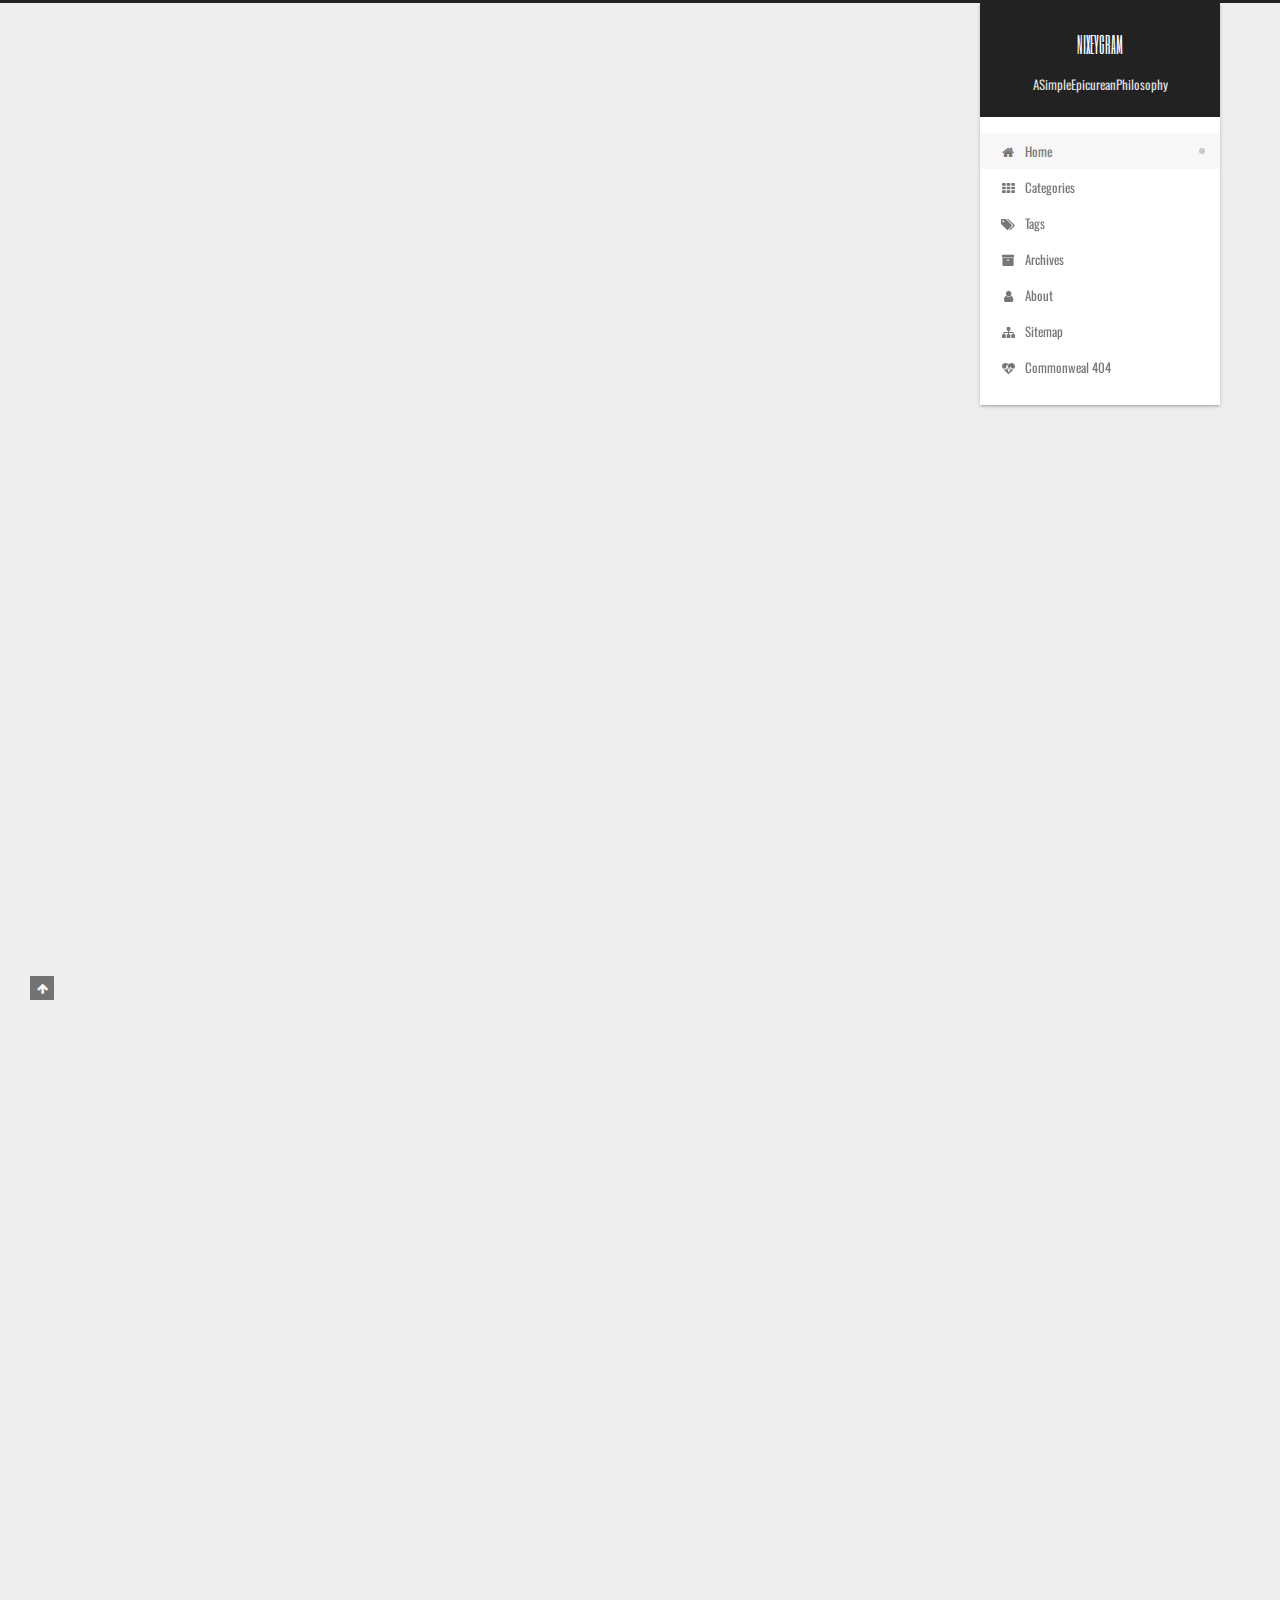
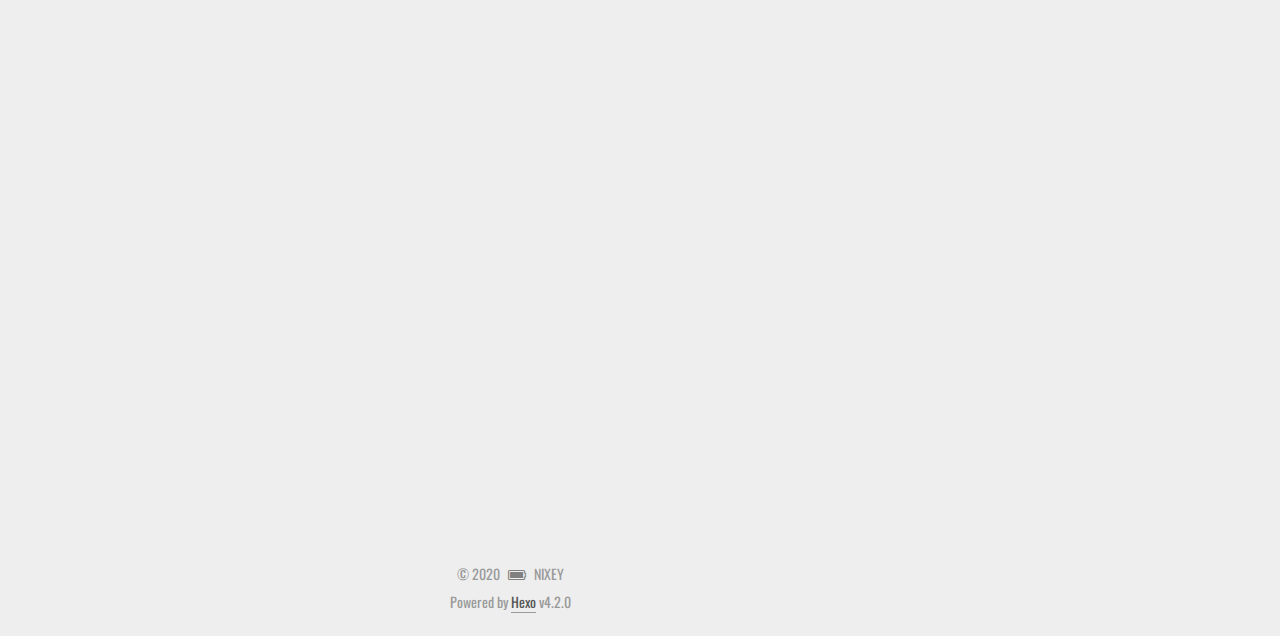
==== index.html @ e430127c "Site updated: 2020-03-22 11:56:22" ====
<!DOCTYPE html>
<html lang="en">
<head>
  <meta charset="UTF-8">
<meta name="viewport" content="width=device-width, initial-scale=1, maximum-scale=2">
<meta name="theme-color" content="#222">
<meta name="generator" content="Hexo 4.2.0">
  <link rel="apple-touch-icon" sizes="180x180" href="/images/apple-touch-icon-next.png">
  <link rel="icon" type="image/png" sizes="32x32" href="/images/favicon.png">
  <link rel="icon" type="image/png" sizes="16x16" href="/images/favicon.png">
  <link rel="mask-icon" href="/images/logo.svg" color="#222">

<link rel="stylesheet" href="/css/main.css">

<link rel="stylesheet" href="//fonts.googleapis.com/css?family=Oswald:300,300italic,400,400italic,700,700italic|Six Caps:300,300italic,400,400italic,700,700italic|苹方超细黑:300,300italic,400,400italic,700,700italic&display=swap&subset=latin,latin-ext">
<link rel="stylesheet" href="/lib/font-awesome/css/font-awesome.min.css">
  <link rel="stylesheet" href="/lib/pace/pace-theme-center-simple.min.css">
  <script src="/lib/pace/pace.min.js"></script>

<script id="hexo-configurations">
    var NexT = window.NexT || {};
    var CONFIG = {"hostname":"yoursite.com","root":"/","scheme":"Gemini","version":"7.7.2","exturl":false,"sidebar":{"position":"right","width":240,"display":"post","padding":18,"offset":12,"onmobile":false},"copycode":{"enable":false,"show_result":false,"style":null},"back2top":{"enable":true,"sidebar":false,"scrollpercent":false},"bookmark":{"enable":false,"color":"#222","save":"auto"},"fancybox":false,"mediumzoom":false,"lazyload":false,"pangu":false,"comments":{"style":"tabs","active":null,"storage":true,"lazyload":false,"nav":null},"algolia":{"hits":{"per_page":10},"labels":{"input_placeholder":"Search for Posts","hits_empty":"We didn't find any results for the search: ${query}","hits_stats":"${hits} results found in ${time} ms"}},"localsearch":{"enable":false,"trigger":"auto","top_n_per_article":1,"unescape":false,"preload":false},"motion":{"enable":true,"async":false,"transition":{"post_block":"fadeIn","post_header":"slideDownIn","post_body":"slideDownIn","coll_header":"slideLeftIn","sidebar":"slideUpIn"}}};
  </script>

  <meta property="og:type" content="website">
<meta property="og:title" content="NIXEYGRAM">
<meta property="og:url" content="http://yoursite.com/index.html">
<meta property="og:site_name" content="NIXEYGRAM">
<meta property="og:locale" content="en_US">
<meta property="article:author" content="NIXEY">
<meta name="twitter:card" content="summary">

<link rel="canonical" href="http://yoursite.com/">


<script id="page-configurations">
  // https://hexo.io/docs/variables.html
  CONFIG.page = {
    sidebar: "",
    isHome : true,
    isPost : false
  };
</script>

  <title>NIXEYGRAM</title>
  






  <noscript>
  <style>
  .use-motion .brand,
  .use-motion .menu-item,
  .sidebar-inner,
  .use-motion .post-block,
  .use-motion .pagination,
  .use-motion .comments,
  .use-motion .post-header,
  .use-motion .post-body,
  .use-motion .collection-header { opacity: initial; }

  .use-motion .site-title,
  .use-motion .site-subtitle {
    opacity: initial;
    top: initial;
  }

  .use-motion .logo-line-before i { left: initial; }
  .use-motion .logo-line-after i { right: initial; }
  </style>
</noscript>

<link rel="alternate" href="/atom.xml" title="NIXEYGRAM" type="application/atom+xml">
</head>

<body itemscope itemtype="http://schema.org/WebPage">
  <div class="container use-motion">
    <div class="headband"></div>

    <header class="header" itemscope itemtype="http://schema.org/WPHeader">
      <div class="header-inner"><div class="site-brand-container">
  <div class="site-nav-toggle">
    <div class="toggle" aria-label="Toggle navigation bar">
      <span class="toggle-line toggle-line-first"></span>
      <span class="toggle-line toggle-line-middle"></span>
      <span class="toggle-line toggle-line-last"></span>
    </div>
  </div>

  <div class="site-meta">

    <div>
      <a href="/" class="brand" rel="start">
        <span class="logo-line-before"><i></i></span>
        <span class="site-title">NIXEYGRAM</span>
        <span class="logo-line-after"><i></i></span>
      </a>
    </div>
        <p class="site-subtitle">ASimpleEpicureanPhilosophy</p>
  </div>

  <div class="site-nav-right">
    <div class="toggle popup-trigger">
    </div>
  </div>
</div>


<nav class="site-nav">
  
  <ul id="menu" class="menu">
        <li class="menu-item menu-item-home">

    <a href="/" rel="section"><i class="fa fa-fw fa-home"></i>Home</a>

  </li>
        <li class="menu-item menu-item-categories">

    <a href="/categories/" rel="section"><i class="fa fa-fw fa-th"></i>Categories</a>

  </li>
        <li class="menu-item menu-item-tags">

    <a href="/tags/" rel="section"><i class="fa fa-fw fa-tags"></i>Tags</a>

  </li>
        <li class="menu-item menu-item-archives">

    <a href="/archives/" rel="section"><i class="fa fa-fw fa-archive"></i>Archives</a>

  </li>
        <li class="menu-item menu-item-about">

    <a href="/about/" rel="section"><i class="fa fa-fw fa-user"></i>About</a>

  </li>
        <li class="menu-item menu-item-sitemap">

    <a href="/sitemap.xml" rel="section"><i class="fa fa-fw fa-sitemap"></i>Sitemap</a>

  </li>
        <li class="menu-item menu-item-commonweal">

    <a href="/404/" rel="section"><i class="fa fa-fw fa-heartbeat"></i>Commonweal 404</a>

  </li>
  </ul>

</nav>
</div>
    </header>

    
  <div class="back-to-top">
    <i class="fa fa-arrow-up"></i>
    <span>0%</span>
  </div>


    <main class="main">
      <div class="main-inner">
        <div class="content-wrap">
          

          <div class="content">
            

  <div class="posts-expand">
        
  
  
  <article itemscope itemtype="http://schema.org/Article" class="post-block home" lang="en">
    <link itemprop="mainEntityOfPage" href="http://yoursite.com/2020/03/21/The-beginning/">

    <span hidden itemprop="author" itemscope itemtype="http://schema.org/Person">
      <meta itemprop="image" content="/images/avatar.gif">
      <meta itemprop="name" content="NIXEY">
      <meta itemprop="description" content="">
    </span>

    <span hidden itemprop="publisher" itemscope itemtype="http://schema.org/Organization">
      <meta itemprop="name" content="NIXEYGRAM">
    </span>
      <header class="post-header">
        <h1 class="post-title" itemprop="name headline">
          
            <a href="/2020/03/21/The-beginning/" class="post-title-link" itemprop="url">The beginning</a>
        </h1>

        <div class="post-meta">
            <span class="post-meta-item">
              <span class="post-meta-item-icon">
                <i class="fa fa-calendar-o"></i>
              </span>
              <span class="post-meta-item-text">Posted on</span>

              <time title="Created: 2020-03-21 22:12:05" itemprop="dateCreated datePublished" datetime="2020-03-21T22:12:05+08:00">2020-03-21</time>
            </span>
              <span class="post-meta-item">
                <span class="post-meta-item-icon">
                  <i class="fa fa-calendar-check-o"></i>
                </span>
                <span class="post-meta-item-text">Edited on</span>
                <time title="Modified: 2020-03-22 11:40:35" itemprop="dateModified" datetime="2020-03-22T11:40:35+08:00">2020-03-22</time>
              </span>
            <span class="post-meta-item">
              <span class="post-meta-item-icon">
                <i class="fa fa-folder-o"></i>
              </span>
              <span class="post-meta-item-text">In</span>
                <span itemprop="about" itemscope itemtype="http://schema.org/Thing">
                  <a href="/categories/Sundries/" itemprop="url" rel="index"><span itemprop="name">Sundries</span></a>
                </span>
            </span>

          

        </div>
      </header>

    
    
    
    <div class="post-body" itemprop="articleBody">

      
          <p>记录NIXEYGRAM的搭建相关.</p>
<h3 id="常用文档"><a href="#常用文档" class="headerlink" title="常用文档"></a>常用文档</h3><p><a href="https://hexo.io/zh-cn/docs/" target="_blank" rel="noopener">https://hexo.io/zh-cn/docs/</a> Hexo文档</p>
<p><a href="http://theme-next.iissnan.com/" target="_blank" rel="noopener">http://theme-next.iissnan.com/</a> NexT使用文档</p>
<p><a href="https://git-scm.com/book/zh/v2" target="_blank" rel="noopener">https://git-scm.com/book/zh/v2</a> Git官方文档</p>
<p><a href="http://www.baidu.com/link?url=CCFeE1pww-3Ul95mPAZ8nxYhtVxLUL7yjF5Vu6sBxcFOXyLYnenaaYS89OS799hk9VFdKrtdWdsviEGHzw62Nq&wd=&eqid=da03f6090009ae72000000055e761d75" target="_blank" rel="noopener"><em>Git</em> 基本操作 | 菜鸟教程</a></p>
<p><a href="https://www.baidu.com/link?url=3geB4lvePqcqwDDxY2Vc8wQ0weUmGa6EfWuH_zoAwjSW9ANFIbzCSud6_qryDKO2x4UlqUAZEDGTjJYYJ-OxH_&wd=&eqid=8393ef25000b5ed3000000055e76247e" target="_blank" rel="noopener"><em>Markdown</em> 教程 | 菜鸟教程</a></p>
<h3 id="搭建过程"><a href="#搭建过程" class="headerlink" title="搭建过程"></a>搭建过程</h3><h6 id=""><a href="#" class="headerlink" title=""></a></h6>
      
    </div>

    
    
    
      <footer class="post-footer">
        <div class="post-eof"></div>
      </footer>
  </article>
  
  
  

        
  
  
  <article itemscope itemtype="http://schema.org/Article" class="post-block home" lang="en">
    <link itemprop="mainEntityOfPage" href="http://yoursite.com/2020/03/15/hello-world/">

    <span hidden itemprop="author" itemscope itemtype="http://schema.org/Person">
      <meta itemprop="image" content="/images/avatar.gif">
      <meta itemprop="name" content="NIXEY">
      <meta itemprop="description" content="">
    </span>

    <span hidden itemprop="publisher" itemscope itemtype="http://schema.org/Organization">
      <meta itemprop="name" content="NIXEYGRAM">
    </span>
      <header class="post-header">
        <h1 class="post-title" itemprop="name headline">
          
            <a href="/2020/03/15/hello-world/" class="post-title-link" itemprop="url">Hello World</a>
        </h1>

        <div class="post-meta">
            <span class="post-meta-item">
              <span class="post-meta-item-icon">
                <i class="fa fa-calendar-o"></i>
              </span>
              <span class="post-meta-item-text">Posted on</span>

              <time title="Created: 2020-03-15 16:26:56" itemprop="dateCreated datePublished" datetime="2020-03-15T16:26:56+08:00">2020-03-15</time>
            </span>

          

        </div>
      </header>

    
    
    
    <div class="post-body" itemprop="articleBody">

      
          <p>Welcome to <a href="https://hexo.io/" target="_blank" rel="noopener">Hexo</a>! This is your very first post. Check <a href="https://hexo.io/docs/" target="_blank" rel="noopener">documentation</a> for more info. If you get any problems when using Hexo, you can find the answer in <a href="https://hexo.io/docs/troubleshooting.html" target="_blank" rel="noopener">troubleshooting</a> or you can ask me on <a href="https://github.com/hexojs/hexo/issues" target="_blank" rel="noopener">GitHub</a>.</p>
<h2 id="Quick-Start"><a href="#Quick-Start" class="headerlink" title="Quick Start"></a>Quick Start</h2><h3 id="Create-a-new-post"><a href="#Create-a-new-post" class="headerlink" title="Create a new post"></a>Create a new post</h3><figure class="highlight bash"><table><tr><td class="gutter"><pre><span class="line">1</span><br></pre></td><td class="code"><pre><span class="line">$ hexo new <span class="string">"My New Post"</span></span><br></pre></td></tr></table></figure>

<p>More info: <a href="https://hexo.io/docs/writing.html" target="_blank" rel="noopener">Writing</a></p>
<h3 id="Run-server"><a href="#Run-server" class="headerlink" title="Run server"></a>Run server</h3><figure class="highlight bash"><table><tr><td class="gutter"><pre><span class="line">1</span><br></pre></td><td class="code"><pre><span class="line">$ hexo server</span><br></pre></td></tr></table></figure>

<p>More info: <a href="https://hexo.io/docs/server.html" target="_blank" rel="noopener">Server</a></p>
<h3 id="Generate-static-files"><a href="#Generate-static-files" class="headerlink" title="Generate static files"></a>Generate static files</h3><figure class="highlight bash"><table><tr><td class="gutter"><pre><span class="line">1</span><br></pre></td><td class="code"><pre><span class="line">$ hexo generate</span><br></pre></td></tr></table></figure>

<p>More info: <a href="https://hexo.io/docs/generating.html" target="_blank" rel="noopener">Generating</a></p>
<h3 id="Deploy-to-remote-sites"><a href="#Deploy-to-remote-sites" class="headerlink" title="Deploy to remote sites"></a>Deploy to remote sites</h3><figure class="highlight bash"><table><tr><td class="gutter"><pre><span class="line">1</span><br></pre></td><td class="code"><pre><span class="line">$ hexo deploy</span><br></pre></td></tr></table></figure>

<p>More info: <a href="https://hexo.io/docs/one-command-deployment.html" target="_blank" rel="noopener">Deployment</a></p>

      
    </div>

    
    
    
      <footer class="post-footer">
        <div class="post-eof"></div>
      </footer>
  </article>
  
  
  

  </div>

  



          </div>
          

<script>
  window.addEventListener('tabs:register', () => {
    let { activeClass } = CONFIG.comments;
    if (CONFIG.comments.storage) {
      activeClass = localStorage.getItem('comments_active') || activeClass;
    }
    if (activeClass) {
      let activeTab = document.querySelector(`a[href="#comment-${activeClass}"]`);
      if (activeTab) {
        activeTab.click();
      }
    }
  });
  if (CONFIG.comments.storage) {
    window.addEventListener('tabs:click', event => {
      if (!event.target.matches('.tabs-comment .tab-content .tab-pane')) return;
      let commentClass = event.target.classList[1];
      localStorage.setItem('comments_active', commentClass);
    });
  }
</script>

        </div>
          
  
  <div class="toggle sidebar-toggle">
    <span class="toggle-line toggle-line-first"></span>
    <span class="toggle-line toggle-line-middle"></span>
    <span class="toggle-line toggle-line-last"></span>
  </div>

  <aside class="sidebar">
    <div class="sidebar-inner">

      <ul class="sidebar-nav motion-element">
        <li class="sidebar-nav-toc">
          Table of Contents
        </li>
        <li class="sidebar-nav-overview">
          Overview
        </li>
      </ul>

      <!--noindex-->
      <div class="post-toc-wrap sidebar-panel">
      </div>
      <!--/noindex-->

      <div class="site-overview-wrap sidebar-panel">
        <div class="site-author motion-element" itemprop="author" itemscope itemtype="http://schema.org/Person">
  <p class="site-author-name" itemprop="name">NIXEY</p>
  <div class="site-description" itemprop="description"></div>
</div>
<div class="site-state-wrap motion-element">
  <nav class="site-state">
      <div class="site-state-item site-state-posts">
          <a href="/archives/">
        
          <span class="site-state-item-count">2</span>
          <span class="site-state-item-name">posts</span>
        </a>
      </div>
      <div class="site-state-item site-state-categories">
        <span class="site-state-item-count">1</span>
        <span class="site-state-item-name">categories</span>
      </div>
      <div class="site-state-item site-state-tags">
        <span class="site-state-item-count">1</span>
        <span class="site-state-item-name">tags</span>
      </div>
  </nav>
</div>
  <div class="links-of-author motion-element">
      <span class="links-of-author-item">
        <a href="https://github.com/shegoshego" title="GitHub → https:&#x2F;&#x2F;github.com&#x2F;shegoshego" rel="noopener" target="_blank"><i class="fa fa-fw fa-github"></i>GitHub</a>
      </span>
      <span class="links-of-author-item">
        <a href="mailto:460910979@qq.com" title="E-Mail → mailto:460910979@qq.com" rel="noopener" target="_blank"><i class="fa fa-fw fa-envelope"></i>E-Mail</a>
      </span>
  </div>



      </div>

    </div>
  </aside>
  <div id="sidebar-dimmer"></div>


      </div>
    </main>

    <footer class="footer">
      <div class="footer-inner">
        

<div class="copyright">
  
  &copy; 
  <span itemprop="copyrightYear">2020</span>
  <span class="with-love">
    <i class="fa fa-battery-4"></i>
  </span>
  <span class="author" itemprop="copyrightHolder">NIXEY</span>
</div>
  <div class="powered-by">Powered by <a href="https://hexo.io/" class="theme-link" rel="noopener" target="_blank">Hexo</a> v4.2.0
  </div>

        








      </div>
    </footer>
  </div>

  
  <script src="/lib/anime.min.js"></script>
  <script src="/lib/velocity/velocity.min.js"></script>
  <script src="/lib/velocity/velocity.ui.min.js"></script>

<script src="/js/utils.js"></script>

<script src="/js/motion.js"></script>


<script src="/js/schemes/pisces.js"></script>


<script src="/js/next-boot.js"></script>




  















  

  

</body>
</html>
---- css/main.css ----
:root {
  --body-bg-color: #eee;
  --content-bg-color: #fff;
  --card-bg-color: #f5f5f5;
  --text-color: #555;
  --link-color: #555;
  --link-hover-color: #222;
  --brand-color: #fff;
  --brand-hover-color: #fff;
  --table-row-odd-bg-color: #f9f9f9;
  --table-row-hover-bg-color: #f5f5f5;
  --menu-item-bg-color: #f5f5f5;
}
html {
  line-height: 1.15; /* 1 */
  -webkit-text-size-adjust: 100%; /* 2 */
}
body {
  margin: 0;
}
main {
  display: block;
}
h1 {
  font-size: 2em;
  margin: 0.67em 0;
}
hr {
  box-sizing: content-box; /* 1 */
  height: 0; /* 1 */
  overflow: visible; /* 2 */
}
pre {
  font-family: monospace, monospace; /* 1 */
  font-size: 1em; /* 2 */
}
a {
  background: transparent;
}
abbr[title] {
  border-bottom: none; /* 1 */
  text-decoration: underline; /* 2 */
  text-decoration: underline dotted; /* 2 */
}
b,
strong {
  font-weight: bolder;
}
code,
kbd,
samp {
  font-family: monospace, monospace; /* 1 */
  font-size: 1em; /* 2 */
}
small {
  font-size: 80%;
}
sub,
sup {
  font-size: 75%;
  line-height: 0;
  position: relative;
  vertical-align: baseline;
}
sub {
  bottom: -0.25em;
}
sup {
  top: -0.5em;
}
img {
  border-style: none;
}
button,
input,
optgroup,
select,
textarea {
  font-family: inherit; /* 1 */
  font-size: 100%; /* 1 */
  line-height: 1.15; /* 1 */
  margin: 0; /* 2 */
}
button,
input {
/* 1 */
  overflow: visible;
}
button,
select {
/* 1 */
  text-transform: none;
}
button,
[type='button'],
[type='reset'],
[type='submit'] {
  -webkit-appearance: button;
}
button::-moz-focus-inner,
[type='button']::-moz-focus-inner,
[type='reset']::-moz-focus-inner,
[type='submit']::-moz-focus-inner {
  border-style: none;
  padding: 0;
}
button:-moz-focusring,
[type='button']:-moz-focusring,
[type='reset']:-moz-focusring,
[type='submit']:-moz-focusring {
  outline: 1px dotted ButtonText;
}
fieldset {
  padding: 0.35em 0.75em 0.625em;
}
legend {
  box-sizing: border-box; /* 1 */
  color: inherit; /* 2 */
  display: table; /* 1 */
  max-width: 100%; /* 1 */
  padding: 0; /* 3 */
  white-space: normal; /* 1 */
}
progress {
  vertical-align: baseline;
}
textarea {
  overflow: auto;
}
[type='checkbox'],
[type='radio'] {
  box-sizing: border-box; /* 1 */
  padding: 0; /* 2 */
}
[type='number']::-webkit-inner-spin-button,
[type='number']::-webkit-outer-spin-button {
  height: auto;
}
[type='search'] {
  outline-offset: -2px; /* 2 */
  -webkit-appearance: textfield; /* 1 */
}
[type='search']::-webkit-search-decoration {
  -webkit-appearance: none;
}
::-webkit-file-upload-button {
  font: inherit; /* 2 */
  -webkit-appearance: button; /* 1 */
}
details {
  display: block;
}
summary {
  display: list-item;
}
template {
  display: none;
}
[hidden] {
  display: none;
}
::selection {
  background: #262a30;
  color: #fff;
}
html,
body {
  height: 100%;
}
body {
  background: var(--body-bg-color);
  color: var(--text-color);
  font-family: 'Oswald', "PingFang SC", "Microsoft YaHei", sans-serif;
  font-size: 1em;
  line-height: 2;
}
@media (max-width: 991px) {
  body {
    padding-left: 0 !important;
    padding-right: 0 !important;
  }
}
h1,
h2,
h3,
h4,
h5,
h6 {
  font-family: 'Amatic SC', 'Oswald', "PingFang SC", "Microsoft YaHei", sans-serif;
  font-weight: bold;
  line-height: 1.5;
  margin: 20px 0 15px;
}
h1 {
  font-size: 2.875em;
}
h2 {
  font-size: 2.75em;
}
h3 {
  font-size: 2.625em;
}
h4 {
  font-size: 2.5em;
}
h5 {
  font-size: 2.375em;
}
h6 {
  font-size: 2.25em;
}
p {
  margin: 0 0 20px 0;
}
a,
span.exturl {
  border-bottom: 1px solid #999;
  color: var(--link-color);
  outline: 0;
  text-decoration: none;
  overflow-wrap: break-word;
  word-wrap: break-word;
  cursor: pointer;
}
a:hover,
span.exturl:hover {
  border-bottom-color: var(--link-hover-color);
  color: var(--link-hover-color);
}
iframe,
img,
video {
  display: block;
  margin-left: auto;
  margin-right: auto;
  max-width: 100%;
}
hr {
  background-image: repeating-linear-gradient(-45deg, #ddd, #ddd 4px, transparent 4px, transparent 8px);
  border: 0;
  height: 3px;
  margin: 40px 0;
}
blockquote {
  border-left: 4px solid #ddd;
  color: #666;
  margin: 0;
  padding: 0 15px;
}
blockquote cite::before {
  content: '-';
  padding: 0 5px;
}
dt {
  font-weight: bold;
}
dd {
  margin: 0;
  padding: 0;
}
kbd {
  background-color: #f5f5f5;
  background-image: linear-gradient(#eee, #fff, #eee);
  border: 1px solid #ccc;
  border-radius: 0.2em;
  box-shadow: 0.1em 0.1em 0.2em rgba(0,0,0,0.1);
  color: #555;
  font-family: inherit;
  padding: 0.1em 0.3em;
  white-space: nowrap;
}
.table-container {
  overflow: auto;
}
table {
  border-collapse: collapse;
  border-spacing: 0;
  font-size: 0.875em;
  margin: 0 0 20px 0;
  width: 100%;
}
tbody tr:nth-of-type(odd) {
  background: var(--table-row-odd-bg-color);
}
tbody tr:hover {
  background: var(--table-row-hover-bg-color);
}
caption,
th,
td {
  font-weight: normal;
  padding: 8px;
  text-align: left;
  vertical-align: middle;
}
th,
td {
  border: 1px solid #ddd;
  border-bottom: 3px solid #ddd;
}
th {
  font-weight: 700;
  padding-bottom: 10px;
}
td {
  border-bottom-width: 1px;
}
.btn {
  background: #fff;
  border: 2px solid #555;
  border-radius: 2px;
  color: #555;
  display: inline-block;
  font-size: 0.875em;
  line-height: 2;
  padding: 0 20px;
  text-decoration: none;
  transition-property: background-color;
  transition-delay: 0s;
  transition-duration: 0.2s;
  transition-timing-function: ease-in-out;
}
.btn:hover {
  background: #222;
  border-color: #222;
  color: #fff;
}
.btn + .btn {
  margin: 0 0 8px 8px;
}
.btn .fa-fw {
  text-align: left;
  width: 1.285714285714286em;
}
.toggle {
  line-height: 0;
}
.toggle .toggle-line {
  background: #fff;
  display: inline-block;
  height: 2px;
  left: 0;
  position: relative;
  top: 0;
  transition: all 0.4s;
  vertical-align: top;
  width: 100%;
}
.toggle .toggle-line:not(:first-child) {
  margin-top: 3px;
}
.toggle.toggle-arrow .toggle-line-first {
  top: 2px;
  transform: rotate(-45deg);
  width: 50%;
}
.toggle.toggle-arrow .toggle-line-middle {
  width: 90%;
}
.toggle.toggle-arrow .toggle-line-last {
  top: -2px;
  transform: rotate(45deg);
  width: 50%;
}
.toggle.toggle-close .toggle-line-first {
  top: 5px;
  transform: rotate(-45deg);
}
.toggle.toggle-close .toggle-line-middle {
  opacity: 0;
}
.toggle.toggle-close .toggle-line-last {
  top: -5px;
  transform: rotate(45deg);
}
.highlight,
pre {
  background: #000;
  color: #eaeaea;
  line-height: 1.6;
  margin: 0 auto 20px;
}
pre,
code {
  font-family: consolas, Menlo, monospace, "PingFang SC", "Microsoft YaHei";
}
code {
  background: #eee;
  border-radius: 3px;
  color: #555;
  padding: 2px 4px;
  overflow-wrap: break-word;
  word-wrap: break-word;
}
.highlight *::selection {
  background: #424242;
}
.highlight pre {
  border: 0;
  margin: 0;
  padding: 10px 0;
}
.highlight table {
  border: 0;
  margin: 0;
  width: auto;
}
.highlight td {
  border: 0;
  padding: 0;
}
.highlight figcaption {
  background: #eee;
  color: #eaeaea;
  display: flex;
  font-size: 0.875em;
  justify-content: space-between;
  line-height: 1.2;
  padding: 0.5em;
}
.highlight figcaption a {
  color: #eaeaea;
}
.highlight figcaption a:hover {
  border-bottom-color: #eaeaea;
}
.highlight .gutter {
  -moz-user-select: none;
  -ms-user-select: none;
  -webkit-user-select: none;
  user-select: none;
}
.highlight .gutter pre {
  background: #292929;
  color: #666;
  padding-left: 10px;
  padding-right: 10px;
  text-align: right;
}
.highlight .code pre {
  background: #000;
  padding-left: 10px;
  width: 100%;
}
.gist table {
  width: auto;
}
.gist table td {
  border: 0;
}
pre {
  overflow: auto;
  padding: 10px;
}
pre code {
  background: none;
  color: #eaeaea;
  font-size: 0.875em;
  padding: 0;
  text-shadow: none;
}
pre .deletion {
  background: #800000;
}
pre .addition {
  background: #008000;
}
pre .meta {
  color: #e7c547;
  -moz-user-select: none;
  -ms-user-select: none;
  -webkit-user-select: none;
  user-select: none;
}
pre .comment {
  color: #969896;
}
pre .variable,
pre .attribute,
pre .tag,
pre .name,
pre .regexp,
pre .ruby .constant,
pre .xml .tag .title,
pre .xml .pi,
pre .xml .doctype,
pre .html .doctype,
pre .css .id,
pre .css .class,
pre .css .pseudo {
  color: #d54e53;
}
pre .number,
pre .preprocessor,
pre .built_in,
pre .builtin-name,
pre .literal,
pre .params,
pre .constant,
pre .command {
  color: #e78c45;
}
pre .ruby .class .title,
pre .css .rules .attribute,
pre .string,
pre .symbol,
pre .value,
pre .inheritance,
pre .header,
pre .ruby .symbol,
pre .xml .cdata,
pre .special,
pre .formula {
  color: #b9ca4a;
}
pre .title,
pre .css .hexcolor {
  color: #70c0b1;
}
pre .function,
pre .python .decorator,
pre .python .title,
pre .ruby .function .title,
pre .ruby .title .keyword,
pre .perl .sub,
pre .javascript .title,
pre .coffeescript .title {
  color: #7aa6da;
}
pre .keyword,
pre .javascript .function {
  color: #c397d8;
}
.blockquote-center {
  border-left: none;
  margin: 40px 0;
  padding: 0;
  position: relative;
  text-align: center;
}
.blockquote-center::before,
.blockquote-center::after {
  background-repeat: no-repeat;
  background-size: 22px 22px;
  content: ' ';
  display: block;
  height: 24px;
  opacity: 0.2;
  position: absolute;
  width: 100%;
}
.blockquote-center::before {
  background-image: url("../images/quote-l.svg");
  background-position: 0 -6px;
  border-top: 1px solid #ccc;
  top: -20px;
}
.blockquote-center::after {
  background-image: url("../images/quote-r.svg");
  background-position: 100% 8px;
  border-bottom: 1px solid #ccc;
  bottom: -20px;
}
.blockquote-center p,
.blockquote-center div {
  text-align: center;
}
.post-body .group-picture img {
  margin: 0 auto;
  padding: 0 3px;
}
.group-picture-row {
  margin-bottom: 6px;
  overflow: hidden;
}
.group-picture-column {
  float: left;
  margin-bottom: 10px;
}
.post-body .label {
  color: #555;
  display: inline;
  padding: 0 2px;
}
.post-body .label.default {
  background: #f0f0f0;
}
.post-body .label.primary {
  background: #efe6f7;
}
.post-body .label.info {
  background: #e5f2f8;
}
.post-body .label.success {
  background: #e7f4e9;
}
.post-body .label.warning {
  background: #fcf6e1;
}
.post-body .label.danger {
  background: #fae8eb;
}
.post-body .tabs {
  margin-bottom: 20px;
}
.post-body .tabs,
.tabs-comment {
  display: block;
  padding-top: 10px;
  position: relative;
}
.post-body .tabs ul.nav-tabs,
.tabs-comment ul.nav-tabs {
  display: flex;
  flex-wrap: wrap;
  margin: 0;
  margin-bottom: -1px;
  padding: 0;
}
@media (max-width: 413px) {
  .post-body .tabs ul.nav-tabs,
  .tabs-comment ul.nav-tabs {
    display: block;
    margin-bottom: 5px;
  }
}
.post-body .tabs ul.nav-tabs li.tab,
.tabs-comment ul.nav-tabs li.tab {
  border-bottom: 1px solid #ddd;
  border-left: 1px solid transparent;
  border-right: 1px solid transparent;
  border-top: 3px solid transparent;
  flex-grow: 1;
  list-style-type: none;
  border-radius: 0 0 0 0;
}
@media (max-width: 413px) {
  .post-body .tabs ul.nav-tabs li.tab,
  .tabs-comment ul.nav-tabs li.tab {
    border-bottom: 1px solid transparent;
    border-left: 3px solid transparent;
    border-right: 1px solid transparent;
    border-top: 1px solid transparent;
  }
}
@media (max-width: 413px) {
  .post-body .tabs ul.nav-tabs li.tab,
  .tabs-comment ul.nav-tabs li.tab {
    border-radius: 0;
  }
}
.post-body .tabs ul.nav-tabs li.tab a,
.tabs-comment ul.nav-tabs li.tab a {
  border-bottom: initial;
  display: block;
  line-height: 1.8;
  outline: 0;
  padding: 0.25em 0.75em;
  text-align: center;
  transition-delay: 0s;
  transition-duration: 0.2s;
  transition-timing-function: ease-out;
}
.post-body .tabs ul.nav-tabs li.tab a i,
.tabs-comment ul.nav-tabs li.tab a i {
  width: 1.285714285714286em;
}
.post-body .tabs ul.nav-tabs li.tab.active,
.tabs-comment ul.nav-tabs li.tab.active {
  border-bottom: 1px solid transparent;
  border-left: 1px solid #ddd;
  border-right: 1px solid #ddd;
  border-top: 3px solid #fc6423;
}
@media (max-width: 413px) {
  .post-body .tabs ul.nav-tabs li.tab.active,
  .tabs-comment ul.nav-tabs li.tab.active {
    border-bottom: 1px solid #ddd;
    border-left: 3px solid #fc6423;
    border-right: 1px solid #ddd;
    border-top: 1px solid #ddd;
  }
}
.post-body .tabs ul.nav-tabs li.tab.active a,
.tabs-comment ul.nav-tabs li.tab.active a {
  color: var(--link-color);
  cursor: default;
}
.post-body .tabs .tab-content .tab-pane,
.tabs-comment .tab-content .tab-pane {
  border: 1px solid #ddd;
  border-top: 0;
  padding: 20px 20px 0 20px;
  border-radius: 0;
}
.post-body .tabs .tab-content .tab-pane:not(.active),
.tabs-comment .tab-content .tab-pane:not(.active) {
  display: none;
}
.post-body .tabs .tab-content .tab-pane.active,
.tabs-comment .tab-content .tab-pane.active {
  display: block;
}
.post-body .tabs .tab-content .tab-pane.active:nth-of-type(1),
.tabs-comment .tab-content .tab-pane.active:nth-of-type(1) {
  border-radius: 0 0 0 0;
}
@media (max-width: 413px) {
  .post-body .tabs .tab-content .tab-pane.active:nth-of-type(1),
  .tabs-comment .tab-content .tab-pane.active:nth-of-type(1) {
    border-radius: 0;
  }
}
.post-body .note {
  border-radius: 3px;
  margin-bottom: 20px;
  padding: 1em;
  position: relative;
  border: 1px solid #eee;
  border-left-width: 5px;
}
.post-body .note h2,
.post-body .note h3,
.post-body .note h4,
.post-body .note h5,
.post-body .note h6 {
  margin-top: 0;
  border-bottom: initial;
  margin-bottom: 0;
  padding-top: 0;
}
.post-body .note p:first-child,
.post-body .note ul:first-child,
.post-body .note ol:first-child,
.post-body .note table:first-child,
.post-body .note pre:first-child,
.post-body .note blockquote:first-child,
.post-body .note img:first-child {
  margin-top: 0;
}
.post-body .note p:last-child,
.post-body .note ul:last-child,
.post-body .note ol:last-child,
.post-body .note table:last-child,
.post-body .note pre:last-child,
.post-body .note blockquote:last-child,
.post-body .note img:last-child {
  margin-bottom: 0;
}
.post-body .note.default {
  border-left-color: #777;
}
.post-body .note.default h2,
.post-body .note.default h3,
.post-body .note.default h4,
.post-body .note.default h5,
.post-body .note.default h6 {
  color: #777;
}
.post-body .note.primary {
  border-left-color: #6f42c1;
}
.post-body .note.primary h2,
.post-body .note.primary h3,
.post-body .note.primary h4,
.post-body .note.primary h5,
.post-body .note.primary h6 {
  color: #6f42c1;
}
.post-body .note.info {
  border-left-color: #428bca;
}
.post-body .note.info h2,
.post-body .note.info h3,
.post-body .note.info h4,
.post-body .note.info h5,
.post-body .note.info h6 {
  color: #428bca;
}
.post-body .note.success {
  border-left-color: #5cb85c;
}
.post-body .note.success h2,
.post-body .note.success h3,
.post-body .note.success h4,
.post-body .note.success h5,
.post-body .note.success h6 {
  color: #5cb85c;
}
.post-body .note.warning {
  border-left-color: #f0ad4e;
}
.post-body .note.warning h2,
.post-body .note.warning h3,
.post-body .note.warning h4,
.post-body .note.warning h5,
.post-body .note.warning h6 {
  color: #f0ad4e;
}
.post-body .note.danger {
  border-left-color: #d9534f;
}
.post-body .note.danger h2,
.post-body .note.danger h3,
.post-body .note.danger h4,
.post-body .note.danger h5,
.post-body .note.danger h6 {
  color: #d9534f;
}
.pagination .prev,
.pagination .next,
.pagination .page-number,
.pagination .space {
  display: inline-block;
  margin: 0 10px;
  padding: 0 11px;
  position: relative;
  top: -1px;
}
@media (max-width: 767px) {
  .pagination .prev,
  .pagination .next,
  .pagination .page-number,
  .pagination .space {
    margin: 0 5px;
  }
}
.pagination {
  border-top: 1px solid #eee;
  margin: 120px 0 0;
  text-align: center;
}
.pagination .prev,
.pagination .next,
.pagination .page-number {
  border-bottom: 0;
  border-top: 1px solid #eee;
  transition-property: border-color;
  transition-delay: 0s;
  transition-duration: 0.2s;
  transition-timing-function: ease-in-out;
}
.pagination .prev:hover,
.pagination .next:hover,
.pagination .page-number:hover {
  border-top-color: #222;
}
.pagination .space {
  margin: 0;
  padding: 0;
}
.pagination .prev {
  margin-left: 0;
}
.pagination .next {
  margin-right: 0;
}
.pagination .page-number.current {
  background: #ccc;
  border-top-color: #ccc;
  color: #fff;
}
@media (max-width: 767px) {
  .pagination {
    border-top: none;
  }
  .pagination .prev,
  .pagination .next,
  .pagination .page-number {
    border-bottom: 1px solid #eee;
    border-top: 0;
    margin-bottom: 10px;
    padding: 0 10px;
  }
  .pagination .prev:hover,
  .pagination .next:hover,
  .pagination .page-number:hover {
    border-bottom-color: #222;
  }
}
.comments {
  margin: 60px 20px 0;
  overflow: hidden;
}
.comment-button-group {
  display: flex;
  flex-wrap: wrap-reverse;
  justify-content: center;
  margin: 1em 0;
}
.comment-button-group .comment-button {
  margin: 0.1em 0.2em;
}
.comment-button-group .comment-button.active {
  background: #222;
  border-color: #222;
  color: #fff;
}
.comment-position {
  display: none;
}
.comment-position.active {
  display: block;
}
.tabs-comment {
  background: var(--content-bg-color);
  margin-top: 4em;
  padding-top: 0;
}
.tabs-comment .comments {
  border: 0;
  box-shadow: none;
  margin-top: 0;
  padding-top: 0;
}
.container {
  min-height: 100%;
  position: relative;
}
.main-inner {
  margin: 0 auto;
  width: calc(100% - 20px);
}
@media (min-width: 1200px) {
  .main-inner {
    width: 1160px;
  }
}
@media (min-width: 1600px) {
  .main-inner {
    width: 73%;
  }
}
.header {
  background: transparent;
}
.header-inner {
  margin: 0 auto;
  width: calc(100% - 20px);
}
@media (min-width: 1200px) {
  .header-inner {
    width: 1160px;
  }
}
@media (min-width: 1600px) {
  .header-inner {
    width: 73%;
  }
}
.site-brand-container {
  display: flex;
  flex-shrink: 0;
  padding: 0 10px;
}
.headband {
  background: #222;
  height: 3px;
}
.site-meta {
  flex-grow: 1;
  text-align: center;
}
@media (max-width: 767px) {
  .site-meta {
    text-align: center;
  }
}
.brand {
  border-bottom: none;
  color: var(--brand-color);
  display: inline-block;
  line-height: 1.375em;
  padding: 0 40px;
  position: relative;
}
.brand:hover {
  color: var(--brand-hover-color);
}
.site-title {
  display: inline-block;
  font-family: 'Six Caps', 'Oswald', "PingFang SC", "Microsoft YaHei", sans-serif;
  font-size: 1.375em;
  font-weight: normal;
  line-height: 1.5;
  vertical-align: top;
}
.site-subtitle {
  color: #ddd;
  font-size: 0.8125em;
  margin: 10px 0;
}
.use-motion .brand {
  opacity: 0;
}
.use-motion .site-title,
.use-motion .site-subtitle,
.use-motion .custom-logo-image {
  opacity: 0;
  position: relative;
  top: -10px;
}
.site-nav-toggle,
.site-nav-right {
  display: none;
}
@media (max-width: 767px) {
  .site-nav-toggle,
  .site-nav-right {
    display: flex;
    flex-direction: column;
    justify-content: center;
  }
}
.site-nav-toggle .toggle,
.site-nav-right .toggle {
  color: var(--text-color);
  padding: 10px;
  width: 22px;
}
.site-nav-toggle .toggle .toggle-line,
.site-nav-right .toggle .toggle-line {
  background: var(--text-color);
  border-radius: 1px;
}
.site-nav {
  display: block;
}
@media (max-width: 767px) {
  .site-nav {
    clear: both;
    display: none;
  }
}
.site-nav.site-nav-on {
  display: block;
}
.menu {
  margin-top: 20px;
  padding-left: 0;
  text-align: center;
}
.menu-item {
  display: inline-block;
  list-style: none;
  margin: 0 10px;
}
@media (max-width: 767px) {
  .menu-item {
    display: block;
    margin-top: 10px;
  }
  .menu-item.menu-item-search {
    display: none;
  }
}
.menu-item a,
.menu-item span.exturl {
  border-bottom: 0;
  display: block;
  font-size: 0.8125em;
  transition-property: border-color;
  transition-delay: 0s;
  transition-duration: 0.2s;
  transition-timing-function: ease-in-out;
}
@media (hover: none) {
  .menu-item a:hover,
  .menu-item span.exturl:hover {
    border-bottom-color: transparent !important;
  }
}
.menu-item .fa {
  margin-right: 8px;
}
.menu-item .badge {
  display: inline-block;
  font-weight: bold;
  line-height: 1;
  margin-left: 0.35em;
  margin-top: 0.35em;
  text-align: center;
  white-space: nowrap;
}
@media (max-width: 767px) {
  .menu-item .badge {
    float: right;
    margin-left: 0;
  }
}
.menu-item-active a,
.menu .menu-item a:hover,
.menu .menu-item span.exturl:hover {
  background: var(--menu-item-bg-color);
}
.use-motion .menu-item {
  opacity: 0;
}
.sidebar {
  background: #222;
  bottom: 0;
  box-shadow: inset 0 2px 6px #000;
  position: fixed;
  top: 0;
}
@media (max-width: 991px) {
  .sidebar {
    display: none;
  }
}
.sidebar-inner {
  color: #999;
  padding: 18px 10px;
  text-align: center;
}
.cc-license {
  margin-top: 10px;
  text-align: center;
}
.cc-license .cc-opacity {
  border-bottom: none;
  opacity: 0.7;
}
.cc-license .cc-opacity:hover {
  opacity: 0.9;
}
.cc-license img {
  display: inline-block;
}
.site-author-image {
  border: 1px solid #eee;
  display: block;
  margin: 0 auto;
  max-width: 120px;
  padding: 2px;
}
.site-author-name {
  color: var(--text-color);
  font-weight: 600;
  margin: 0;
  text-align: center;
}
.site-description {
  color: #999;
  font-size: 0.8125em;
  margin-top: 0;
  text-align: center;
}
.links-of-author {
  margin-top: 15px;
}
.links-of-author a,
.links-of-author span.exturl {
  border-bottom-color: #555;
  display: inline-block;
  font-size: 0.8125em;
  margin-bottom: 10px;
  margin-right: 10px;
  vertical-align: middle;
}
.links-of-author a::before,
.links-of-author span.exturl::before {
  background: #8591ff;
  border-radius: 50%;
  content: ' ';
  display: inline-block;
  height: 4px;
  margin-right: 3px;
  vertical-align: middle;
  width: 4px;
}
.sidebar-button {
  margin-top: 15px;
}
.sidebar-button a {
  border: 1px solid #fc6423;
  border-radius: 4px;
  color: #fc6423;
  display: inline-block;
  padding: 0 15px;
}
.sidebar-button a .fa {
  margin-right: 5px;
}
.sidebar-button a:hover {
  background: #fc6423;
  border: 1px solid #fc6423;
  color: #fff;
}
.sidebar-button a:hover .fa {
  color: #fff;
}
.links-of-blogroll {
  font-size: 0.8125em;
  margin-top: 10px;
}
.links-of-blogroll-title {
  font-size: 0.875em;
  font-weight: 600;
  margin-top: 0;
}
.links-of-blogroll-list {
  list-style: none;
  margin: 0;
  padding: 0;
}
#sidebar-dimmer {
  display: none;
}
@media (max-width: 767px) {
  #sidebar-dimmer {
    background: #000;
    display: block;
    height: 100%;
    left: 100%;
    opacity: 0;
    position: fixed;
    top: 0;
    width: 100%;
    z-index: 1100;
  }
  .sidebar-active + #sidebar-dimmer {
    opacity: 0.7;
    transform: translateX(-100%);
    transition: opacity 0.5s;
  }
}
.sidebar-nav {
  margin: 0;
  padding-bottom: 20px;
  padding-left: 0;
}
.sidebar-nav li {
  border-bottom: 1px solid transparent;
  color: #555;
  cursor: pointer;
  display: inline-block;
  font-size: 0.875em;
}
.sidebar-nav li.sidebar-nav-overview {
  margin-left: 10px;
}
.sidebar-nav li:hover {
  color: #fc6423;
}
.sidebar-nav .sidebar-nav-active {
  border-bottom-color: #fc6423;
  color: #fc6423;
}
.sidebar-nav .sidebar-nav-active:hover {
  color: #fc6423;
}
.sidebar-panel {
  display: none;
  overflow-x: hidden;
  overflow-y: auto;
}
.sidebar-panel-active {
  display: block;
}
.sidebar-toggle {
  background: #222;
  bottom: 45px;
  cursor: pointer;
  height: 14px;
  left: 30px;
  padding: 5px;
  position: fixed;
  width: 14px;
  z-index: 1300;
}
@media (max-width: 991px) {
  .sidebar-toggle {
    left: 20px;
    opacity: 0.8;
    display: none;
  }
}
.sidebar-toggle:hover .toggle-line {
  background: #fc6423;
}
.post-toc {
  font-size: 0.875em;
}
.post-toc ol {
  list-style: none;
  margin: 0;
  padding: 0 2px 5px 10px;
  text-align: left;
}
.post-toc ol > ol {
  padding-left: 0;
}
.post-toc ol a {
  transition-property: all;
  transition-delay: 0s;
  transition-duration: 0.2s;
  transition-timing-function: ease-in-out;
}
.post-toc .nav-item {
  line-height: 1.8;
  overflow: hidden;
  text-overflow: ellipsis;
  white-space: nowrap;
}
.post-toc .nav .nav-child {
  display: none;
}
.post-toc .nav .active > .nav-child {
  display: block;
}
.post-toc .nav .active-current > .nav-child {
  display: block;
}
.post-toc .nav .active-current > .nav-child > .nav-item {
  display: block;
}
.post-toc .nav .active > a {
  border-bottom-color: #fc6423;
  color: #fc6423;
}
.post-toc .nav .active-current > a {
  color: #fc6423;
}
.post-toc .nav .active-current > a:hover {
  color: #fc6423;
}
.site-state {
  display: flex;
  justify-content: center;
  line-height: 1.4;
  margin-top: 10px;
  overflow: hidden;
  text-align: center;
  white-space: nowrap;
}
.site-state-item {
  padding: 0 15px;
}
.site-state-item:not(:first-child) {
  border-left: 1px solid #eee;
}
.site-state-item a {
  border-bottom: none;
}
.site-state-item-count {
  display: block;
  font-size: 1em;
  font-weight: 600;
  text-align: center;
}
.site-state-item-name {
  color: #999;
  font-size: 0.8125em;
}
.footer {
  color: #999;
  font-size: 0.875em;
  padding: 20px 0;
}
.footer.footer-fixed {
  bottom: 0;
  left: 0;
  position: absolute;
  right: 0;
}
.footer-inner {
  box-sizing: border-box;
  margin: 0 auto;
  text-align: center;
  width: calc(100% - 20px);
}
@media (min-width: 1200px) {
  .footer-inner {
    width: 1160px;
  }
}
@media (min-width: 1600px) {
  .footer-inner {
    width: 73%;
  }
}
.with-love {
  color: #808080;
  display: inline-block;
  margin: 0 5px;
}
.powered-by,
.theme-info {
  display: inline-block;
}
@-moz-keyframes iconAnimate {
  0%, 100% {
    transform: scale(1);
  }
  10%, 30% {
    transform: scale(0.9);
  }
  20%, 40%, 60%, 80% {
    transform: scale(1.1);
  }
  50%, 70% {
    transform: scale(1.1);
  }
}
@-webkit-keyframes iconAnimate {
  0%, 100% {
    transform: scale(1);
  }
  10%, 30% {
    transform: scale(0.9);
  }
  20%, 40%, 60%, 80% {
    transform: scale(1.1);
  }
  50%, 70% {
    transform: scale(1.1);
  }
}
@-o-keyframes iconAnimate {
  0%, 100% {
    transform: scale(1);
  }
  10%, 30% {
    transform: scale(0.9);
  }
  20%, 40%, 60%, 80% {
    transform: scale(1.1);
  }
  50%, 70% {
    transform: scale(1.1);
  }
}
@keyframes iconAnimate {
  0%, 100% {
    transform: scale(1);
  }
  10%, 30% {
    transform: scale(0.9);
  }
  20%, 40%, 60%, 80% {
    transform: scale(1.1);
  }
  50%, 70% {
    transform: scale(1.1);
  }
}
.back-to-top {
  font-size: 12px;
  text-align: center;
  transition-delay: 0s;
  transition-duration: 0.2s;
  transition-timing-function: ease-in-out;
}
.back-to-top {
  background: #222;
  bottom: -100px;
  box-sizing: border-box;
  color: #fff;
  cursor: pointer;
  left: 30px;
  opacity: 0.6;
  padding: 0 6px;
  position: fixed;
  transition-property: bottom;
  z-index: 1300;
  width: 24px;
}
.back-to-top span {
  display: none;
}
.back-to-top:hover {
  color: #fc6423;
}
.back-to-top.back-to-top-on {
  bottom: 30px;
}
@media (max-width: 991px) {
  .back-to-top {
    left: 20px;
    opacity: 0.8;
  }
}
.post-body {
  font-family: 'Roboto Condensed', 'Oswald', "PingFang SC", "Microsoft YaHei", sans-serif;
  overflow-wrap: break-word;
  word-wrap: break-word;
}
@media (min-width: 1200px) {
  .post-body {
    font-size: 1.125em;
  }
}
.post-body .exturl .fa {
  font-size: 0.875em;
  margin-left: 4px;
}
.post-body .image-caption,
.post-body .figure .caption {
  color: #999;
  font-size: 0.875em;
  font-weight: bold;
  line-height: 1;
  margin: -20px auto 15px;
  text-align: center;
}
.post-sticky-flag {
  display: inline-block;
  transform: rotate(30deg);
}
.post-button {
  margin-top: 40px;
  text-align: center;
}
.use-motion .post-block,
.use-motion .pagination,
.use-motion .comments {
  opacity: 0;
}
.use-motion .post-header {
  opacity: 0;
}
.use-motion .post-body {
  opacity: 0;
}
.use-motion .collection-header {
  opacity: 0;
}
.posts-collapse {
  margin-left: 35px;
  margin-top: 35px;
  position: relative;
}
@media (max-width: 767px) {
  .posts-collapse {
    margin-left: 20px;
    margin-right: 20px;
  }
}
.posts-collapse .collection-title {
  font-size: 1.125em;
  position: relative;
}
.posts-collapse .collection-title::before {
  background: #999;
  border: 1px solid #fff;
  border-radius: 50%;
  content: ' ';
  height: 10px;
  left: 0;
  margin-left: -6px;
  margin-top: -4px;
  position: absolute;
  top: 50%;
  width: 10px;
}
.posts-collapse .collection-year {
  margin: 60px 0;
  position: relative;
}
.posts-collapse .collection-year::before {
  background: #bbb;
  border-radius: 50%;
  content: ' ';
  height: 8px;
  left: 0;
  margin-left: -4px;
  margin-top: -4px;
  position: absolute;
  top: 50%;
  width: 8px;
}
.posts-collapse .collection-header {
  display: inline-block;
  margin: 0 0 0 20px;
}
.posts-collapse .collection-header small {
  color: #bbb;
  margin-left: 5px;
}
.posts-collapse .post-header {
  border-bottom: 1px dashed #ccc;
  margin: 30px 0;
  padding-left: 15px;
  position: relative;
  transition-property: border;
  transition-delay: 0s;
  transition-duration: 0.2s;
  transition-timing-function: ease-in-out;
}
.posts-collapse .post-header::before {
  background: #bbb;
  border: 1px solid #fff;
  border-radius: 50%;
  content: ' ';
  height: 6px;
  left: 0;
  margin-left: -4px;
  position: absolute;
  top: 0.75em;
  transition-property: background;
  width: 6px;
  transition-delay: 0s;
  transition-duration: 0.2s;
  transition-timing-function: ease-in-out;
}
.posts-collapse .post-header:hover {
  border-bottom-color: #666;
}
.posts-collapse .post-header:hover::before {
  background: #222;
}
.posts-collapse .post-meta {
  display: inline;
  font-size: 0.75em;
  margin-right: 10px;
}
.posts-collapse .post-title {
  display: inline;
  font-size: 1em;
  font-weight: normal;
}
.posts-collapse .post-title a,
.posts-collapse .post-title span.exturl {
  border-bottom: none;
  color: var(--link-color);
}
.posts-collapse::before {
  background: #f5f5f5;
  content: ' ';
  height: 100%;
  left: 0;
  margin-left: -2px;
  position: absolute;
  top: 1.25em;
  width: 4px;
}
.posts-collapse .fa-external-link {
  font-size: 0.875em;
  margin-left: 5px;
}
.post-eof {
  background: #ccc;
  height: 1px;
  margin: 80px auto 60px;
  text-align: center;
  width: 8%;
}
.post-block:last-child .post-eof {
  display: none;
}
.posts-expand {
  padding-top: 40px;
}
@media (max-width: 767px) {
  .posts-expand {
    margin: 0 20px;
  }
}
@media (min-width: 992px) {
  .post-body {
    text-align: justify;
  }
}
@media (max-width: 991px) {
  .post-body {
    text-align: justify;
  }
}
.post-body h1,
.post-body h2,
.post-body h3,
.post-body h4,
.post-body h5,
.post-body h6 {
  padding-top: 10px;
}
.post-body h1 .header-anchor,
.post-body h2 .header-anchor,
.post-body h3 .header-anchor,
.post-body h4 .header-anchor,
.post-body h5 .header-anchor,
.post-body h6 .header-anchor {
  border-bottom-style: none;
  color: #ccc;
  float: right;
  margin-left: 10px;
  visibility: hidden;
}
.post-body h1 .header-anchor:hover,
.post-body h2 .header-anchor:hover,
.post-body h3 .header-anchor:hover,
.post-body h4 .header-anchor:hover,
.post-body h5 .header-anchor:hover,
.post-body h6 .header-anchor:hover {
  color: inherit;
}
.post-body h1:hover .header-anchor,
.post-body h2:hover .header-anchor,
.post-body h3:hover .header-anchor,
.post-body h4:hover .header-anchor,
.post-body h5:hover .header-anchor,
.post-body h6:hover .header-anchor {
  visibility: visible;
}
.post-body iframe,
.post-body img,
.post-body video {
  margin-bottom: 20px;
}
.post-body .video-container {
  height: 0;
  margin-bottom: 20px;
  overflow: hidden;
  padding-top: 75%;
  position: relative;
  width: 100%;
}
.post-body .video-container iframe,
.post-body .video-container object,
.post-body .video-container embed {
  height: 100%;
  left: 0;
  margin: 0;
  position: absolute;
  top: 0;
  width: 100%;
}
.post-gallery {
  align-items: center;
  display: grid;
  grid-gap: 10px;
  grid-template-columns: 1fr 1fr 1fr;
  margin-bottom: 20px;
}
@media (max-width: 767px) {
  .post-gallery {
    grid-template-columns: 1fr 1fr;
  }
}
.post-gallery a {
  border: 0;
}
.post-gallery img {
  margin: 0;
}
.posts-expand .post-header {
  font-size: 1.125em;
}
.posts-expand .post-title {
  font-weight: normal;
  margin: initial;
  text-align: center;
  overflow-wrap: break-word;
  word-wrap: break-word;
}
.posts-expand .post-title-link {
  border-bottom: none;
  color: var(--link-color);
  display: inline-block;
  position: relative;
  vertical-align: top;
}
.posts-expand .post-title-link::before {
  background: var(--link-color);
  bottom: 0;
  content: '';
  height: 2px;
  left: 0;
  position: absolute;
  transform: scaleX(0);
  visibility: hidden;
  width: 100%;
  transition-delay: 0s;
  transition-duration: 0.2s;
  transition-timing-function: ease-in-out;
}
.posts-expand .post-title-link:hover::before {
  transform: scaleX(1);
  visibility: visible;
}
.posts-expand .post-title-link .fa {
  font-size: 0.875em;
  margin-left: 5px;
}
.posts-expand .post-meta {
  color: #999;
  font-family: 'Roboto Condensed', 'Oswald', "PingFang SC", "Microsoft YaHei", sans-serif;
  font-size: 0.75em;
  margin: 3px 0 60px 0;
  text-align: center;
}
.posts-expand .post-meta .post-description {
  font-size: 0.875em;
  margin-top: 2px;
}
.posts-expand .post-meta time {
  border-bottom: 1px dashed #999;
  cursor: pointer;
}
.post-meta .post-meta-item + .post-meta-item::before {
  content: '|';
  margin: 0 0.5em;
}
.post-meta-divider {
  margin: 0 0.5em;
}
.post-meta-item-icon {
  margin-right: 3px;
}
@media (max-width: 991px) {
  .post-meta-item-icon {
    display: inline-block;
  }
}
@media (max-width: 991px) {
  .post-meta-item-text {
    display: none;
  }
}
.post-nav {
  border-top: 1px solid #eee;
  display: flex;
  justify-content: space-between;
  margin-top: 15px;
  padding-top: 10px;
}
.post-nav-item {
  flex: 1;
}
.post-nav-item a {
  border-bottom: none;
  display: block;
  font-size: 0.875em;
  line-height: 1.6;
  position: relative;
}
.post-nav-item a:active {
  top: 2px;
}
.post-nav-item .fa {
  font-size: 0.75em;
}
.post-nav-item:first-child {
  margin-right: 15px;
}
.post-nav-item:first-child a {
  padding-left: 5px;
}
.post-nav-item:first-child .fa {
  margin-right: 5px;
}
.post-nav-item:last-child {
  margin-left: 15px;
  text-align: right;
}
.post-nav-item:last-child a {
  padding-right: 5px;
}
.post-nav-item:last-child .fa {
  margin-left: 5px;
}
.rtl.post-body p,
.rtl.post-body a,
.rtl.post-body h1,
.rtl.post-body h2,
.rtl.post-body h3,
.rtl.post-body h4,
.rtl.post-body h5,
.rtl.post-body h6,
.rtl.post-body li,
.rtl.post-body ul,
.rtl.post-body ol {
  direction: rtl;
  font-family: UKIJ Ekran;
}
.rtl.post-title {
  font-family: UKIJ Ekran;
}
.post-tags {
  margin-top: 40px;
  text-align: center;
}
.post-tags a {
  display: inline-block;
  font-size: 0.8125em;
}
.post-tags a:not(:last-child) {
  margin-right: 10px;
}
.post-widgets {
  border-top: 1px solid #eee;
  margin-top: 15px;
  text-align: center;
}
.wp_rating {
  height: 20px;
  line-height: 20px;
  margin-top: 10px;
  padding-top: 6px;
  text-align: center;
}
.social-like {
  display: flex;
  font-size: 0.875em;
  justify-content: center;
  text-align: center;
}
.reward-container {
  margin: 20px auto;
  padding: 10px 0;
  text-align: center;
  width: 90%;
}
.reward-container button {
  background: #ff2a2a;
  border: 0;
  border-radius: 5px;
  color: #fff;
  cursor: pointer;
  line-height: 2;
  outline: 0;
  padding: 0 15px;
  vertical-align: text-top;
}
.reward-container button:hover {
  background: #f55;
}
#qr {
  padding-top: 20px;
}
#qr a {
  border: 0;
}
#qr img {
  display: inline-block;
  margin: 0.8em 2em 0 2em;
  max-width: 100%;
  width: 180px;
}
#qr p {
  text-align: center;
}
.followme {
  align-items: center;
  background: var(--card-bg-color);
  border-left: 3px solid #ff2a2a;
  color: #bbb;
  margin: 2em 0 1em 0;
  padding: 1em 1.5em;
  display: flex;
  flex-direction: column;
  justify-content: center;
}
.followme .social-list {
  align-items: center;
  display: flex;
  flex-wrap: wrap;
}
.followme .social-list .social-item {
  margin: 0.5em 2em;
}
@media (max-width: 991px) {
  .followme .social-list .social-item {
    margin: 0.5em 0.75em;
  }
}
.followme .social-list .social-link {
  border: 0;
  display: inline-block;
  text-align: center;
}
.followme .social-list .social-link .icon {
  font-size: 1.75em;
  height: 1.75em;
  width: 1.75em;
}
.followme .social-list .social-link .label {
  display: block;
  font-size: 14px;
}
.category-all-page .category-all-title {
  text-align: center;
}
.category-all-page .category-all {
  margin-top: 20px;
}
.category-all-page .category-list {
  list-style: none;
  margin: 0;
  padding: 0;
}
.category-all-page .category-list-item {
  margin: 5px 10px;
}
.category-all-page .category-list-count {
  color: #bbb;
}
.category-all-page .category-list-count::before {
  content: ' (';
  display: inline;
}
.category-all-page .category-list-count::after {
  content: ') ';
  display: inline;
}
.category-all-page .category-list-child {
  padding-left: 10px;
}
.event-list {
  padding: 0;
}
.event-list hr {
  background: #222;
  margin: 20px 0 45px 0;
}
.event-list hr::after {
  background: #222;
  color: #fff;
  content: 'NOW';
  display: inline-block;
  font-weight: bold;
  padding: 0 5px;
  text-align: right;
}
.event-list .event {
  background: #222;
  margin: 20px 0;
  min-height: 40px;
  padding: 15px 0 15px 10px;
}
.event-list .event .event-summary {
  color: #fff;
  margin: 0;
  padding-bottom: 3px;
}
.event-list .event .event-summary::before {
  animation: dot-flash 1s alternate infinite ease-in-out;
  color: #fff;
  content: '\f111';
  display: inline-block;
  font-family: 'FontAwesome';
  font-size: 10px;
  margin-right: 25px;
  vertical-align: middle;
}
.event-list .event .event-relative-time {
  color: #bbb;
  display: inline-block;
  font-size: 12px;
  font-weight: normal;
  padding-left: 12px;
}
.event-list .event .event-details {
  color: #fff;
  display: block;
  line-height: 18px;
  margin-left: 56px;
  padding-bottom: 6px;
  padding-top: 3px;
  text-indent: -24px;
}
.event-list .event .event-details::before {
  color: #fff;
  display: inline-block;
  font-family: 'FontAwesome';
  margin-right: 9px;
  text-align: center;
  text-indent: 0;
  width: 14px;
}
.event-list .event .event-details.event-location::before {
  content: '\f041';
}
.event-list .event .event-details.event-duration::before {
  content: '\f017';
}
.event-list .event-past {
  background: #f5f5f5;
}
.event-list .event-past .event-summary,
.event-list .event-past .event-details {
  color: #bbb;
  opacity: 0.9;
}
.event-list .event-past .event-summary::before,
.event-list .event-past .event-details::before {
  animation: none;
  color: #bbb;
}
@-moz-keyframes dot-flash {
  from {
    opacity: 1;
    transform: scale(1);
  }
  to {
    opacity: 0;
    transform: scale(0.8);
  }
}
@-webkit-keyframes dot-flash {
  from {
    opacity: 1;
    transform: scale(1);
  }
  to {
    opacity: 0;
    transform: scale(0.8);
  }
}
@-o-keyframes dot-flash {
  from {
    opacity: 1;
    transform: scale(1);
  }
  to {
    opacity: 0;
    transform: scale(0.8);
  }
}
@keyframes dot-flash {
  from {
    opacity: 1;
    transform: scale(1);
  }
  to {
    opacity: 0;
    transform: scale(0.8);
  }
}
ul.breadcrumb {
  font-size: 0.75em;
  list-style: none;
  margin: 1em 0;
  padding: 0 2em;
  text-align: center;
}
ul.breadcrumb li {
  display: inline;
}
ul.breadcrumb li + li::before {
  content: '/\00a0';
  font-weight: normal;
  padding: 0.5em;
}
ul.breadcrumb li + li:last-child {
  font-weight: bold;
}
.tag-cloud {
  text-align: center;
}
.tag-cloud a {
  display: inline-block;
  margin: 10px;
}
.tag-cloud a:hover {
  color: #222 !important;
}
.header {
  margin: 0 auto;
  position: relative;
  width: calc(100% - 20px);
}
@media (min-width: 1200px) {
  .header {
    width: 1160px;
  }
}
@media (min-width: 1600px) {
  .header {
    width: 73%;
  }
}
@media (max-width: 991px) {
  .header {
    width: auto;
  }
}
.header-inner {
  background: var(--content-bg-color);
  border-radius: initial;
  box-shadow: 0 2px 2px 0 rgba(0,0,0,0.12), 0 3px 1px -2px rgba(0,0,0,0.06), 0 1px 5px 0 rgba(0,0,0,0.12);
  overflow: hidden;
  padding: 0;
  position: absolute;
  top: 0;
  width: 240px;
}
@media (min-width: 1200px) {
  .header-inner {
    width: 240px;
  }
}
@media (max-width: 991px) {
  .header-inner {
    border-radius: initial;
    position: relative;
    width: auto;
  }
}
.main-inner {
  align-items: flex-start;
  display: flex;
  justify-content: space-between;
}
@media (max-width: 991px) {
  .main-inner {
    width: auto;
  }
}
.content-wrap {
  background: var(--content-bg-color);
  border-radius: initial;
  box-shadow: 0 2px 2px 0 rgba(0,0,0,0.12), 0 3px 1px -2px rgba(0,0,0,0.06), 0 1px 5px 0 rgba(0,0,0,0.12);
  box-sizing: border-box;
  padding: 40px;
  width: calc(100% - 252px);
}
@media (max-width: 991px) {
  .content-wrap {
    border-radius: initial;
    padding: 20px;
    width: 100%;
  }
}
.header-inner {
  right: 0;
}
.book-mark-link {
  left: 30px;
}
.footer-inner {
  padding-right: 260px;
}
@media (max-width: 991px) {
  .footer-inner {
    padding-left: 0;
    padding-right: 0;
    width: auto;
  }
}
.site-brand-container {
  background: #222;
}
@media (max-width: 991px) {
  .site-brand-container {
    box-shadow: 0 0 16px rgba(0,0,0,0.5);
  }
}
.site-meta {
  padding: 20px 0;
}
.brand {
  padding: 0;
}
.site-subtitle {
  margin: 10px 10px 0;
}
.custom-logo-image {
  margin-top: 20px;
}
@media (max-width: 991px) {
  .custom-logo-image {
    display: none;
  }
}
@media (min-width: 768px) and (max-width: 991px) {
  .site-nav-toggle,
  .site-nav-right {
    display: flex;
    flex-direction: column;
    justify-content: center;
  }
}
.site-nav-toggle .toggle,
.site-nav-right .toggle {
  color: #fff;
}
.site-nav-toggle .toggle .toggle-line,
.site-nav-right .toggle .toggle-line {
  background: #fff;
}
@media (min-width: 768px) and (max-width: 991px) {
  .site-nav {
    display: none;
  }
}
.menu-item-active a::after {
  background: #bbb;
  border-radius: 50%;
  content: ' ';
  height: 6px;
  margin-top: -3px;
  position: absolute;
  right: 15px;
  top: 50%;
  width: 6px;
}
.menu .menu-item {
  display: block;
  margin: 0;
}
.menu .menu-item a,
.menu .menu-item span.exturl {
  padding: 5px 20px;
  position: relative;
  text-align: left;
  transition-property: background-color;
}
@media (max-width: 991px) {
  .menu .menu-item.menu-item-search {
    display: none;
  }
}
.menu .menu-item .badge {
  background: #ccc;
  border-radius: 10px;
  color: #fff;
  float: right;
  padding: 2px 5px;
  text-shadow: 1px 1px 0 rgba(0,0,0,0.1);
  vertical-align: middle;
}
.sub-menu {
  background: var(--content-bg-color);
  border-bottom: 1px solid #ddd;
  margin: 0;
  padding: 6px 0;
}
.sub-menu .menu-item {
  display: inline-block;
}
.sub-menu .menu-item a,
.sub-menu .menu-item span.exturl {
  background: transparent;
  margin: 5px 10px;
  padding: initial;
}
.sub-menu .menu-item a:hover,
.sub-menu .menu-item span.exturl:hover {
  background: transparent;
  color: #fc6423;
}
.sub-menu .menu-item a::after,
.sub-menu .menu-item span.exturl::after {
  content: initial !important;
}
.sub-menu .menu-item-active a {
  border-bottom-color: #fc6423;
  color: #fc6423;
}
.sub-menu .menu-item-active a:hover {
  border-bottom-color: #fc6423;
}
.sidebar {
  background: var(--body-bg-color);
  box-shadow: none;
  margin-top: 100%;
  position: static;
  width: 240px;
}
@media (max-width: 991px) {
  .sidebar {
    display: none;
  }
}
.sidebar-toggle {
  display: none;
}
.sidebar-inner {
  background: var(--content-bg-color);
  border-radius: initial;
  box-shadow: 0 2px 2px 0 rgba(0,0,0,0.12), 0 3px 1px -2px rgba(0,0,0,0.06), 0 1px 5px 0 rgba(0,0,0,0.12), 0 -1px 0.5px 0 rgba(0,0,0,0.09);
  box-sizing: border-box;
  color: var(--text-color);
  width: 240px;
  opacity: 0;
}
.sidebar-inner.affix {
  position: fixed;
  top: 12px;
}
.sidebar-inner.affix-bottom {
  position: absolute;
}
.site-state-item {
  padding: 0 10px;
}
.sidebar-button {
  border-bottom: 1px dotted #ccc;
  border-top: 1px dotted #ccc;
  margin-top: 10px;
  text-align: center;
}
.sidebar-button a {
  border: 0;
  color: #fc6423;
  display: block;
}
.sidebar-button a:hover {
  background: none;
  border: 0;
  color: #e34603;
}
.sidebar-button a:hover .fa {
  color: #e34603;
}
.links-of-author {
  display: flex;
  flex-wrap: wrap;
  margin-top: 10px;
  justify-content: center;
}
.links-of-author-item {
  margin: 5px 0 0;
  width: 50%;
}
.links-of-author-item a,
.links-of-author-item span.exturl {
  box-sizing: border-box;
  display: inline-block;
  margin-bottom: 0;
  margin-right: 0;
  max-width: 216px;
  overflow: hidden;
  padding: 0 5px;
  text-overflow: ellipsis;
  white-space: nowrap;
}
.links-of-author-item a,
.links-of-author-item span.exturl {
  border-bottom: none;
  display: block;
  text-decoration: none;
}
.links-of-author-item a::before,
.links-of-author-item span.exturl::before {
  display: none;
}
.links-of-author-item a:hover,
.links-of-author-item span.exturl:hover {
  background: var(--body-bg-color);
  border-radius: 4px;
}
.links-of-author-item .fa {
  margin-right: 2px;
}
.links-of-blogroll-item {
  padding: 0;
}
.content-wrap {
  background: initial;
  box-shadow: initial;
  padding: initial;
}
.post-block {
  background: var(--content-bg-color);
  border-radius: initial;
  box-shadow: 0 2px 2px 0 rgba(0,0,0,0.12), 0 3px 1px -2px rgba(0,0,0,0.06), 0 1px 5px 0 rgba(0,0,0,0.12);
  padding: 40px;
}
.post-block + .post-block {
  border-radius: initial;
  box-shadow: 0 2px 2px 0 rgba(0,0,0,0.12), 0 3px 1px -2px rgba(0,0,0,0.06), 0 1px 5px 0 rgba(0,0,0,0.12), 0 -1px 0.5px 0 rgba(0,0,0,0.09);
  margin-top: 12px;
}
.comments {
  background: var(--content-bg-color);
  border-radius: initial;
  box-shadow: 0 2px 2px 0 rgba(0,0,0,0.12), 0 3px 1px -2px rgba(0,0,0,0.06), 0 1px 5px 0 rgba(0,0,0,0.12), 0 -1px 0.5px 0 rgba(0,0,0,0.09);
  margin: auto;
  margin-top: 12px;
  padding: 40px;
}
.tabs-comment {
  margin-top: 1em;
}
.posts-expand {
  padding-top: initial;
}
.post-eof {
  display: none;
}
.pagination {
  background: var(--content-bg-color);
  border-radius: initial;
  border-top: initial;
  box-shadow: 0 2px 2px 0 rgba(0,0,0,0.12), 0 3px 1px -2px rgba(0,0,0,0.06), 0 1px 5px 0 rgba(0,0,0,0.12), 0 -1px 0.5px 0 rgba(0,0,0,0.09);
  margin: 12px 0 0;
  padding: 10px 0 10px;
}
.pagination .prev,
.pagination .next,
.pagination .page-number {
  margin-bottom: initial;
  top: initial;
}
.main {
  padding-bottom: initial;
}
.footer {
  bottom: auto;
}
.sub-menu {
  border-bottom: initial;
  box-shadow: 0 2px 2px 0 rgba(0,0,0,0.12), 0 3px 1px -2px rgba(0,0,0,0.06), 0 1px 5px 0 rgba(0,0,0,0.12);
}
.sub-menu + .content .post-block {
  box-shadow: 0 2px 2px 0 rgba(0,0,0,0.12), 0 3px 1px -2px rgba(0,0,0,0.06), 0 1px 5px 0 rgba(0,0,0,0.12), 0 -1px 0.5px 0 rgba(0,0,0,0.09);
  margin-top: 12px;
}
@media (min-width: 768px) and (max-width: 991px) {
  .sub-menu + .content .post-block {
    margin-top: 10px;
  }
}
@media (max-width: 767px) {
  .sub-menu + .content .post-block {
    margin-top: 8px;
  }
}
.post-body h1,
.post-body h2 {
  border-bottom: 1px solid #eee;
}
.post-body h3 {
  border-bottom: 1px dotted #eee;
}
@media (min-width: 768px) and (max-width: 991px) {
  .content-wrap {
    padding: 10px;
  }
  .posts-expand {
    margin: initial;
  }
  .posts-expand .post-button {
    margin-top: 20px;
  }
  .post-block {
    border-radius: initial;
    box-shadow: 0 2px 2px 0 rgba(0,0,0,0.12), 0 3px 1px -2px rgba(0,0,0,0.06), 0 1px 5px 0 rgba(0,0,0,0.12), 0 -1px 0.5px 0 rgba(0,0,0,0.09);
    padding: 20px;
  }
  .post-block + .post-block {
    margin-top: 10px;
  }
  .comments {
    margin-top: 10px;
    padding: 10px 20px;
  }
  .pagination {
    margin: 10px 0 0;
  }
}
@media (max-width: 767px) {
  .content-wrap {
    padding: 8px;
  }
  .posts-expand {
    margin: initial;
  }
  .posts-expand .post-button {
    margin: 12px 0;
  }
  .post-block {
    border-radius: initial;
    box-shadow: 0 2px 2px 0 rgba(0,0,0,0.12), 0 3px 1px -2px rgba(0,0,0,0.06), 0 1px 5px 0 rgba(0,0,0,0.12), 0 -1px 0.5px 0 rgba(0,0,0,0.09);
    min-height: auto;
    padding: 12px;
  }
  .post-block + .post-block {
    margin-top: 8px;
  }
  .comments {
    margin-top: 8px;
    padding: 10px 12px;
  }
  .pagination {
    margin: 8px 0 0;
  }
}
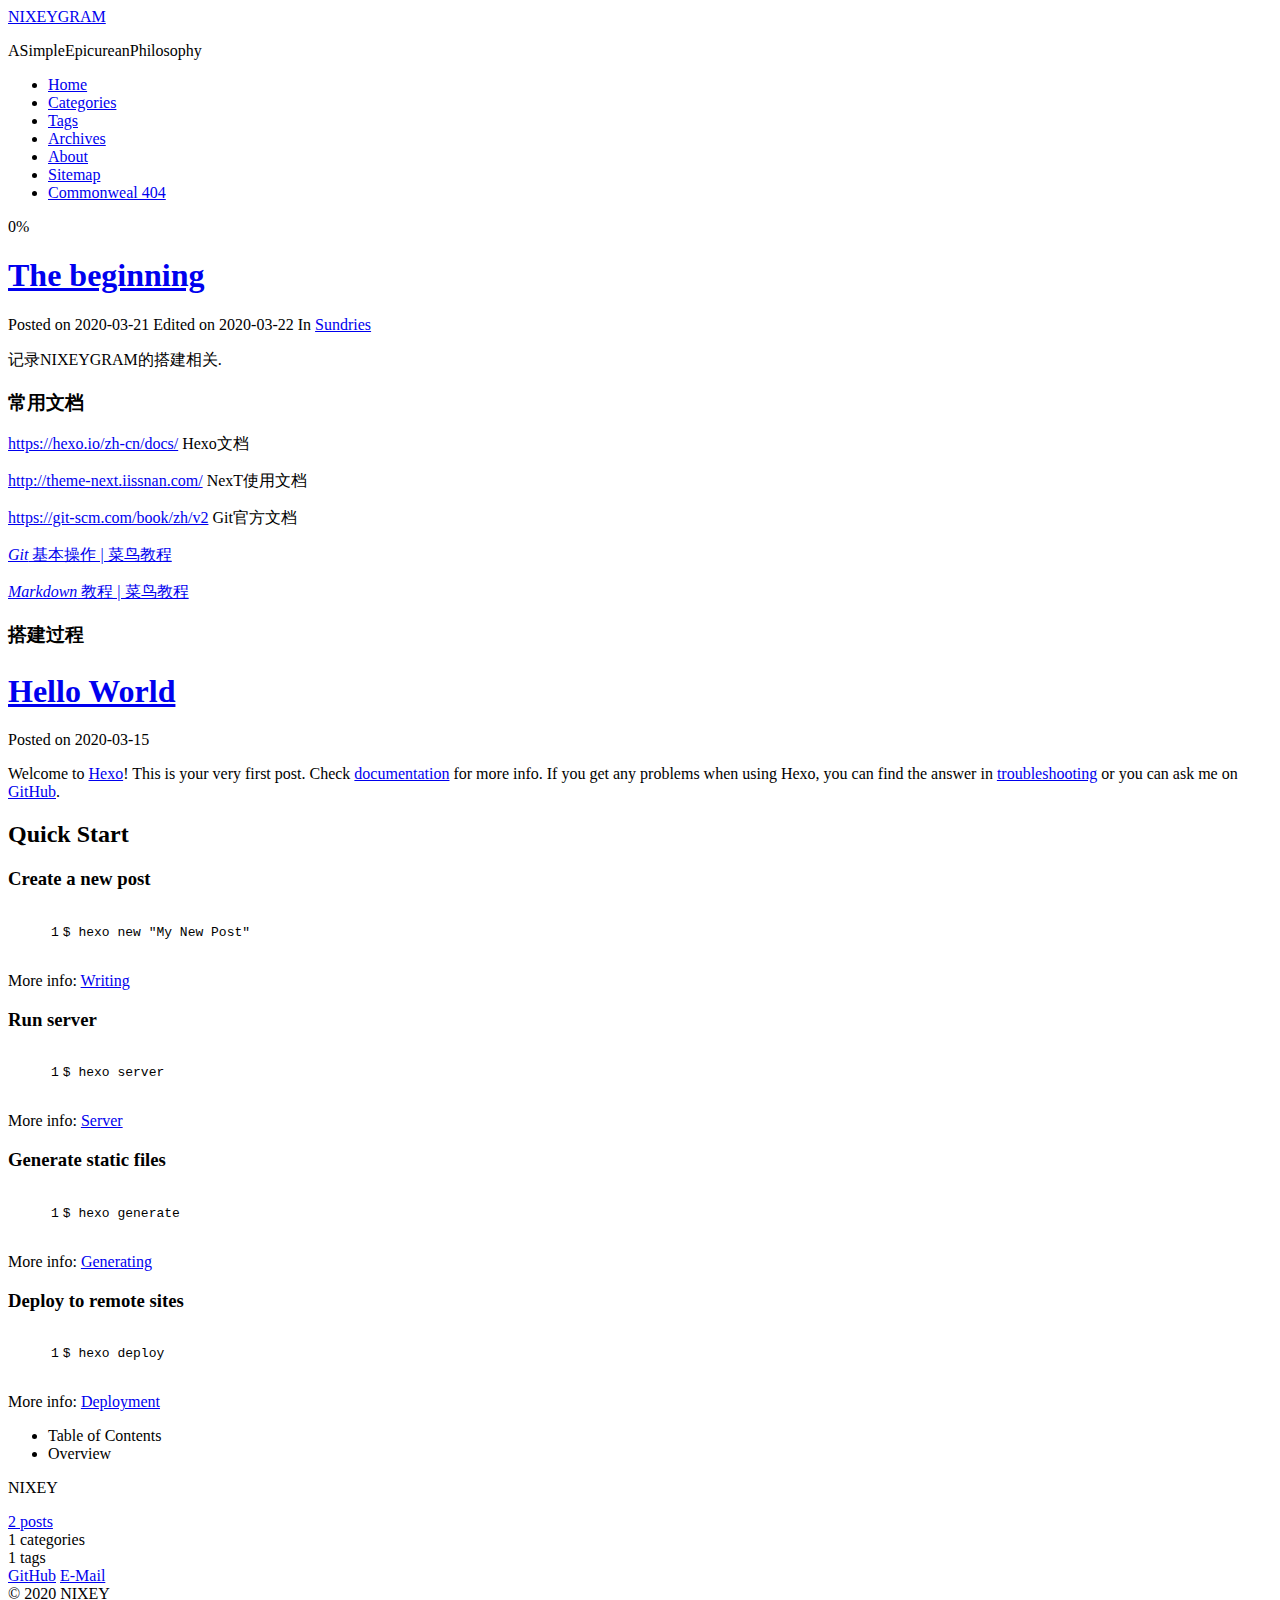
==== commit 3f9caf7e: "Site updated: 2020-03-22 12:12:02" ====
--- a/index.html
+++ b/index.html
@@ -5,21 +5,21 @@
 <meta name="viewport" content="width=device-width, initial-scale=1, maximum-scale=2">
 <meta name="theme-color" content="#222">
 <meta name="generator" content="Hexo 4.2.0">
-  <link rel="apple-touch-icon" sizes="180x180" href="/images/apple-touch-icon-next.png">
-  <link rel="icon" type="image/png" sizes="32x32" href="/images/favicon.png">
-  <link rel="icon" type="image/png" sizes="16x16" href="/images/favicon.png">
-  <link rel="mask-icon" href="/images/logo.svg" color="#222">
-
-<link rel="stylesheet" href="/css/main.css">
+  <link rel="apple-touch-icon" sizes="180x180" href="/shegoshego.guithub.io/images/apple-touch-icon-next.png">
+  <link rel="icon" type="image/png" sizes="32x32" href="/shegoshego.guithub.io/images/favicon.png">
+  <link rel="icon" type="image/png" sizes="16x16" href="/shegoshego.guithub.io/images/favicon.png">
+  <link rel="mask-icon" href="/shegoshego.guithub.io/images/logo.svg" color="#222">
+
+<link rel="stylesheet" href="/shegoshego.guithub.io/css/main.css">
 
 <link rel="stylesheet" href="//fonts.googleapis.com/css?family=Oswald:300,300italic,400,400italic,700,700italic|Six Caps:300,300italic,400,400italic,700,700italic|苹方超细黑:300,300italic,400,400italic,700,700italic&display=swap&subset=latin,latin-ext">
-<link rel="stylesheet" href="/lib/font-awesome/css/font-awesome.min.css">
-  <link rel="stylesheet" href="/lib/pace/pace-theme-center-simple.min.css">
-  <script src="/lib/pace/pace.min.js"></script>
+<link rel="stylesheet" href="/shegoshego.guithub.io/lib/font-awesome/css/font-awesome.min.css">
+  <link rel="stylesheet" href="/shegoshego.guithub.io/lib/pace/pace-theme-center-simple.min.css">
+  <script src="/shegoshego.guithub.io/lib/pace/pace.min.js"></script>
 
 <script id="hexo-configurations">
     var NexT = window.NexT || {};
-    var CONFIG = {"hostname":"yoursite.com","root":"/","scheme":"Gemini","version":"7.7.2","exturl":false,"sidebar":{"position":"right","width":240,"display":"post","padding":18,"offset":12,"onmobile":false},"copycode":{"enable":false,"show_result":false,"style":null},"back2top":{"enable":true,"sidebar":false,"scrollpercent":false},"bookmark":{"enable":false,"color":"#222","save":"auto"},"fancybox":false,"mediumzoom":false,"lazyload":false,"pangu":false,"comments":{"style":"tabs","active":null,"storage":true,"lazyload":false,"nav":null},"algolia":{"hits":{"per_page":10},"labels":{"input_placeholder":"Search for Posts","hits_empty":"We didn't find any results for the search: ${query}","hits_stats":"${hits} results found in ${time} ms"}},"localsearch":{"enable":false,"trigger":"auto","top_n_per_article":1,"unescape":false,"preload":false},"motion":{"enable":true,"async":false,"transition":{"post_block":"fadeIn","post_header":"slideDownIn","post_body":"slideDownIn","coll_header":"slideLeftIn","sidebar":"slideUpIn"}}};
+    var CONFIG = {"hostname":"yoursite.com","root":"/shegoshego.guithub.io/","scheme":"Gemini","version":"7.7.2","exturl":false,"sidebar":{"position":"right","width":240,"display":"post","padding":18,"offset":12,"onmobile":false},"copycode":{"enable":false,"show_result":false,"style":null},"back2top":{"enable":true,"sidebar":false,"scrollpercent":false},"bookmark":{"enable":false,"color":"#222","save":"auto"},"fancybox":false,"mediumzoom":false,"lazyload":false,"pangu":false,"comments":{"style":"tabs","active":null,"storage":true,"lazyload":false,"nav":null},"algolia":{"hits":{"per_page":10},"labels":{"input_placeholder":"Search for Posts","hits_empty":"We didn't find any results for the search: ${query}","hits_stats":"${hits} results found in ${time} ms"}},"localsearch":{"enable":false,"trigger":"auto","top_n_per_article":1,"unescape":false,"preload":false},"motion":{"enable":true,"async":false,"transition":{"post_block":"fadeIn","post_header":"slideDownIn","post_body":"slideDownIn","coll_header":"slideLeftIn","sidebar":"slideUpIn"}}};
   </script>
 
   <meta property="og:type" content="website">
@@ -73,7 +73,7 @@
   </style>
 </noscript>
 
-<link rel="alternate" href="/atom.xml" title="NIXEYGRAM" type="application/atom+xml">
+<link rel="alternate" href="/shegoshego.guithub.io/atom.xml" title="NIXEYGRAM" type="application/atom+xml">
 </head>
 
 <body itemscope itemtype="http://schema.org/WebPage">
@@ -93,7 +93,7 @@
   <div class="site-meta">
 
     <div>
-      <a href="/" class="brand" rel="start">
+      <a href="/shegoshego.guithub.io/" class="brand" rel="start">
         <span class="logo-line-before"><i></i></span>
         <span class="site-title">NIXEYGRAM</span>
         <span class="logo-line-after"><i></i></span>
@@ -114,37 +114,37 @@
   <ul id="menu" class="menu">
         <li class="menu-item menu-item-home">
 
-    <a href="/" rel="section"><i class="fa fa-fw fa-home"></i>Home</a>
+    <a href="/shegoshego.guithub.io/" rel="section"><i class="fa fa-fw fa-home"></i>Home</a>
 
   </li>
         <li class="menu-item menu-item-categories">
 
-    <a href="/categories/" rel="section"><i class="fa fa-fw fa-th"></i>Categories</a>
+    <a href="/shegoshego.guithub.io/categories/" rel="section"><i class="fa fa-fw fa-th"></i>Categories</a>
 
   </li>
         <li class="menu-item menu-item-tags">
 
-    <a href="/tags/" rel="section"><i class="fa fa-fw fa-tags"></i>Tags</a>
+    <a href="/shegoshego.guithub.io/tags/" rel="section"><i class="fa fa-fw fa-tags"></i>Tags</a>
 
   </li>
         <li class="menu-item menu-item-archives">
 
-    <a href="/archives/" rel="section"><i class="fa fa-fw fa-archive"></i>Archives</a>
+    <a href="/shegoshego.guithub.io/archives/" rel="section"><i class="fa fa-fw fa-archive"></i>Archives</a>
 
   </li>
         <li class="menu-item menu-item-about">
 
-    <a href="/about/" rel="section"><i class="fa fa-fw fa-user"></i>About</a>
+    <a href="/shegoshego.guithub.io/about/" rel="section"><i class="fa fa-fw fa-user"></i>About</a>
 
   </li>
         <li class="menu-item menu-item-sitemap">
 
-    <a href="/sitemap.xml" rel="section"><i class="fa fa-fw fa-sitemap"></i>Sitemap</a>
+    <a href="/shegoshego.guithub.io/sitemap.xml" rel="section"><i class="fa fa-fw fa-sitemap"></i>Sitemap</a>
 
   </li>
         <li class="menu-item menu-item-commonweal">
 
-    <a href="/404/" rel="section"><i class="fa fa-fw fa-heartbeat"></i>Commonweal 404</a>
+    <a href="/shegoshego.guithub.io/404/" rel="section"><i class="fa fa-fw fa-heartbeat"></i>Commonweal 404</a>
 
   </li>
   </ul>
@@ -176,7 +176,7 @@
     <link itemprop="mainEntityOfPage" href="http://yoursite.com/2020/03/21/The-beginning/">
 
     <span hidden itemprop="author" itemscope itemtype="http://schema.org/Person">
-      <meta itemprop="image" content="/images/avatar.gif">
+      <meta itemprop="image" content="/shegoshego.guithub.io/images/avatar.gif">
       <meta itemprop="name" content="NIXEY">
       <meta itemprop="description" content="">
     </span>
@@ -187,7 +187,7 @@
       <header class="post-header">
         <h1 class="post-title" itemprop="name headline">
           
-            <a href="/2020/03/21/The-beginning/" class="post-title-link" itemprop="url">The beginning</a>
+            <a href="/shegoshego.guithub.io/2020/03/21/The-beginning/" class="post-title-link" itemprop="url">The beginning</a>
         </h1>
 
         <div class="post-meta">
@@ -212,7 +212,7 @@
               </span>
               <span class="post-meta-item-text">In</span>
                 <span itemprop="about" itemscope itemtype="http://schema.org/Thing">
-                  <a href="/categories/Sundries/" itemprop="url" rel="index"><span itemprop="name">Sundries</span></a>
+                  <a href="/shegoshego.guithub.io/categories/Sundries/" itemprop="url" rel="index"><span itemprop="name">Sundries</span></a>
                 </span>
             </span>
 
@@ -255,7 +255,7 @@
     <link itemprop="mainEntityOfPage" href="http://yoursite.com/2020/03/15/hello-world/">
 
     <span hidden itemprop="author" itemscope itemtype="http://schema.org/Person">
-      <meta itemprop="image" content="/images/avatar.gif">
+      <meta itemprop="image" content="/shegoshego.guithub.io/images/avatar.gif">
       <meta itemprop="name" content="NIXEY">
       <meta itemprop="description" content="">
     </span>
@@ -266,7 +266,7 @@
       <header class="post-header">
         <h1 class="post-title" itemprop="name headline">
           
-            <a href="/2020/03/15/hello-world/" class="post-title-link" itemprop="url">Hello World</a>
+            <a href="/shegoshego.guithub.io/2020/03/15/hello-world/" class="post-title-link" itemprop="url">Hello World</a>
         </h1>
 
         <div class="post-meta">
@@ -383,7 +383,7 @@
 <div class="site-state-wrap motion-element">
   <nav class="site-state">
       <div class="site-state-item site-state-posts">
-          <a href="/archives/">
+          <a href="/shegoshego.guithub.io/archives/">
         
           <span class="site-state-item-count">2</span>
           <span class="site-state-item-name">posts</span>
@@ -450,19 +450,19 @@
   </div>
 
   
-  <script src="/lib/anime.min.js"></script>
-  <script src="/lib/velocity/velocity.min.js"></script>
-  <script src="/lib/velocity/velocity.ui.min.js"></script>
-
-<script src="/js/utils.js"></script>
-
-<script src="/js/motion.js"></script>
-
-
-<script src="/js/schemes/pisces.js"></script>
-
-
-<script src="/js/next-boot.js"></script>
+  <script src="/shegoshego.guithub.io/lib/anime.min.js"></script>
+  <script src="/shegoshego.guithub.io/lib/velocity/velocity.min.js"></script>
+  <script src="/shegoshego.guithub.io/lib/velocity/velocity.ui.min.js"></script>
+
+<script src="/shegoshego.guithub.io/js/utils.js"></script>
+
+<script src="/shegoshego.guithub.io/js/motion.js"></script>
+
+
+<script src="/shegoshego.guithub.io/js/schemes/pisces.js"></script>
+
+
+<script src="/shegoshego.guithub.io/js/next-boot.js"></script>
 
 
 
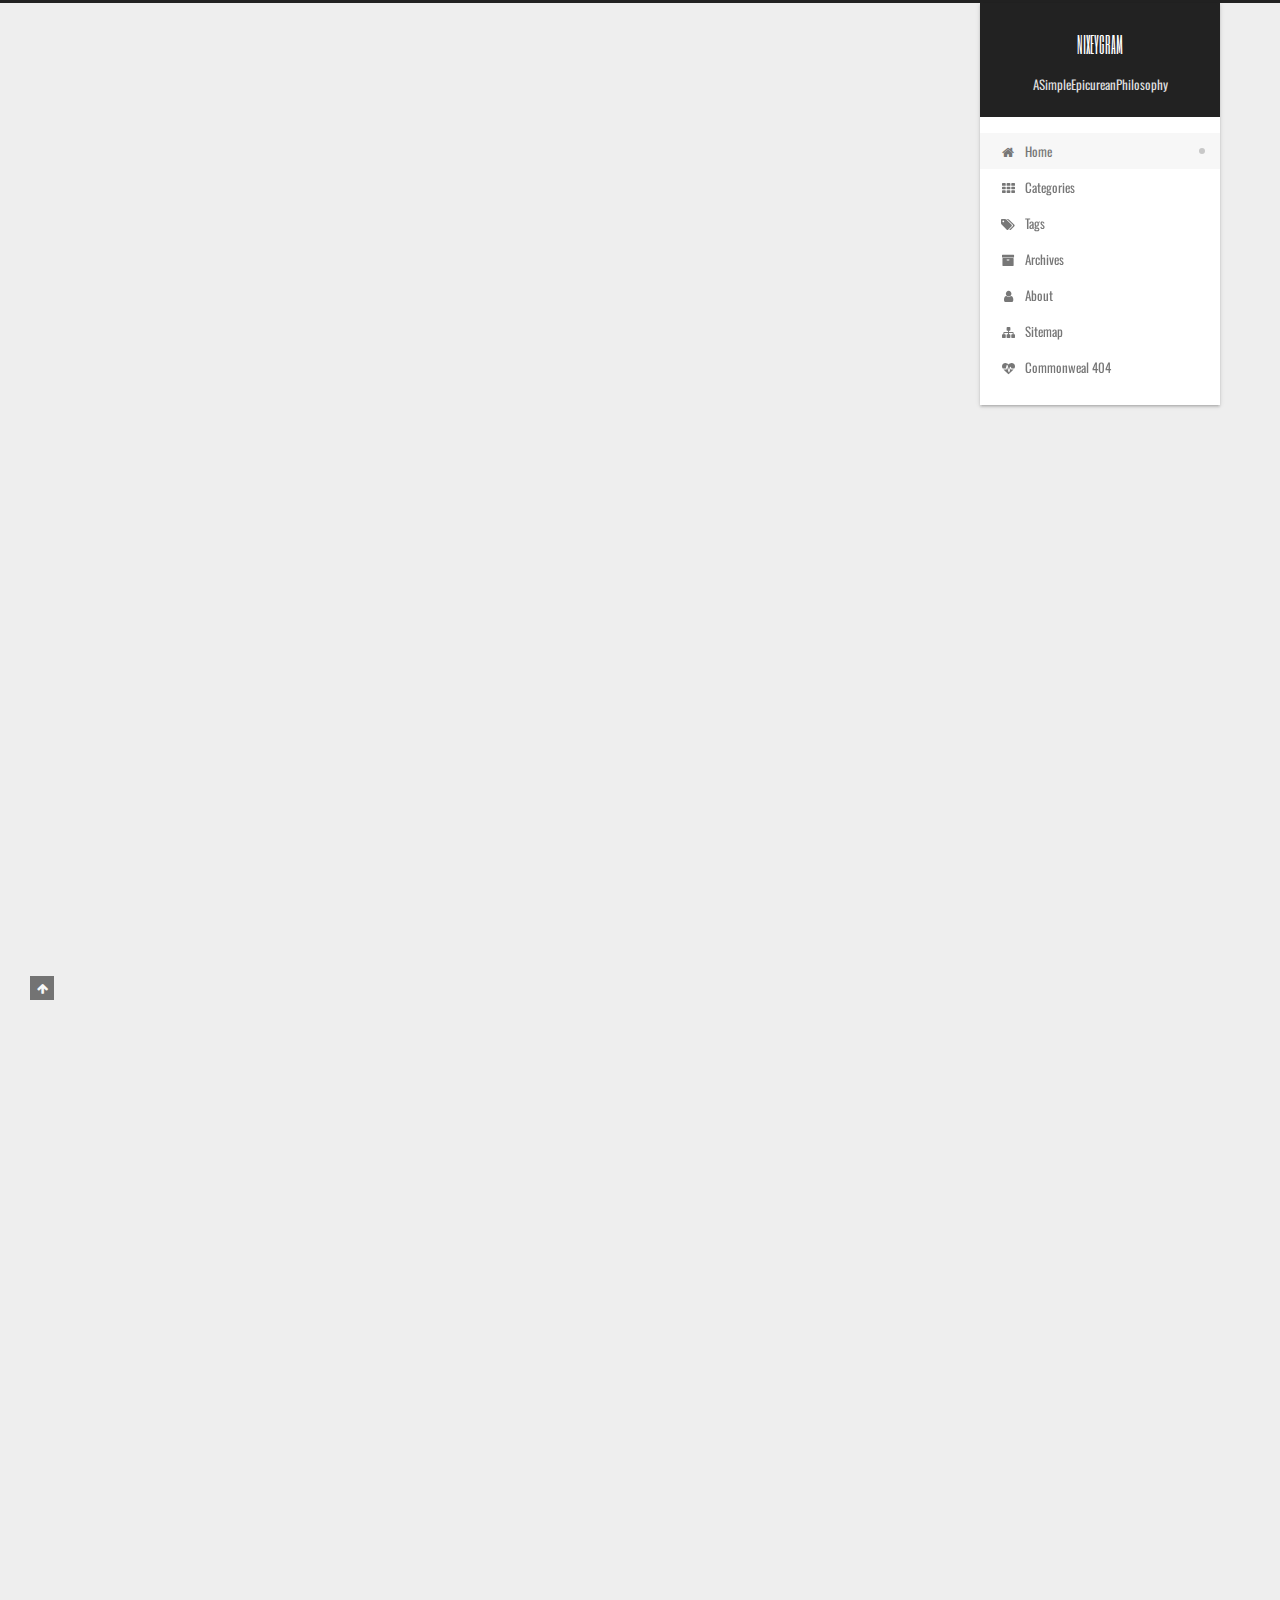
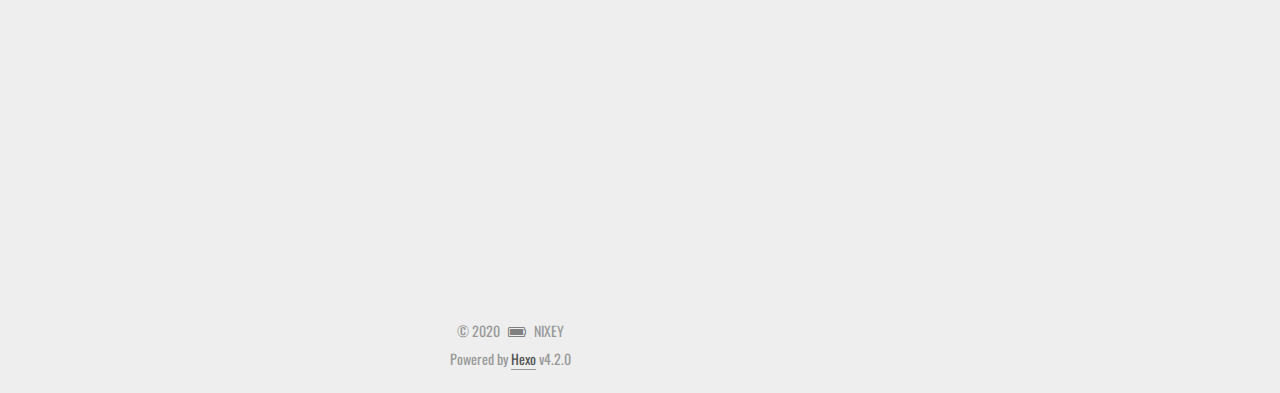
==== commit 1fa74d7d: "Site updated: 2020-03-22 12:20:40" ====
--- a/index.html
+++ b/index.html
@@ -5,21 +5,21 @@
 <meta name="viewport" content="width=device-width, initial-scale=1, maximum-scale=2">
 <meta name="theme-color" content="#222">
 <meta name="generator" content="Hexo 4.2.0">
-  <link rel="apple-touch-icon" sizes="180x180" href="/shegoshego.guithub.io/images/apple-touch-icon-next.png">
-  <link rel="icon" type="image/png" sizes="32x32" href="/shegoshego.guithub.io/images/favicon.png">
-  <link rel="icon" type="image/png" sizes="16x16" href="/shegoshego.guithub.io/images/favicon.png">
-  <link rel="mask-icon" href="/shegoshego.guithub.io/images/logo.svg" color="#222">
-
-<link rel="stylesheet" href="/shegoshego.guithub.io/css/main.css">
+  <link rel="apple-touch-icon" sizes="180x180" href="/images/apple-touch-icon-next.png">
+  <link rel="icon" type="image/png" sizes="32x32" href="/images/favicon.png">
+  <link rel="icon" type="image/png" sizes="16x16" href="/images/favicon.png">
+  <link rel="mask-icon" href="/images/logo.svg" color="#222">
+
+<link rel="stylesheet" href="/css/main.css">
 
 <link rel="stylesheet" href="//fonts.googleapis.com/css?family=Oswald:300,300italic,400,400italic,700,700italic|Six Caps:300,300italic,400,400italic,700,700italic|苹方超细黑:300,300italic,400,400italic,700,700italic&display=swap&subset=latin,latin-ext">
-<link rel="stylesheet" href="/shegoshego.guithub.io/lib/font-awesome/css/font-awesome.min.css">
-  <link rel="stylesheet" href="/shegoshego.guithub.io/lib/pace/pace-theme-center-simple.min.css">
-  <script src="/shegoshego.guithub.io/lib/pace/pace.min.js"></script>
+<link rel="stylesheet" href="/lib/font-awesome/css/font-awesome.min.css">
+  <link rel="stylesheet" href="/lib/pace/pace-theme-center-simple.min.css">
+  <script src="/lib/pace/pace.min.js"></script>
 
 <script id="hexo-configurations">
     var NexT = window.NexT || {};
-    var CONFIG = {"hostname":"yoursite.com","root":"/shegoshego.guithub.io/","scheme":"Gemini","version":"7.7.2","exturl":false,"sidebar":{"position":"right","width":240,"display":"post","padding":18,"offset":12,"onmobile":false},"copycode":{"enable":false,"show_result":false,"style":null},"back2top":{"enable":true,"sidebar":false,"scrollpercent":false},"bookmark":{"enable":false,"color":"#222","save":"auto"},"fancybox":false,"mediumzoom":false,"lazyload":false,"pangu":false,"comments":{"style":"tabs","active":null,"storage":true,"lazyload":false,"nav":null},"algolia":{"hits":{"per_page":10},"labels":{"input_placeholder":"Search for Posts","hits_empty":"We didn't find any results for the search: ${query}","hits_stats":"${hits} results found in ${time} ms"}},"localsearch":{"enable":false,"trigger":"auto","top_n_per_article":1,"unescape":false,"preload":false},"motion":{"enable":true,"async":false,"transition":{"post_block":"fadeIn","post_header":"slideDownIn","post_body":"slideDownIn","coll_header":"slideLeftIn","sidebar":"slideUpIn"}}};
+    var CONFIG = {"hostname":"yoursite.com","root":"/","scheme":"Gemini","version":"7.7.2","exturl":false,"sidebar":{"position":"right","width":240,"display":"post","padding":18,"offset":12,"onmobile":false},"copycode":{"enable":false,"show_result":false,"style":null},"back2top":{"enable":true,"sidebar":false,"scrollpercent":false},"bookmark":{"enable":false,"color":"#222","save":"auto"},"fancybox":false,"mediumzoom":false,"lazyload":false,"pangu":false,"comments":{"style":"tabs","active":null,"storage":true,"lazyload":false,"nav":null},"algolia":{"hits":{"per_page":10},"labels":{"input_placeholder":"Search for Posts","hits_empty":"We didn't find any results for the search: ${query}","hits_stats":"${hits} results found in ${time} ms"}},"localsearch":{"enable":false,"trigger":"auto","top_n_per_article":1,"unescape":false,"preload":false},"motion":{"enable":true,"async":false,"transition":{"post_block":"fadeIn","post_header":"slideDownIn","post_body":"slideDownIn","coll_header":"slideLeftIn","sidebar":"slideUpIn"}}};
   </script>
 
   <meta property="og:type" content="website">
@@ -73,7 +73,7 @@
   </style>
 </noscript>
 
-<link rel="alternate" href="/shegoshego.guithub.io/atom.xml" title="NIXEYGRAM" type="application/atom+xml">
+<link rel="alternate" href="/atom.xml" title="NIXEYGRAM" type="application/atom+xml">
 </head>
 
 <body itemscope itemtype="http://schema.org/WebPage">
@@ -93,7 +93,7 @@
   <div class="site-meta">
 
     <div>
-      <a href="/shegoshego.guithub.io/" class="brand" rel="start">
+      <a href="/" class="brand" rel="start">
         <span class="logo-line-before"><i></i></span>
         <span class="site-title">NIXEYGRAM</span>
         <span class="logo-line-after"><i></i></span>
@@ -114,37 +114,37 @@
   <ul id="menu" class="menu">
         <li class="menu-item menu-item-home">
 
-    <a href="/shegoshego.guithub.io/" rel="section"><i class="fa fa-fw fa-home"></i>Home</a>
+    <a href="/" rel="section"><i class="fa fa-fw fa-home"></i>Home</a>
 
   </li>
         <li class="menu-item menu-item-categories">
 
-    <a href="/shegoshego.guithub.io/categories/" rel="section"><i class="fa fa-fw fa-th"></i>Categories</a>
+    <a href="/categories/" rel="section"><i class="fa fa-fw fa-th"></i>Categories</a>
 
   </li>
         <li class="menu-item menu-item-tags">
 
-    <a href="/shegoshego.guithub.io/tags/" rel="section"><i class="fa fa-fw fa-tags"></i>Tags</a>
+    <a href="/tags/" rel="section"><i class="fa fa-fw fa-tags"></i>Tags</a>
 
   </li>
         <li class="menu-item menu-item-archives">
 
-    <a href="/shegoshego.guithub.io/archives/" rel="section"><i class="fa fa-fw fa-archive"></i>Archives</a>
+    <a href="/archives/" rel="section"><i class="fa fa-fw fa-archive"></i>Archives</a>
 
   </li>
         <li class="menu-item menu-item-about">
 
-    <a href="/shegoshego.guithub.io/about/" rel="section"><i class="fa fa-fw fa-user"></i>About</a>
+    <a href="/about/" rel="section"><i class="fa fa-fw fa-user"></i>About</a>
 
   </li>
         <li class="menu-item menu-item-sitemap">
 
-    <a href="/shegoshego.guithub.io/sitemap.xml" rel="section"><i class="fa fa-fw fa-sitemap"></i>Sitemap</a>
+    <a href="/sitemap.xml" rel="section"><i class="fa fa-fw fa-sitemap"></i>Sitemap</a>
 
   </li>
         <li class="menu-item menu-item-commonweal">
 
-    <a href="/shegoshego.guithub.io/404/" rel="section"><i class="fa fa-fw fa-heartbeat"></i>Commonweal 404</a>
+    <a href="/404/" rel="section"><i class="fa fa-fw fa-heartbeat"></i>Commonweal 404</a>
 
   </li>
   </ul>
@@ -176,7 +176,7 @@
     <link itemprop="mainEntityOfPage" href="http://yoursite.com/2020/03/21/The-beginning/">
 
     <span hidden itemprop="author" itemscope itemtype="http://schema.org/Person">
-      <meta itemprop="image" content="/shegoshego.guithub.io/images/avatar.gif">
+      <meta itemprop="image" content="/images/avatar.gif">
       <meta itemprop="name" content="NIXEY">
       <meta itemprop="description" content="">
     </span>
@@ -187,7 +187,7 @@
       <header class="post-header">
         <h1 class="post-title" itemprop="name headline">
           
-            <a href="/shegoshego.guithub.io/2020/03/21/The-beginning/" class="post-title-link" itemprop="url">The beginning</a>
+            <a href="/2020/03/21/The-beginning/" class="post-title-link" itemprop="url">The beginning</a>
         </h1>
 
         <div class="post-meta">
@@ -212,7 +212,7 @@
               </span>
               <span class="post-meta-item-text">In</span>
                 <span itemprop="about" itemscope itemtype="http://schema.org/Thing">
-                  <a href="/shegoshego.guithub.io/categories/Sundries/" itemprop="url" rel="index"><span itemprop="name">Sundries</span></a>
+                  <a href="/categories/Sundries/" itemprop="url" rel="index"><span itemprop="name">Sundries</span></a>
                 </span>
             </span>
 
@@ -255,7 +255,7 @@
     <link itemprop="mainEntityOfPage" href="http://yoursite.com/2020/03/15/hello-world/">
 
     <span hidden itemprop="author" itemscope itemtype="http://schema.org/Person">
-      <meta itemprop="image" content="/shegoshego.guithub.io/images/avatar.gif">
+      <meta itemprop="image" content="/images/avatar.gif">
       <meta itemprop="name" content="NIXEY">
       <meta itemprop="description" content="">
     </span>
@@ -266,7 +266,7 @@
       <header class="post-header">
         <h1 class="post-title" itemprop="name headline">
           
-            <a href="/shegoshego.guithub.io/2020/03/15/hello-world/" class="post-title-link" itemprop="url">Hello World</a>
+            <a href="/2020/03/15/hello-world/" class="post-title-link" itemprop="url">Hello World</a>
         </h1>
 
         <div class="post-meta">
@@ -383,7 +383,7 @@
 <div class="site-state-wrap motion-element">
   <nav class="site-state">
       <div class="site-state-item site-state-posts">
-          <a href="/shegoshego.guithub.io/archives/">
+          <a href="/archives/">
         
           <span class="site-state-item-count">2</span>
           <span class="site-state-item-name">posts</span>
@@ -450,19 +450,19 @@
   </div>
 
   
-  <script src="/shegoshego.guithub.io/lib/anime.min.js"></script>
-  <script src="/shegoshego.guithub.io/lib/velocity/velocity.min.js"></script>
-  <script src="/shegoshego.guithub.io/lib/velocity/velocity.ui.min.js"></script>
-
-<script src="/shegoshego.guithub.io/js/utils.js"></script>
-
-<script src="/shegoshego.guithub.io/js/motion.js"></script>
-
-
-<script src="/shegoshego.guithub.io/js/schemes/pisces.js"></script>
-
-
-<script src="/shegoshego.guithub.io/js/next-boot.js"></script>
+  <script src="/lib/anime.min.js"></script>
+  <script src="/lib/velocity/velocity.min.js"></script>
+  <script src="/lib/velocity/velocity.ui.min.js"></script>
+
+<script src="/js/utils.js"></script>
+
+<script src="/js/motion.js"></script>
+
+
+<script src="/js/schemes/pisces.js"></script>
+
+
+<script src="/js/next-boot.js"></script>
 
 
 
--- a/css/main.css
+++ b/css/main.css
@@ -0,0 +1,2600 @@
+:root {
+  --body-bg-color: #eee;
+  --content-bg-color: #fff;
+  --card-bg-color: #f5f5f5;
+  --text-color: #555;
+  --link-color: #555;
+  --link-hover-color: #222;
+  --brand-color: #fff;
+  --brand-hover-color: #fff;
+  --table-row-odd-bg-color: #f9f9f9;
+  --table-row-hover-bg-color: #f5f5f5;
+  --menu-item-bg-color: #f5f5f5;
+}
+html {
+  line-height: 1.15; /* 1 */
+  -webkit-text-size-adjust: 100%; /* 2 */
+}
+body {
+  margin: 0;
+}
+main {
+  display: block;
+}
+h1 {
+  font-size: 2em;
+  margin: 0.67em 0;
+}
+hr {
+  box-sizing: content-box; /* 1 */
+  height: 0; /* 1 */
+  overflow: visible; /* 2 */
+}
+pre {
+  font-family: monospace, monospace; /* 1 */
+  font-size: 1em; /* 2 */
+}
+a {
+  background: transparent;
+}
+abbr[title] {
+  border-bottom: none; /* 1 */
+  text-decoration: underline; /* 2 */
+  text-decoration: underline dotted; /* 2 */
+}
+b,
+strong {
+  font-weight: bolder;
+}
+code,
+kbd,
+samp {
+  font-family: monospace, monospace; /* 1 */
+  font-size: 1em; /* 2 */
+}
+small {
+  font-size: 80%;
+}
+sub,
+sup {
+  font-size: 75%;
+  line-height: 0;
+  position: relative;
+  vertical-align: baseline;
+}
+sub {
+  bottom: -0.25em;
+}
+sup {
+  top: -0.5em;
+}
+img {
+  border-style: none;
+}
+button,
+input,
+optgroup,
+select,
+textarea {
+  font-family: inherit; /* 1 */
+  font-size: 100%; /* 1 */
+  line-height: 1.15; /* 1 */
+  margin: 0; /* 2 */
+}
+button,
+input {
+/* 1 */
+  overflow: visible;
+}
+button,
+select {
+/* 1 */
+  text-transform: none;
+}
+button,
+[type='button'],
+[type='reset'],
+[type='submit'] {
+  -webkit-appearance: button;
+}
+button::-moz-focus-inner,
+[type='button']::-moz-focus-inner,
+[type='reset']::-moz-focus-inner,
+[type='submit']::-moz-focus-inner {
+  border-style: none;
+  padding: 0;
+}
+button:-moz-focusring,
+[type='button']:-moz-focusring,
+[type='reset']:-moz-focusring,
+[type='submit']:-moz-focusring {
+  outline: 1px dotted ButtonText;
+}
+fieldset {
+  padding: 0.35em 0.75em 0.625em;
+}
+legend {
+  box-sizing: border-box; /* 1 */
+  color: inherit; /* 2 */
+  display: table; /* 1 */
+  max-width: 100%; /* 1 */
+  padding: 0; /* 3 */
+  white-space: normal; /* 1 */
+}
+progress {
+  vertical-align: baseline;
+}
+textarea {
+  overflow: auto;
+}
+[type='checkbox'],
+[type='radio'] {
+  box-sizing: border-box; /* 1 */
+  padding: 0; /* 2 */
+}
+[type='number']::-webkit-inner-spin-button,
+[type='number']::-webkit-outer-spin-button {
+  height: auto;
+}
+[type='search'] {
+  outline-offset: -2px; /* 2 */
+  -webkit-appearance: textfield; /* 1 */
+}
+[type='search']::-webkit-search-decoration {
+  -webkit-appearance: none;
+}
+::-webkit-file-upload-button {
+  font: inherit; /* 2 */
+  -webkit-appearance: button; /* 1 */
+}
+details {
+  display: block;
+}
+summary {
+  display: list-item;
+}
+template {
+  display: none;
+}
+[hidden] {
+  display: none;
+}
+::selection {
+  background: #262a30;
+  color: #fff;
+}
+html,
+body {
+  height: 100%;
+}
+body {
+  background: var(--body-bg-color);
+  color: var(--text-color);
+  font-family: 'Oswald', "PingFang SC", "Microsoft YaHei", sans-serif;
+  font-size: 1em;
+  line-height: 2;
+}
+@media (max-width: 991px) {
+  body {
+    padding-left: 0 !important;
+    padding-right: 0 !important;
+  }
+}
+h1,
+h2,
+h3,
+h4,
+h5,
+h6 {
+  font-family: '苹方超细黑', 'Oswald', "PingFang SC", "Microsoft YaHei", sans-serif;
+  font-weight: bold;
+  line-height: 1.5;
+  margin: 20px 0 15px;
+}
+h1 {
+  font-size: 1.875em;
+}
+h2 {
+  font-size: 1.75em;
+}
+h3 {
+  font-size: 1.625em;
+}
+h4 {
+  font-size: 1.5em;
+}
+h5 {
+  font-size: 1.375em;
+}
+h6 {
+  font-size: 1.25em;
+}
+p {
+  margin: 0 0 20px 0;
+}
+a,
+span.exturl {
+  border-bottom: 1px solid #999;
+  color: var(--link-color);
+  outline: 0;
+  text-decoration: none;
+  overflow-wrap: break-word;
+  word-wrap: break-word;
+  cursor: pointer;
+}
+a:hover,
+span.exturl:hover {
+  border-bottom-color: var(--link-hover-color);
+  color: var(--link-hover-color);
+}
+iframe,
+img,
+video {
+  display: block;
+  margin-left: auto;
+  margin-right: auto;
+  max-width: 100%;
+}
+hr {
+  background-image: repeating-linear-gradient(-45deg, #ddd, #ddd 4px, transparent 4px, transparent 8px);
+  border: 0;
+  height: 3px;
+  margin: 40px 0;
+}
+blockquote {
+  border-left: 4px solid #ddd;
+  color: #666;
+  margin: 0;
+  padding: 0 15px;
+}
+blockquote cite::before {
+  content: '-';
+  padding: 0 5px;
+}
+dt {
+  font-weight: bold;
+}
+dd {
+  margin: 0;
+  padding: 0;
+}
+kbd {
+  background-color: #f5f5f5;
+  background-image: linear-gradient(#eee, #fff, #eee);
+  border: 1px solid #ccc;
+  border-radius: 0.2em;
+  box-shadow: 0.1em 0.1em 0.2em rgba(0,0,0,0.1);
+  color: #555;
+  font-family: inherit;
+  padding: 0.1em 0.3em;
+  white-space: nowrap;
+}
+.table-container {
+  overflow: auto;
+}
+table {
+  border-collapse: collapse;
+  border-spacing: 0;
+  font-size: 0.875em;
+  margin: 0 0 20px 0;
+  width: 100%;
+}
+tbody tr:nth-of-type(odd) {
+  background: var(--table-row-odd-bg-color);
+}
+tbody tr:hover {
+  background: var(--table-row-hover-bg-color);
+}
+caption,
+th,
+td {
+  font-weight: normal;
+  padding: 8px;
+  text-align: left;
+  vertical-align: middle;
+}
+th,
+td {
+  border: 1px solid #ddd;
+  border-bottom: 3px solid #ddd;
+}
+th {
+  font-weight: 700;
+  padding-bottom: 10px;
+}
+td {
+  border-bottom-width: 1px;
+}
+.btn {
+  background: #fff;
+  border: 2px solid #555;
+  border-radius: 2px;
+  color: #555;
+  display: inline-block;
+  font-size: 0.875em;
+  line-height: 2;
+  padding: 0 20px;
+  text-decoration: none;
+  transition-property: background-color;
+  transition-delay: 0s;
+  transition-duration: 0.2s;
+  transition-timing-function: ease-in-out;
+}
+.btn:hover {
+  background: #222;
+  border-color: #222;
+  color: #fff;
+}
+.btn + .btn {
+  margin: 0 0 8px 8px;
+}
+.btn .fa-fw {
+  text-align: left;
+  width: 1.285714285714286em;
+}
+.toggle {
+  line-height: 0;
+}
+.toggle .toggle-line {
+  background: #fff;
+  display: inline-block;
+  height: 2px;
+  left: 0;
+  position: relative;
+  top: 0;
+  transition: all 0.4s;
+  vertical-align: top;
+  width: 100%;
+}
+.toggle .toggle-line:not(:first-child) {
+  margin-top: 3px;
+}
+.toggle.toggle-arrow .toggle-line-first {
+  top: 2px;
+  transform: rotate(-45deg);
+  width: 50%;
+}
+.toggle.toggle-arrow .toggle-line-middle {
+  width: 90%;
+}
+.toggle.toggle-arrow .toggle-line-last {
+  top: -2px;
+  transform: rotate(45deg);
+  width: 50%;
+}
+.toggle.toggle-close .toggle-line-first {
+  top: 5px;
+  transform: rotate(-45deg);
+}
+.toggle.toggle-close .toggle-line-middle {
+  opacity: 0;
+}
+.toggle.toggle-close .toggle-line-last {
+  top: -5px;
+  transform: rotate(45deg);
+}
+.highlight,
+pre {
+  background: #000;
+  color: #eaeaea;
+  line-height: 1.6;
+  margin: 0 auto 20px;
+}
+pre,
+code {
+  font-family: consolas, Menlo, monospace, "PingFang SC", "Microsoft YaHei";
+}
+code {
+  background: #eee;
+  border-radius: 3px;
+  color: #555;
+  padding: 2px 4px;
+  overflow-wrap: break-word;
+  word-wrap: break-word;
+}
+.highlight *::selection {
+  background: #424242;
+}
+.highlight pre {
+  border: 0;
+  margin: 0;
+  padding: 10px 0;
+}
+.highlight table {
+  border: 0;
+  margin: 0;
+  width: auto;
+}
+.highlight td {
+  border: 0;
+  padding: 0;
+}
+.highlight figcaption {
+  background: #eee;
+  color: #eaeaea;
+  display: flex;
+  font-size: 0.875em;
+  justify-content: space-between;
+  line-height: 1.2;
+  padding: 0.5em;
+}
+.highlight figcaption a {
+  color: #eaeaea;
+}
+.highlight figcaption a:hover {
+  border-bottom-color: #eaeaea;
+}
+.highlight .gutter {
+  -moz-user-select: none;
+  -ms-user-select: none;
+  -webkit-user-select: none;
+  user-select: none;
+}
+.highlight .gutter pre {
+  background: #292929;
+  color: #666;
+  padding-left: 10px;
+  padding-right: 10px;
+  text-align: right;
+}
+.highlight .code pre {
+  background: #000;
+  padding-left: 10px;
+  width: 100%;
+}
+.gist table {
+  width: auto;
+}
+.gist table td {
+  border: 0;
+}
+pre {
+  overflow: auto;
+  padding: 10px;
+}
+pre code {
+  background: none;
+  color: #eaeaea;
+  font-size: 0.875em;
+  padding: 0;
+  text-shadow: none;
+}
+pre .deletion {
+  background: #800000;
+}
+pre .addition {
+  background: #008000;
+}
+pre .meta {
+  color: #e7c547;
+  -moz-user-select: none;
+  -ms-user-select: none;
+  -webkit-user-select: none;
+  user-select: none;
+}
+pre .comment {
+  color: #969896;
+}
+pre .variable,
+pre .attribute,
+pre .tag,
+pre .name,
+pre .regexp,
+pre .ruby .constant,
+pre .xml .tag .title,
+pre .xml .pi,
+pre .xml .doctype,
+pre .html .doctype,
+pre .css .id,
+pre .css .class,
+pre .css .pseudo {
+  color: #d54e53;
+}
+pre .number,
+pre .preprocessor,
+pre .built_in,
+pre .builtin-name,
+pre .literal,
+pre .params,
+pre .constant,
+pre .command {
+  color: #e78c45;
+}
+pre .ruby .class .title,
+pre .css .rules .attribute,
+pre .string,
+pre .symbol,
+pre .value,
+pre .inheritance,
+pre .header,
+pre .ruby .symbol,
+pre .xml .cdata,
+pre .special,
+pre .formula {
+  color: #b9ca4a;
+}
+pre .title,
+pre .css .hexcolor {
+  color: #70c0b1;
+}
+pre .function,
+pre .python .decorator,
+pre .python .title,
+pre .ruby .function .title,
+pre .ruby .title .keyword,
+pre .perl .sub,
+pre .javascript .title,
+pre .coffeescript .title {
+  color: #7aa6da;
+}
+pre .keyword,
+pre .javascript .function {
+  color: #c397d8;
+}
+.blockquote-center {
+  border-left: none;
+  margin: 40px 0;
+  padding: 0;
+  position: relative;
+  text-align: center;
+}
+.blockquote-center::before,
+.blockquote-center::after {
+  background-repeat: no-repeat;
+  background-size: 22px 22px;
+  content: ' ';
+  display: block;
+  height: 24px;
+  opacity: 0.2;
+  position: absolute;
+  width: 100%;
+}
+.blockquote-center::before {
+  background-image: url("../images/quote-l.svg");
+  background-position: 0 -6px;
+  border-top: 1px solid #ccc;
+  top: -20px;
+}
+.blockquote-center::after {
+  background-image: url("../images/quote-r.svg");
+  background-position: 100% 8px;
+  border-bottom: 1px solid #ccc;
+  bottom: -20px;
+}
+.blockquote-center p,
+.blockquote-center div {
+  text-align: center;
+}
+.post-body .group-picture img {
+  margin: 0 auto;
+  padding: 0 3px;
+}
+.group-picture-row {
+  margin-bottom: 6px;
+  overflow: hidden;
+}
+.group-picture-column {
+  float: left;
+  margin-bottom: 10px;
+}
+.post-body .label {
+  color: #555;
+  display: inline;
+  padding: 0 2px;
+}
+.post-body .label.default {
+  background: #f0f0f0;
+}
+.post-body .label.primary {
+  background: #efe6f7;
+}
+.post-body .label.info {
+  background: #e5f2f8;
+}
+.post-body .label.success {
+  background: #e7f4e9;
+}
+.post-body .label.warning {
+  background: #fcf6e1;
+}
+.post-body .label.danger {
+  background: #fae8eb;
+}
+.post-body .tabs {
+  margin-bottom: 20px;
+}
+.post-body .tabs,
+.tabs-comment {
+  display: block;
+  padding-top: 10px;
+  position: relative;
+}
+.post-body .tabs ul.nav-tabs,
+.tabs-comment ul.nav-tabs {
+  display: flex;
+  flex-wrap: wrap;
+  margin: 0;
+  margin-bottom: -1px;
+  padding: 0;
+}
+@media (max-width: 413px) {
+  .post-body .tabs ul.nav-tabs,
+  .tabs-comment ul.nav-tabs {
+    display: block;
+    margin-bottom: 5px;
+  }
+}
+.post-body .tabs ul.nav-tabs li.tab,
+.tabs-comment ul.nav-tabs li.tab {
+  border-bottom: 1px solid #ddd;
+  border-left: 1px solid transparent;
+  border-right: 1px solid transparent;
+  border-top: 3px solid transparent;
+  flex-grow: 1;
+  list-style-type: none;
+  border-radius: 0 0 0 0;
+}
+@media (max-width: 413px) {
+  .post-body .tabs ul.nav-tabs li.tab,
+  .tabs-comment ul.nav-tabs li.tab {
+    border-bottom: 1px solid transparent;
+    border-left: 3px solid transparent;
+    border-right: 1px solid transparent;
+    border-top: 1px solid transparent;
+  }
+}
+@media (max-width: 413px) {
+  .post-body .tabs ul.nav-tabs li.tab,
+  .tabs-comment ul.nav-tabs li.tab {
+    border-radius: 0;
+  }
+}
+.post-body .tabs ul.nav-tabs li.tab a,
+.tabs-comment ul.nav-tabs li.tab a {
+  border-bottom: initial;
+  display: block;
+  line-height: 1.8;
+  outline: 0;
+  padding: 0.25em 0.75em;
+  text-align: center;
+  transition-delay: 0s;
+  transition-duration: 0.2s;
+  transition-timing-function: ease-out;
+}
+.post-body .tabs ul.nav-tabs li.tab a i,
+.tabs-comment ul.nav-tabs li.tab a i {
+  width: 1.285714285714286em;
+}
+.post-body .tabs ul.nav-tabs li.tab.active,
+.tabs-comment ul.nav-tabs li.tab.active {
+  border-bottom: 1px solid transparent;
+  border-left: 1px solid #ddd;
+  border-right: 1px solid #ddd;
+  border-top: 3px solid #fc6423;
+}
+@media (max-width: 413px) {
+  .post-body .tabs ul.nav-tabs li.tab.active,
+  .tabs-comment ul.nav-tabs li.tab.active {
+    border-bottom: 1px solid #ddd;
+    border-left: 3px solid #fc6423;
+    border-right: 1px solid #ddd;
+    border-top: 1px solid #ddd;
+  }
+}
+.post-body .tabs ul.nav-tabs li.tab.active a,
+.tabs-comment ul.nav-tabs li.tab.active a {
+  color: var(--link-color);
+  cursor: default;
+}
+.post-body .tabs .tab-content .tab-pane,
+.tabs-comment .tab-content .tab-pane {
+  border: 1px solid #ddd;
+  border-top: 0;
+  padding: 20px 20px 0 20px;
+  border-radius: 0;
+}
+.post-body .tabs .tab-content .tab-pane:not(.active),
+.tabs-comment .tab-content .tab-pane:not(.active) {
+  display: none;
+}
+.post-body .tabs .tab-content .tab-pane.active,
+.tabs-comment .tab-content .tab-pane.active {
+  display: block;
+}
+.post-body .tabs .tab-content .tab-pane.active:nth-of-type(1),
+.tabs-comment .tab-content .tab-pane.active:nth-of-type(1) {
+  border-radius: 0 0 0 0;
+}
+@media (max-width: 413px) {
+  .post-body .tabs .tab-content .tab-pane.active:nth-of-type(1),
+  .tabs-comment .tab-content .tab-pane.active:nth-of-type(1) {
+    border-radius: 0;
+  }
+}
+.post-body .note {
+  border-radius: 3px;
+  margin-bottom: 20px;
+  padding: 1em;
+  position: relative;
+  border: 1px solid #eee;
+  border-left-width: 5px;
+}
+.post-body .note h2,
+.post-body .note h3,
+.post-body .note h4,
+.post-body .note h5,
+.post-body .note h6 {
+  margin-top: 0;
+  border-bottom: initial;
+  margin-bottom: 0;
+  padding-top: 0;
+}
+.post-body .note p:first-child,
+.post-body .note ul:first-child,
+.post-body .note ol:first-child,
+.post-body .note table:first-child,
+.post-body .note pre:first-child,
+.post-body .note blockquote:first-child,
+.post-body .note img:first-child {
+  margin-top: 0;
+}
+.post-body .note p:last-child,
+.post-body .note ul:last-child,
+.post-body .note ol:last-child,
+.post-body .note table:last-child,
+.post-body .note pre:last-child,
+.post-body .note blockquote:last-child,
+.post-body .note img:last-child {
+  margin-bottom: 0;
+}
+.post-body .note.default {
+  border-left-color: #777;
+}
+.post-body .note.default h2,
+.post-body .note.default h3,
+.post-body .note.default h4,
+.post-body .note.default h5,
+.post-body .note.default h6 {
+  color: #777;
+}
+.post-body .note.primary {
+  border-left-color: #6f42c1;
+}
+.post-body .note.primary h2,
+.post-body .note.primary h3,
+.post-body .note.primary h4,
+.post-body .note.primary h5,
+.post-body .note.primary h6 {
+  color: #6f42c1;
+}
+.post-body .note.info {
+  border-left-color: #428bca;
+}
+.post-body .note.info h2,
+.post-body .note.info h3,
+.post-body .note.info h4,
+.post-body .note.info h5,
+.post-body .note.info h6 {
+  color: #428bca;
+}
+.post-body .note.success {
+  border-left-color: #5cb85c;
+}
+.post-body .note.success h2,
+.post-body .note.success h3,
+.post-body .note.success h4,
+.post-body .note.success h5,
+.post-body .note.success h6 {
+  color: #5cb85c;
+}
+.post-body .note.warning {
+  border-left-color: #f0ad4e;
+}
+.post-body .note.warning h2,
+.post-body .note.warning h3,
+.post-body .note.warning h4,
+.post-body .note.warning h5,
+.post-body .note.warning h6 {
+  color: #f0ad4e;
+}
+.post-body .note.danger {
+  border-left-color: #d9534f;
+}
+.post-body .note.danger h2,
+.post-body .note.danger h3,
+.post-body .note.danger h4,
+.post-body .note.danger h5,
+.post-body .note.danger h6 {
+  color: #d9534f;
+}
+.pagination .prev,
+.pagination .next,
+.pagination .page-number,
+.pagination .space {
+  display: inline-block;
+  margin: 0 10px;
+  padding: 0 11px;
+  position: relative;
+  top: -1px;
+}
+@media (max-width: 767px) {
+  .pagination .prev,
+  .pagination .next,
+  .pagination .page-number,
+  .pagination .space {
+    margin: 0 5px;
+  }
+}
+.pagination {
+  border-top: 1px solid #eee;
+  margin: 120px 0 0;
+  text-align: center;
+}
+.pagination .prev,
+.pagination .next,
+.pagination .page-number {
+  border-bottom: 0;
+  border-top: 1px solid #eee;
+  transition-property: border-color;
+  transition-delay: 0s;
+  transition-duration: 0.2s;
+  transition-timing-function: ease-in-out;
+}
+.pagination .prev:hover,
+.pagination .next:hover,
+.pagination .page-number:hover {
+  border-top-color: #222;
+}
+.pagination .space {
+  margin: 0;
+  padding: 0;
+}
+.pagination .prev {
+  margin-left: 0;
+}
+.pagination .next {
+  margin-right: 0;
+}
+.pagination .page-number.current {
+  background: #ccc;
+  border-top-color: #ccc;
+  color: #fff;
+}
+@media (max-width: 767px) {
+  .pagination {
+    border-top: none;
+  }
+  .pagination .prev,
+  .pagination .next,
+  .pagination .page-number {
+    border-bottom: 1px solid #eee;
+    border-top: 0;
+    margin-bottom: 10px;
+    padding: 0 10px;
+  }
+  .pagination .prev:hover,
+  .pagination .next:hover,
+  .pagination .page-number:hover {
+    border-bottom-color: #222;
+  }
+}
+.comments {
+  margin: 60px 20px 0;
+  overflow: hidden;
+}
+.comment-button-group {
+  display: flex;
+  flex-wrap: wrap-reverse;
+  justify-content: center;
+  margin: 1em 0;
+}
+.comment-button-group .comment-button {
+  margin: 0.1em 0.2em;
+}
+.comment-button-group .comment-button.active {
+  background: #222;
+  border-color: #222;
+  color: #fff;
+}
+.comment-position {
+  display: none;
+}
+.comment-position.active {
+  display: block;
+}
+.tabs-comment {
+  background: var(--content-bg-color);
+  margin-top: 4em;
+  padding-top: 0;
+}
+.tabs-comment .comments {
+  border: 0;
+  box-shadow: none;
+  margin-top: 0;
+  padding-top: 0;
+}
+.container {
+  min-height: 100%;
+  position: relative;
+}
+.main-inner {
+  margin: 0 auto;
+  width: calc(100% - 20px);
+}
+@media (min-width: 1200px) {
+  .main-inner {
+    width: 1160px;
+  }
+}
+@media (min-width: 1600px) {
+  .main-inner {
+    width: 73%;
+  }
+}
+.header {
+  background: transparent;
+}
+.header-inner {
+  margin: 0 auto;
+  width: calc(100% - 20px);
+}
+@media (min-width: 1200px) {
+  .header-inner {
+    width: 1160px;
+  }
+}
+@media (min-width: 1600px) {
+  .header-inner {
+    width: 73%;
+  }
+}
+.site-brand-container {
+  display: flex;
+  flex-shrink: 0;
+  padding: 0 10px;
+}
+.headband {
+  background: #222;
+  height: 3px;
+}
+.site-meta {
+  flex-grow: 1;
+  text-align: center;
+}
+@media (max-width: 767px) {
+  .site-meta {
+    text-align: center;
+  }
+}
+.brand {
+  border-bottom: none;
+  color: var(--brand-color);
+  display: inline-block;
+  line-height: 1.375em;
+  padding: 0 40px;
+  position: relative;
+}
+.brand:hover {
+  color: var(--brand-hover-color);
+}
+.site-title {
+  display: inline-block;
+  font-family: 'Six Caps', 'Oswald', "PingFang SC", "Microsoft YaHei", sans-serif;
+  font-size: 1.375em;
+  font-weight: normal;
+  line-height: 1.5;
+  vertical-align: top;
+}
+.site-subtitle {
+  color: #ddd;
+  font-size: 0.8125em;
+  margin: 10px 0;
+}
+.use-motion .brand {
+  opacity: 0;
+}
+.use-motion .site-title,
+.use-motion .site-subtitle,
+.use-motion .custom-logo-image {
+  opacity: 0;
+  position: relative;
+  top: -10px;
+}
+.site-nav-toggle,
+.site-nav-right {
+  display: none;
+}
+@media (max-width: 767px) {
+  .site-nav-toggle,
+  .site-nav-right {
+    display: flex;
+    flex-direction: column;
+    justify-content: center;
+  }
+}
+.site-nav-toggle .toggle,
+.site-nav-right .toggle {
+  color: var(--text-color);
+  padding: 10px;
+  width: 22px;
+}
+.site-nav-toggle .toggle .toggle-line,
+.site-nav-right .toggle .toggle-line {
+  background: var(--text-color);
+  border-radius: 1px;
+}
+.site-nav {
+  display: block;
+}
+@media (max-width: 767px) {
+  .site-nav {
+    clear: both;
+    display: none;
+  }
+}
+.site-nav.site-nav-on {
+  display: block;
+}
+.menu {
+  margin-top: 20px;
+  padding-left: 0;
+  text-align: center;
+}
+.menu-item {
+  display: inline-block;
+  list-style: none;
+  margin: 0 10px;
+}
+@media (max-width: 767px) {
+  .menu-item {
+    display: block;
+    margin-top: 10px;
+  }
+  .menu-item.menu-item-search {
+    display: none;
+  }
+}
+.menu-item a,
+.menu-item span.exturl {
+  border-bottom: 0;
+  display: block;
+  font-size: 0.8125em;
+  transition-property: border-color;
+  transition-delay: 0s;
+  transition-duration: 0.2s;
+  transition-timing-function: ease-in-out;
+}
+@media (hover: none) {
+  .menu-item a:hover,
+  .menu-item span.exturl:hover {
+    border-bottom-color: transparent !important;
+  }
+}
+.menu-item .fa {
+  margin-right: 8px;
+}
+.menu-item .badge {
+  display: inline-block;
+  font-weight: bold;
+  line-height: 1;
+  margin-left: 0.35em;
+  margin-top: 0.35em;
+  text-align: center;
+  white-space: nowrap;
+}
+@media (max-width: 767px) {
+  .menu-item .badge {
+    float: right;
+    margin-left: 0;
+  }
+}
+.menu-item-active a,
+.menu .menu-item a:hover,
+.menu .menu-item span.exturl:hover {
+  background: var(--menu-item-bg-color);
+}
+.use-motion .menu-item {
+  opacity: 0;
+}
+.sidebar {
+  background: #222;
+  bottom: 0;
+  box-shadow: inset 0 2px 6px #000;
+  position: fixed;
+  top: 0;
+}
+@media (max-width: 991px) {
+  .sidebar {
+    display: none;
+  }
+}
+.sidebar-inner {
+  color: #999;
+  padding: 18px 10px;
+  text-align: center;
+}
+.cc-license {
+  margin-top: 10px;
+  text-align: center;
+}
+.cc-license .cc-opacity {
+  border-bottom: none;
+  opacity: 0.7;
+}
+.cc-license .cc-opacity:hover {
+  opacity: 0.9;
+}
+.cc-license img {
+  display: inline-block;
+}
+.site-author-image {
+  border: 1px solid #eee;
+  display: block;
+  margin: 0 auto;
+  max-width: 120px;
+  padding: 2px;
+}
+.site-author-name {
+  color: var(--text-color);
+  font-weight: 600;
+  margin: 0;
+  text-align: center;
+}
+.site-description {
+  color: #999;
+  font-size: 0.8125em;
+  margin-top: 0;
+  text-align: center;
+}
+.links-of-author {
+  margin-top: 15px;
+}
+.links-of-author a,
+.links-of-author span.exturl {
+  border-bottom-color: #555;
+  display: inline-block;
+  font-size: 0.8125em;
+  margin-bottom: 10px;
+  margin-right: 10px;
+  vertical-align: middle;
+}
+.links-of-author a::before,
+.links-of-author span.exturl::before {
+  background: #6affff;
+  border-radius: 50%;
+  content: ' ';
+  display: inline-block;
+  height: 4px;
+  margin-right: 3px;
+  vertical-align: middle;
+  width: 4px;
+}
+.sidebar-button {
+  margin-top: 15px;
+}
+.sidebar-button a {
+  border: 1px solid #fc6423;
+  border-radius: 4px;
+  color: #fc6423;
+  display: inline-block;
+  padding: 0 15px;
+}
+.sidebar-button a .fa {
+  margin-right: 5px;
+}
+.sidebar-button a:hover {
+  background: #fc6423;
+  border: 1px solid #fc6423;
+  color: #fff;
+}
+.sidebar-button a:hover .fa {
+  color: #fff;
+}
+.links-of-blogroll {
+  font-size: 0.8125em;
+  margin-top: 10px;
+}
+.links-of-blogroll-title {
+  font-size: 0.875em;
+  font-weight: 600;
+  margin-top: 0;
+}
+.links-of-blogroll-list {
+  list-style: none;
+  margin: 0;
+  padding: 0;
+}
+#sidebar-dimmer {
+  display: none;
+}
+@media (max-width: 767px) {
+  #sidebar-dimmer {
+    background: #000;
+    display: block;
+    height: 100%;
+    left: 100%;
+    opacity: 0;
+    position: fixed;
+    top: 0;
+    width: 100%;
+    z-index: 1100;
+  }
+  .sidebar-active + #sidebar-dimmer {
+    opacity: 0.7;
+    transform: translateX(-100%);
+    transition: opacity 0.5s;
+  }
+}
+.sidebar-nav {
+  margin: 0;
+  padding-bottom: 20px;
+  padding-left: 0;
+}
+.sidebar-nav li {
+  border-bottom: 1px solid transparent;
+  color: #555;
+  cursor: pointer;
+  display: inline-block;
+  font-size: 0.875em;
+}
+.sidebar-nav li.sidebar-nav-overview {
+  margin-left: 10px;
+}
+.sidebar-nav li:hover {
+  color: #fc6423;
+}
+.sidebar-nav .sidebar-nav-active {
+  border-bottom-color: #fc6423;
+  color: #fc6423;
+}
+.sidebar-nav .sidebar-nav-active:hover {
+  color: #fc6423;
+}
+.sidebar-panel {
+  display: none;
+  overflow-x: hidden;
+  overflow-y: auto;
+}
+.sidebar-panel-active {
+  display: block;
+}
+.sidebar-toggle {
+  background: #222;
+  bottom: 45px;
+  cursor: pointer;
+  height: 14px;
+  left: 30px;
+  padding: 5px;
+  position: fixed;
+  width: 14px;
+  z-index: 1300;
+}
+@media (max-width: 991px) {
+  .sidebar-toggle {
+    left: 20px;
+    opacity: 0.8;
+    display: none;
+  }
+}
+.sidebar-toggle:hover .toggle-line {
+  background: #fc6423;
+}
+.post-toc {
+  font-size: 0.875em;
+}
+.post-toc ol {
+  list-style: none;
+  margin: 0;
+  padding: 0 2px 5px 10px;
+  text-align: left;
+}
+.post-toc ol > ol {
+  padding-left: 0;
+}
+.post-toc ol a {
+  transition-property: all;
+  transition-delay: 0s;
+  transition-duration: 0.2s;
+  transition-timing-function: ease-in-out;
+}
+.post-toc .nav-item {
+  line-height: 1.8;
+  overflow: hidden;
+  text-overflow: ellipsis;
+  white-space: nowrap;
+}
+.post-toc .nav .nav-child {
+  display: none;
+}
+.post-toc .nav .active > .nav-child {
+  display: block;
+}
+.post-toc .nav .active-current > .nav-child {
+  display: block;
+}
+.post-toc .nav .active-current > .nav-child > .nav-item {
+  display: block;
+}
+.post-toc .nav .active > a {
+  border-bottom-color: #fc6423;
+  color: #fc6423;
+}
+.post-toc .nav .active-current > a {
+  color: #fc6423;
+}
+.post-toc .nav .active-current > a:hover {
+  color: #fc6423;
+}
+.site-state {
+  display: flex;
+  justify-content: center;
+  line-height: 1.4;
+  margin-top: 10px;
+  overflow: hidden;
+  text-align: center;
+  white-space: nowrap;
+}
+.site-state-item {
+  padding: 0 15px;
+}
+.site-state-item:not(:first-child) {
+  border-left: 1px solid #eee;
+}
+.site-state-item a {
+  border-bottom: none;
+}
+.site-state-item-count {
+  display: block;
+  font-size: 1em;
+  font-weight: 600;
+  text-align: center;
+}
+.site-state-item-name {
+  color: #999;
+  font-size: 0.8125em;
+}
+.footer {
+  color: #999;
+  font-size: 0.875em;
+  padding: 20px 0;
+}
+.footer.footer-fixed {
+  bottom: 0;
+  left: 0;
+  position: absolute;
+  right: 0;
+}
+.footer-inner {
+  box-sizing: border-box;
+  margin: 0 auto;
+  text-align: center;
+  width: calc(100% - 20px);
+}
+@media (min-width: 1200px) {
+  .footer-inner {
+    width: 1160px;
+  }
+}
+@media (min-width: 1600px) {
+  .footer-inner {
+    width: 73%;
+  }
+}
+.with-love {
+  color: #808080;
+  display: inline-block;
+  margin: 0 5px;
+}
+.powered-by,
+.theme-info {
+  display: inline-block;
+}
+@-moz-keyframes iconAnimate {
+  0%, 100% {
+    transform: scale(1);
+  }
+  10%, 30% {
+    transform: scale(0.9);
+  }
+  20%, 40%, 60%, 80% {
+    transform: scale(1.1);
+  }
+  50%, 70% {
+    transform: scale(1.1);
+  }
+}
+@-webkit-keyframes iconAnimate {
+  0%, 100% {
+    transform: scale(1);
+  }
+  10%, 30% {
+    transform: scale(0.9);
+  }
+  20%, 40%, 60%, 80% {
+    transform: scale(1.1);
+  }
+  50%, 70% {
+    transform: scale(1.1);
+  }
+}
+@-o-keyframes iconAnimate {
+  0%, 100% {
+    transform: scale(1);
+  }
+  10%, 30% {
+    transform: scale(0.9);
+  }
+  20%, 40%, 60%, 80% {
+    transform: scale(1.1);
+  }
+  50%, 70% {
+    transform: scale(1.1);
+  }
+}
+@keyframes iconAnimate {
+  0%, 100% {
+    transform: scale(1);
+  }
+  10%, 30% {
+    transform: scale(0.9);
+  }
+  20%, 40%, 60%, 80% {
+    transform: scale(1.1);
+  }
+  50%, 70% {
+    transform: scale(1.1);
+  }
+}
+.back-to-top {
+  font-size: 12px;
+  text-align: center;
+  transition-delay: 0s;
+  transition-duration: 0.2s;
+  transition-timing-function: ease-in-out;
+}
+.back-to-top {
+  background: #222;
+  bottom: -100px;
+  box-sizing: border-box;
+  color: #fff;
+  cursor: pointer;
+  left: 30px;
+  opacity: 0.6;
+  padding: 0 6px;
+  position: fixed;
+  transition-property: bottom;
+  z-index: 1300;
+  width: 24px;
+}
+.back-to-top span {
+  display: none;
+}
+.back-to-top:hover {
+  color: #fc6423;
+}
+.back-to-top.back-to-top-on {
+  bottom: 30px;
+}
+@media (max-width: 991px) {
+  .back-to-top {
+    left: 20px;
+    opacity: 0.8;
+  }
+}
+.post-body {
+  font-family: '苹方超细黑', 'Oswald', "PingFang SC", "Microsoft YaHei", sans-serif;
+  overflow-wrap: break-word;
+  word-wrap: break-word;
+}
+@media (min-width: 1200px) {
+  .post-body {
+    font-size: 1.125em;
+  }
+}
+.post-body .exturl .fa {
+  font-size: 0.875em;
+  margin-left: 4px;
+}
+.post-body .image-caption,
+.post-body .figure .caption {
+  color: #999;
+  font-size: 0.875em;
+  font-weight: bold;
+  line-height: 1;
+  margin: -20px auto 15px;
+  text-align: center;
+}
+.post-sticky-flag {
+  display: inline-block;
+  transform: rotate(30deg);
+}
+.post-button {
+  margin-top: 40px;
+  text-align: center;
+}
+.use-motion .post-block,
+.use-motion .pagination,
+.use-motion .comments {
+  opacity: 0;
+}
+.use-motion .post-header {
+  opacity: 0;
+}
+.use-motion .post-body {
+  opacity: 0;
+}
+.use-motion .collection-header {
+  opacity: 0;
+}
+.posts-collapse {
+  margin-left: 35px;
+  margin-top: 35px;
+  position: relative;
+}
+@media (max-width: 767px) {
+  .posts-collapse {
+    margin-left: 20px;
+    margin-right: 20px;
+  }
+}
+.posts-collapse .collection-title {
+  font-size: 1.125em;
+  position: relative;
+}
+.posts-collapse .collection-title::before {
+  background: #999;
+  border: 1px solid #fff;
+  border-radius: 50%;
+  content: ' ';
+  height: 10px;
+  left: 0;
+  margin-left: -6px;
+  margin-top: -4px;
+  position: absolute;
+  top: 50%;
+  width: 10px;
+}
+.posts-collapse .collection-year {
+  margin: 60px 0;
+  position: relative;
+}
+.posts-collapse .collection-year::before {
+  background: #bbb;
+  border-radius: 50%;
+  content: ' ';
+  height: 8px;
+  left: 0;
+  margin-left: -4px;
+  margin-top: -4px;
+  position: absolute;
+  top: 50%;
+  width: 8px;
+}
+.posts-collapse .collection-header {
+  display: inline-block;
+  margin: 0 0 0 20px;
+}
+.posts-collapse .collection-header small {
+  color: #bbb;
+  margin-left: 5px;
+}
+.posts-collapse .post-header {
+  border-bottom: 1px dashed #ccc;
+  margin: 30px 0;
+  padding-left: 15px;
+  position: relative;
+  transition-property: border;
+  transition-delay: 0s;
+  transition-duration: 0.2s;
+  transition-timing-function: ease-in-out;
+}
+.posts-collapse .post-header::before {
+  background: #bbb;
+  border: 1px solid #fff;
+  border-radius: 50%;
+  content: ' ';
+  height: 6px;
+  left: 0;
+  margin-left: -4px;
+  position: absolute;
+  top: 0.75em;
+  transition-property: background;
+  width: 6px;
+  transition-delay: 0s;
+  transition-duration: 0.2s;
+  transition-timing-function: ease-in-out;
+}
+.posts-collapse .post-header:hover {
+  border-bottom-color: #666;
+}
+.posts-collapse .post-header:hover::before {
+  background: #222;
+}
+.posts-collapse .post-meta {
+  display: inline;
+  font-size: 0.75em;
+  margin-right: 10px;
+}
+.posts-collapse .post-title {
+  display: inline;
+  font-size: 1em;
+  font-weight: normal;
+}
+.posts-collapse .post-title a,
+.posts-collapse .post-title span.exturl {
+  border-bottom: none;
+  color: var(--link-color);
+}
+.posts-collapse::before {
+  background: #f5f5f5;
+  content: ' ';
+  height: 100%;
+  left: 0;
+  margin-left: -2px;
+  position: absolute;
+  top: 1.25em;
+  width: 4px;
+}
+.posts-collapse .fa-external-link {
+  font-size: 0.875em;
+  margin-left: 5px;
+}
+.post-eof {
+  background: #ccc;
+  height: 1px;
+  margin: 80px auto 60px;
+  text-align: center;
+  width: 8%;
+}
+.post-block:last-child .post-eof {
+  display: none;
+}
+.posts-expand {
+  padding-top: 40px;
+}
+@media (max-width: 767px) {
+  .posts-expand {
+    margin: 0 20px;
+  }
+}
+@media (min-width: 992px) {
+  .post-body {
+    text-align: justify;
+  }
+}
+@media (max-width: 991px) {
+  .post-body {
+    text-align: justify;
+  }
+}
+.post-body h1,
+.post-body h2,
+.post-body h3,
+.post-body h4,
+.post-body h5,
+.post-body h6 {
+  padding-top: 10px;
+}
+.post-body h1 .header-anchor,
+.post-body h2 .header-anchor,
+.post-body h3 .header-anchor,
+.post-body h4 .header-anchor,
+.post-body h5 .header-anchor,
+.post-body h6 .header-anchor {
+  border-bottom-style: none;
+  color: #ccc;
+  float: right;
+  margin-left: 10px;
+  visibility: hidden;
+}
+.post-body h1 .header-anchor:hover,
+.post-body h2 .header-anchor:hover,
+.post-body h3 .header-anchor:hover,
+.post-body h4 .header-anchor:hover,
+.post-body h5 .header-anchor:hover,
+.post-body h6 .header-anchor:hover {
+  color: inherit;
+}
+.post-body h1:hover .header-anchor,
+.post-body h2:hover .header-anchor,
+.post-body h3:hover .header-anchor,
+.post-body h4:hover .header-anchor,
+.post-body h5:hover .header-anchor,
+.post-body h6:hover .header-anchor {
+  visibility: visible;
+}
+.post-body iframe,
+.post-body img,
+.post-body video {
+  margin-bottom: 20px;
+}
+.post-body .video-container {
+  height: 0;
+  margin-bottom: 20px;
+  overflow: hidden;
+  padding-top: 75%;
+  position: relative;
+  width: 100%;
+}
+.post-body .video-container iframe,
+.post-body .video-container object,
+.post-body .video-container embed {
+  height: 100%;
+  left: 0;
+  margin: 0;
+  position: absolute;
+  top: 0;
+  width: 100%;
+}
+.post-gallery {
+  align-items: center;
+  display: grid;
+  grid-gap: 10px;
+  grid-template-columns: 1fr 1fr 1fr;
+  margin-bottom: 20px;
+}
+@media (max-width: 767px) {
+  .post-gallery {
+    grid-template-columns: 1fr 1fr;
+  }
+}
+.post-gallery a {
+  border: 0;
+}
+.post-gallery img {
+  margin: 0;
+}
+.posts-expand .post-header {
+  font-size: 1.125em;
+}
+.posts-expand .post-title {
+  font-weight: normal;
+  margin: initial;
+  text-align: center;
+  overflow-wrap: break-word;
+  word-wrap: break-word;
+}
+.posts-expand .post-title .post-edit-link {
+  border-bottom: none;
+  color: #bbb;
+  display: inline-block;
+  float: right;
+  font-size: 1.25em;
+  margin-left: -1.2em;
+  transition-delay: 0s;
+  transition-duration: 0.2s;
+  transition-timing-function: ease-in;
+}
+@media (max-width: 567px) {
+  .posts-expand .post-title .post-edit-link {
+    margin-left: initial;
+  }
+}
+.posts-expand .post-title .post-edit-link:hover {
+  color: #000;
+}
+.posts-expand .post-title-link {
+  border-bottom: none;
+  color: var(--link-color);
+  display: inline-block;
+  position: relative;
+  vertical-align: top;
+}
+.posts-expand .post-title-link::before {
+  background: var(--link-color);
+  bottom: 0;
+  content: '';
+  height: 2px;
+  left: 0;
+  position: absolute;
+  transform: scaleX(0);
+  visibility: hidden;
+  width: 100%;
+  transition-delay: 0s;
+  transition-duration: 0.2s;
+  transition-timing-function: ease-in-out;
+}
+.posts-expand .post-title-link:hover::before {
+  transform: scaleX(1);
+  visibility: visible;
+}
+.posts-expand .post-title-link .fa {
+  font-size: 0.875em;
+  margin-left: 5px;
+}
+.posts-expand .post-meta {
+  color: #999;
+  font-family: '苹方超细黑', 'Oswald', "PingFang SC", "Microsoft YaHei", sans-serif;
+  font-size: 0.75em;
+  margin: 3px 0 60px 0;
+  text-align: center;
+}
+.posts-expand .post-meta .post-description {
+  font-size: 0.875em;
+  margin-top: 2px;
+}
+.posts-expand .post-meta time {
+  border-bottom: 1px dashed #999;
+  cursor: pointer;
+}
+.post-meta .post-meta-item + .post-meta-item::before {
+  content: '|';
+  margin: 0 0.5em;
+}
+.post-meta-divider {
+  margin: 0 0.5em;
+}
+.post-meta-item-icon {
+  margin-right: 3px;
+}
+@media (max-width: 991px) {
+  .post-meta-item-icon {
+    display: inline-block;
+  }
+}
+@media (max-width: 991px) {
+  .post-meta-item-text {
+    display: none;
+  }
+}
+.post-nav {
+  border-top: 1px solid #eee;
+  display: flex;
+  justify-content: space-between;
+  margin-top: 15px;
+  padding-top: 10px;
+}
+.post-nav-item {
+  flex: 1;
+}
+.post-nav-item a {
+  border-bottom: none;
+  display: block;
+  font-size: 0.875em;
+  line-height: 1.6;
+  position: relative;
+}
+.post-nav-item a:active {
+  top: 2px;
+}
+.post-nav-item .fa {
+  font-size: 0.75em;
+}
+.post-nav-item:first-child {
+  margin-right: 15px;
+}
+.post-nav-item:first-child a {
+  padding-left: 5px;
+}
+.post-nav-item:first-child .fa {
+  margin-right: 5px;
+}
+.post-nav-item:last-child {
+  margin-left: 15px;
+  text-align: right;
+}
+.post-nav-item:last-child a {
+  padding-right: 5px;
+}
+.post-nav-item:last-child .fa {
+  margin-left: 5px;
+}
+.rtl.post-body p,
+.rtl.post-body a,
+.rtl.post-body h1,
+.rtl.post-body h2,
+.rtl.post-body h3,
+.rtl.post-body h4,
+.rtl.post-body h5,
+.rtl.post-body h6,
+.rtl.post-body li,
+.rtl.post-body ul,
+.rtl.post-body ol {
+  direction: rtl;
+  font-family: UKIJ Ekran;
+}
+.rtl.post-title {
+  font-family: UKIJ Ekran;
+}
+.post-tags {
+  margin-top: 40px;
+  text-align: center;
+}
+.post-tags a {
+  display: inline-block;
+  font-size: 0.8125em;
+}
+.post-tags a:not(:last-child) {
+  margin-right: 10px;
+}
+.post-widgets {
+  border-top: 1px solid #eee;
+  margin-top: 15px;
+  text-align: center;
+}
+.wp_rating {
+  height: 20px;
+  line-height: 20px;
+  margin-top: 10px;
+  padding-top: 6px;
+  text-align: center;
+}
+.social-like {
+  display: flex;
+  font-size: 0.875em;
+  justify-content: center;
+  text-align: center;
+}
+.reward-container {
+  margin: 20px auto;
+  padding: 10px 0;
+  text-align: center;
+  width: 90%;
+}
+.reward-container button {
+  background: #ff2a2a;
+  border: 0;
+  border-radius: 5px;
+  color: #fff;
+  cursor: pointer;
+  line-height: 2;
+  outline: 0;
+  padding: 0 15px;
+  vertical-align: text-top;
+}
+.reward-container button:hover {
+  background: #f55;
+}
+#qr {
+  padding-top: 20px;
+}
+#qr a {
+  border: 0;
+}
+#qr img {
+  display: inline-block;
+  margin: 0.8em 2em 0 2em;
+  max-width: 100%;
+  width: 180px;
+}
+#qr p {
+  text-align: center;
+}
+.followme {
+  align-items: center;
+  background: var(--card-bg-color);
+  border-left: 3px solid #ff2a2a;
+  color: #bbb;
+  margin: 2em 0 1em 0;
+  padding: 1em 1.5em;
+  display: flex;
+  flex-direction: column;
+  justify-content: center;
+}
+.followme .social-list {
+  align-items: center;
+  display: flex;
+  flex-wrap: wrap;
+}
+.followme .social-list .social-item {
+  margin: 0.5em 2em;
+}
+@media (max-width: 991px) {
+  .followme .social-list .social-item {
+    margin: 0.5em 0.75em;
+  }
+}
+.followme .social-list .social-link {
+  border: 0;
+  display: inline-block;
+  text-align: center;
+}
+.followme .social-list .social-link .icon {
+  font-size: 1.75em;
+  height: 1.75em;
+  width: 1.75em;
+}
+.followme .social-list .social-link .label {
+  display: block;
+  font-size: 14px;
+}
+.category-all-page .category-all-title {
+  text-align: center;
+}
+.category-all-page .category-all {
+  margin-top: 20px;
+}
+.category-all-page .category-list {
+  list-style: none;
+  margin: 0;
+  padding: 0;
+}
+.category-all-page .category-list-item {
+  margin: 5px 10px;
+}
+.category-all-page .category-list-count {
+  color: #bbb;
+}
+.category-all-page .category-list-count::before {
+  content: ' (';
+  display: inline;
+}
+.category-all-page .category-list-count::after {
+  content: ') ';
+  display: inline;
+}
+.category-all-page .category-list-child {
+  padding-left: 10px;
+}
+.event-list {
+  padding: 0;
+}
+.event-list hr {
+  background: #222;
+  margin: 20px 0 45px 0;
+}
+.event-list hr::after {
+  background: #222;
+  color: #fff;
+  content: 'NOW';
+  display: inline-block;
+  font-weight: bold;
+  padding: 0 5px;
+  text-align: right;
+}
+.event-list .event {
+  background: #222;
+  margin: 20px 0;
+  min-height: 40px;
+  padding: 15px 0 15px 10px;
+}
+.event-list .event .event-summary {
+  color: #fff;
+  margin: 0;
+  padding-bottom: 3px;
+}
+.event-list .event .event-summary::before {
+  animation: dot-flash 1s alternate infinite ease-in-out;
+  color: #fff;
+  content: '\f111';
+  display: inline-block;
+  font-family: 'FontAwesome';
+  font-size: 10px;
+  margin-right: 25px;
+  vertical-align: middle;
+}
+.event-list .event .event-relative-time {
+  color: #bbb;
+  display: inline-block;
+  font-size: 12px;
+  font-weight: normal;
+  padding-left: 12px;
+}
+.event-list .event .event-details {
+  color: #fff;
+  display: block;
+  line-height: 18px;
+  margin-left: 56px;
+  padding-bottom: 6px;
+  padding-top: 3px;
+  text-indent: -24px;
+}
+.event-list .event .event-details::before {
+  color: #fff;
+  display: inline-block;
+  font-family: 'FontAwesome';
+  margin-right: 9px;
+  text-align: center;
+  text-indent: 0;
+  width: 14px;
+}
+.event-list .event .event-details.event-location::before {
+  content: '\f041';
+}
+.event-list .event .event-details.event-duration::before {
+  content: '\f017';
+}
+.event-list .event-past {
+  background: #f5f5f5;
+}
+.event-list .event-past .event-summary,
+.event-list .event-past .event-details {
+  color: #bbb;
+  opacity: 0.9;
+}
+.event-list .event-past .event-summary::before,
+.event-list .event-past .event-details::before {
+  animation: none;
+  color: #bbb;
+}
+@-moz-keyframes dot-flash {
+  from {
+    opacity: 1;
+    transform: scale(1);
+  }
+  to {
+    opacity: 0;
+    transform: scale(0.8);
+  }
+}
+@-webkit-keyframes dot-flash {
+  from {
+    opacity: 1;
+    transform: scale(1);
+  }
+  to {
+    opacity: 0;
+    transform: scale(0.8);
+  }
+}
+@-o-keyframes dot-flash {
+  from {
+    opacity: 1;
+    transform: scale(1);
+  }
+  to {
+    opacity: 0;
+    transform: scale(0.8);
+  }
+}
+@keyframes dot-flash {
+  from {
+    opacity: 1;
+    transform: scale(1);
+  }
+  to {
+    opacity: 0;
+    transform: scale(0.8);
+  }
+}
+ul.breadcrumb {
+  font-size: 0.75em;
+  list-style: none;
+  margin: 1em 0;
+  padding: 0 2em;
+  text-align: center;
+}
+ul.breadcrumb li {
+  display: inline;
+}
+ul.breadcrumb li + li::before {
+  content: '/\00a0';
+  font-weight: normal;
+  padding: 0.5em;
+}
+ul.breadcrumb li + li:last-child {
+  font-weight: bold;
+}
+.tag-cloud {
+  text-align: center;
+}
+.tag-cloud a {
+  display: inline-block;
+  margin: 10px;
+}
+.tag-cloud a:hover {
+  color: #222 !important;
+}
+.header {
+  margin: 0 auto;
+  position: relative;
+  width: calc(100% - 20px);
+}
+@media (min-width: 1200px) {
+  .header {
+    width: 1160px;
+  }
+}
+@media (min-width: 1600px) {
+  .header {
+    width: 73%;
+  }
+}
+@media (max-width: 991px) {
+  .header {
+    width: auto;
+  }
+}
+.header-inner {
+  background: var(--content-bg-color);
+  border-radius: initial;
+  box-shadow: 0 2px 2px 0 rgba(0,0,0,0.12), 0 3px 1px -2px rgba(0,0,0,0.06), 0 1px 5px 0 rgba(0,0,0,0.12);
+  overflow: hidden;
+  padding: 0;
+  position: absolute;
+  top: 0;
+  width: 240px;
+}
+@media (min-width: 1200px) {
+  .header-inner {
+    width: 240px;
+  }
+}
+@media (max-width: 991px) {
+  .header-inner {
+    border-radius: initial;
+    position: relative;
+    width: auto;
+  }
+}
+.main-inner {
+  align-items: flex-start;
+  display: flex;
+  justify-content: space-between;
+}
+@media (max-width: 991px) {
+  .main-inner {
+    width: auto;
+  }
+}
+.content-wrap {
+  background: var(--content-bg-color);
+  border-radius: initial;
+  box-shadow: 0 2px 2px 0 rgba(0,0,0,0.12), 0 3px 1px -2px rgba(0,0,0,0.06), 0 1px 5px 0 rgba(0,0,0,0.12);
+  box-sizing: border-box;
+  padding: 40px;
+  width: calc(100% - 252px);
+}
+@media (max-width: 991px) {
+  .content-wrap {
+    border-radius: initial;
+    padding: 20px;
+    width: 100%;
+  }
+}
+.header-inner {
+  right: 0;
+}
+.book-mark-link {
+  left: 30px;
+}
+.footer-inner {
+  padding-right: 260px;
+}
+@media (max-width: 991px) {
+  .footer-inner {
+    padding-left: 0;
+    padding-right: 0;
+    width: auto;
+  }
+}
+.site-brand-container {
+  background: #222;
+}
+@media (max-width: 991px) {
+  .site-brand-container {
+    box-shadow: 0 0 16px rgba(0,0,0,0.5);
+  }
+}
+.site-meta {
+  padding: 20px 0;
+}
+.brand {
+  padding: 0;
+}
+.site-subtitle {
+  margin: 10px 10px 0;
+}
+.custom-logo-image {
+  margin-top: 20px;
+}
+@media (max-width: 991px) {
+  .custom-logo-image {
+    display: none;
+  }
+}
+@media (min-width: 768px) and (max-width: 991px) {
+  .site-nav-toggle,
+  .site-nav-right {
+    display: flex;
+    flex-direction: column;
+    justify-content: center;
+  }
+}
+.site-nav-toggle .toggle,
+.site-nav-right .toggle {
+  color: #fff;
+}
+.site-nav-toggle .toggle .toggle-line,
+.site-nav-right .toggle .toggle-line {
+  background: #fff;
+}
+@media (min-width: 768px) and (max-width: 991px) {
+  .site-nav {
+    display: none;
+  }
+}
+.menu-item-active a::after {
+  background: #bbb;
+  border-radius: 50%;
+  content: ' ';
+  height: 6px;
+  margin-top: -3px;
+  position: absolute;
+  right: 15px;
+  top: 50%;
+  width: 6px;
+}
+.menu .menu-item {
+  display: block;
+  margin: 0;
+}
+.menu .menu-item a,
+.menu .menu-item span.exturl {
+  padding: 5px 20px;
+  position: relative;
+  text-align: left;
+  transition-property: background-color;
+}
+@media (max-width: 991px) {
+  .menu .menu-item.menu-item-search {
+    display: none;
+  }
+}
+.menu .menu-item .badge {
+  background: #ccc;
+  border-radius: 10px;
+  color: #fff;
+  float: right;
+  padding: 2px 5px;
+  text-shadow: 1px 1px 0 rgba(0,0,0,0.1);
+  vertical-align: middle;
+}
+.sub-menu {
+  background: var(--content-bg-color);
+  border-bottom: 1px solid #ddd;
+  margin: 0;
+  padding: 6px 0;
+}
+.sub-menu .menu-item {
+  display: inline-block;
+}
+.sub-menu .menu-item a,
+.sub-menu .menu-item span.exturl {
+  background: transparent;
+  margin: 5px 10px;
+  padding: initial;
+}
+.sub-menu .menu-item a:hover,
+.sub-menu .menu-item span.exturl:hover {
+  background: transparent;
+  color: #fc6423;
+}
+.sub-menu .menu-item a::after,
+.sub-menu .menu-item span.exturl::after {
+  content: initial !important;
+}
+.sub-menu .menu-item-active a {
+  border-bottom-color: #fc6423;
+  color: #fc6423;
+}
+.sub-menu .menu-item-active a:hover {
+  border-bottom-color: #fc6423;
+}
+.sidebar {
+  background: var(--body-bg-color);
+  box-shadow: none;
+  margin-top: 100%;
+  position: static;
+  width: 240px;
+}
+@media (max-width: 991px) {
+  .sidebar {
+    display: none;
+  }
+}
+.sidebar-toggle {
+  display: none;
+}
+.sidebar-inner {
+  background: var(--content-bg-color);
+  border-radius: initial;
+  box-shadow: 0 2px 2px 0 rgba(0,0,0,0.12), 0 3px 1px -2px rgba(0,0,0,0.06), 0 1px 5px 0 rgba(0,0,0,0.12), 0 -1px 0.5px 0 rgba(0,0,0,0.09);
+  box-sizing: border-box;
+  color: var(--text-color);
+  width: 240px;
+  opacity: 0;
+}
+.sidebar-inner.affix {
+  position: fixed;
+  top: 12px;
+}
+.sidebar-inner.affix-bottom {
+  position: absolute;
+}
+.site-state-item {
+  padding: 0 10px;
+}
+.sidebar-button {
+  border-bottom: 1px dotted #ccc;
+  border-top: 1px dotted #ccc;
+  margin-top: 10px;
+  text-align: center;
+}
+.sidebar-button a {
+  border: 0;
+  color: #fc6423;
+  display: block;
+}
+.sidebar-button a:hover {
+  background: none;
+  border: 0;
+  color: #e34603;
+}
+.sidebar-button a:hover .fa {
+  color: #e34603;
+}
+.links-of-author {
+  display: flex;
+  flex-wrap: wrap;
+  margin-top: 10px;
+  justify-content: center;
+}
+.links-of-author-item {
+  margin: 5px 0 0;
+  width: 50%;
+}
+.links-of-author-item a,
+.links-of-author-item span.exturl {
+  box-sizing: border-box;
+  display: inline-block;
+  margin-bottom: 0;
+  margin-right: 0;
+  max-width: 216px;
+  overflow: hidden;
+  padding: 0 5px;
+  text-overflow: ellipsis;
+  white-space: nowrap;
+}
+.links-of-author-item a,
+.links-of-author-item span.exturl {
+  border-bottom: none;
+  display: block;
+  text-decoration: none;
+}
+.links-of-author-item a::before,
+.links-of-author-item span.exturl::before {
+  display: none;
+}
+.links-of-author-item a:hover,
+.links-of-author-item span.exturl:hover {
+  background: var(--body-bg-color);
+  border-radius: 4px;
+}
+.links-of-author-item .fa {
+  margin-right: 2px;
+}
+.links-of-blogroll-item {
+  padding: 0;
+}
+.content-wrap {
+  background: initial;
+  box-shadow: initial;
+  padding: initial;
+}
+.post-block {
+  background: var(--content-bg-color);
+  border-radius: initial;
+  box-shadow: 0 2px 2px 0 rgba(0,0,0,0.12), 0 3px 1px -2px rgba(0,0,0,0.06), 0 1px 5px 0 rgba(0,0,0,0.12);
+  padding: 40px;
+}
+.post-block + .post-block {
+  border-radius: initial;
+  box-shadow: 0 2px 2px 0 rgba(0,0,0,0.12), 0 3px 1px -2px rgba(0,0,0,0.06), 0 1px 5px 0 rgba(0,0,0,0.12), 0 -1px 0.5px 0 rgba(0,0,0,0.09);
+  margin-top: 12px;
+}
+.comments {
+  background: var(--content-bg-color);
+  border-radius: initial;
+  box-shadow: 0 2px 2px 0 rgba(0,0,0,0.12), 0 3px 1px -2px rgba(0,0,0,0.06), 0 1px 5px 0 rgba(0,0,0,0.12), 0 -1px 0.5px 0 rgba(0,0,0,0.09);
+  margin: auto;
+  margin-top: 12px;
+  padding: 40px;
+}
+.tabs-comment {
+  margin-top: 1em;
+}
+.posts-expand {
+  padding-top: initial;
+}
+.post-eof {
+  display: none;
+}
+.pagination {
+  background: var(--content-bg-color);
+  border-radius: initial;
+  border-top: initial;
+  box-shadow: 0 2px 2px 0 rgba(0,0,0,0.12), 0 3px 1px -2px rgba(0,0,0,0.06), 0 1px 5px 0 rgba(0,0,0,0.12), 0 -1px 0.5px 0 rgba(0,0,0,0.09);
+  margin: 12px 0 0;
+  padding: 10px 0 10px;
+}
+.pagination .prev,
+.pagination .next,
+.pagination .page-number {
+  margin-bottom: initial;
+  top: initial;
+}
+.main {
+  padding-bottom: initial;
+}
+.footer {
+  bottom: auto;
+}
+.sub-menu {
+  border-bottom: initial;
+  box-shadow: 0 2px 2px 0 rgba(0,0,0,0.12), 0 3px 1px -2px rgba(0,0,0,0.06), 0 1px 5px 0 rgba(0,0,0,0.12);
+}
+.sub-menu + .content .post-block {
+  box-shadow: 0 2px 2px 0 rgba(0,0,0,0.12), 0 3px 1px -2px rgba(0,0,0,0.06), 0 1px 5px 0 rgba(0,0,0,0.12), 0 -1px 0.5px 0 rgba(0,0,0,0.09);
+  margin-top: 12px;
+}
+@media (min-width: 768px) and (max-width: 991px) {
+  .sub-menu + .content .post-block {
+    margin-top: 10px;
+  }
+}
+@media (max-width: 767px) {
+  .sub-menu + .content .post-block {
+    margin-top: 8px;
+  }
+}
+.post-body h1,
+.post-body h2 {
+  border-bottom: 1px solid #eee;
+}
+.post-body h3 {
+  border-bottom: 1px dotted #eee;
+}
+@media (min-width: 768px) and (max-width: 991px) {
+  .content-wrap {
+    padding: 10px;
+  }
+  .posts-expand {
+    margin: initial;
+  }
+  .posts-expand .post-button {
+    margin-top: 20px;
+  }
+  .post-block {
+    border-radius: initial;
+    box-shadow: 0 2px 2px 0 rgba(0,0,0,0.12), 0 3px 1px -2px rgba(0,0,0,0.06), 0 1px 5px 0 rgba(0,0,0,0.12), 0 -1px 0.5px 0 rgba(0,0,0,0.09);
+    padding: 20px;
+  }
+  .post-block + .post-block {
+    margin-top: 10px;
+  }
+  .comments {
+    margin-top: 10px;
+    padding: 10px 20px;
+  }
+  .pagination {
+    margin: 10px 0 0;
+  }
+}
+@media (max-width: 767px) {
+  .content-wrap {
+    padding: 8px;
+  }
+  .posts-expand {
+    margin: initial;
+  }
+  .posts-expand .post-button {
+    margin: 12px 0;
+  }
+  .post-block {
+    border-radius: initial;
+    box-shadow: 0 2px 2px 0 rgba(0,0,0,0.12), 0 3px 1px -2px rgba(0,0,0,0.06), 0 1px 5px 0 rgba(0,0,0,0.12), 0 -1px 0.5px 0 rgba(0,0,0,0.09);
+    min-height: auto;
+    padding: 12px;
+  }
+  .post-block + .post-block {
+    margin-top: 8px;
+  }
+  .comments {
+    margin-top: 8px;
+    padding: 10px 12px;
+  }
+  .pagination {
+    margin: 8px 0 0;
+  }
+}
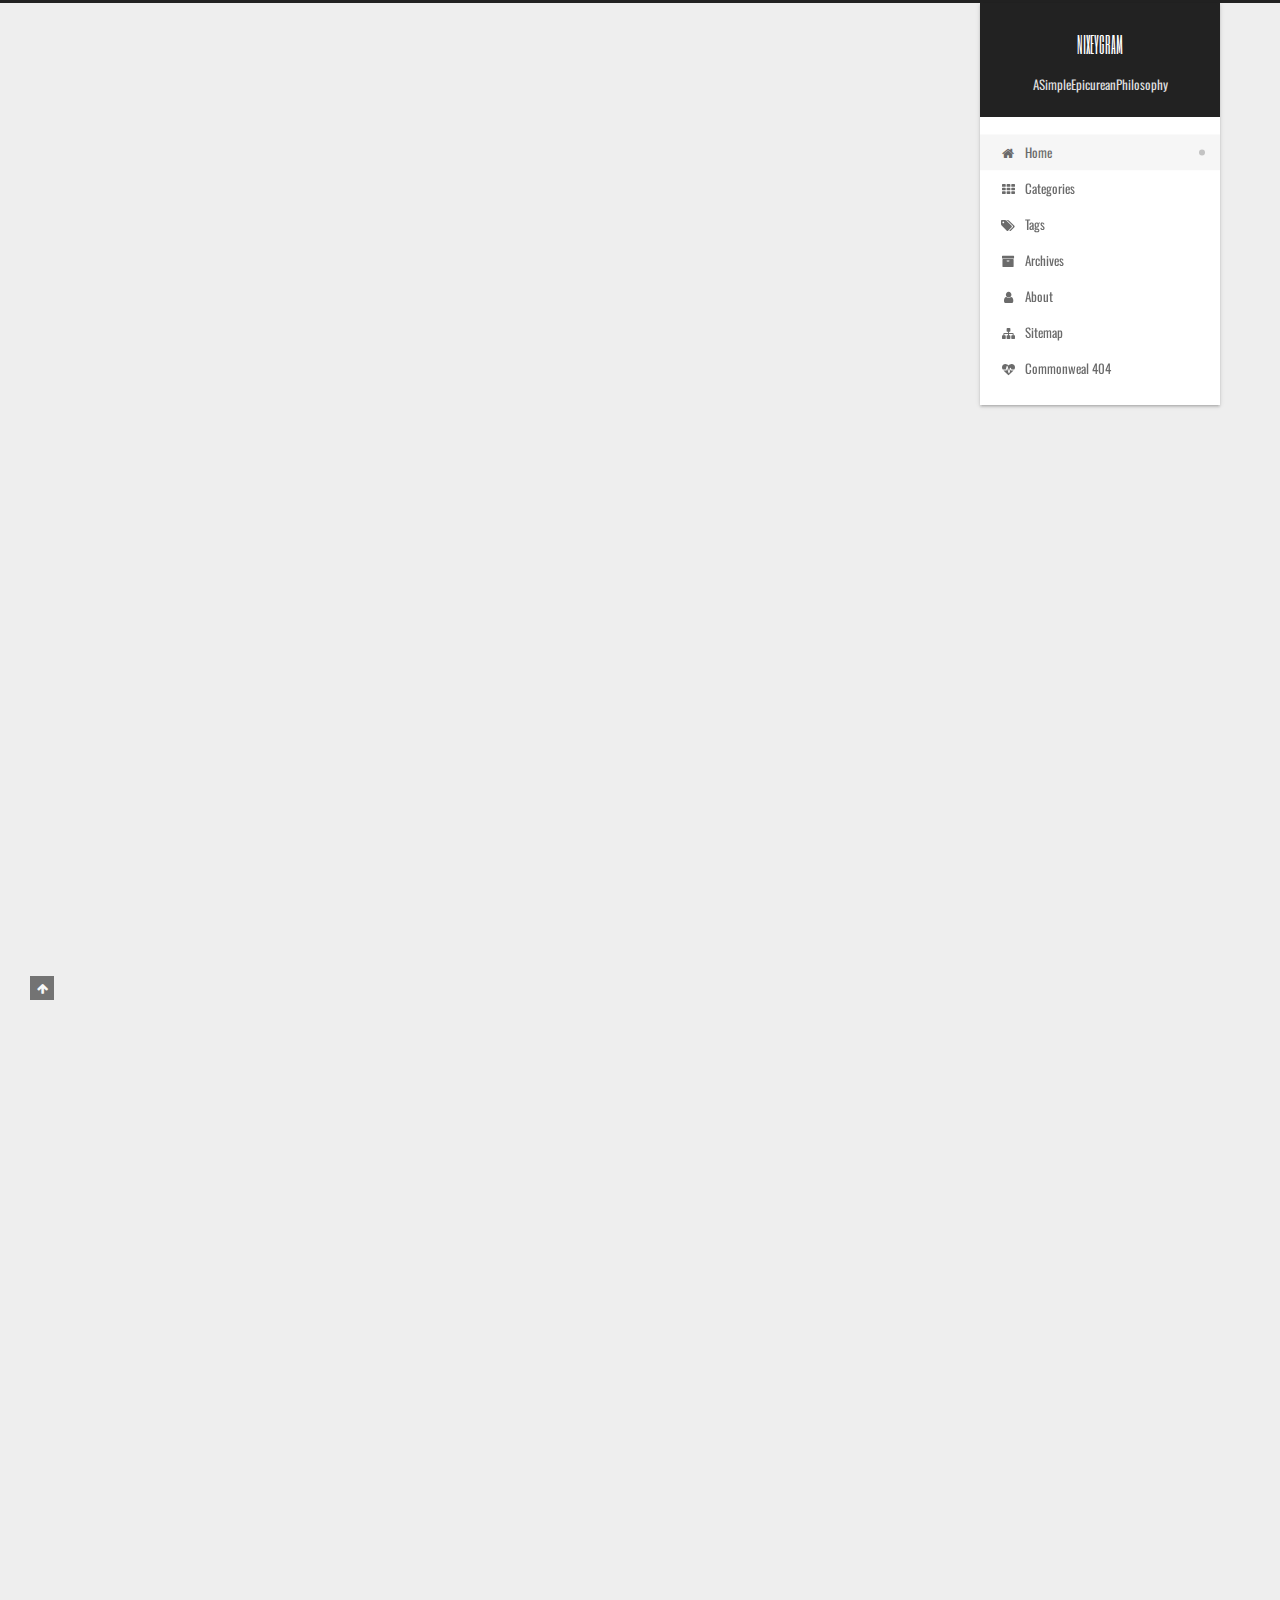
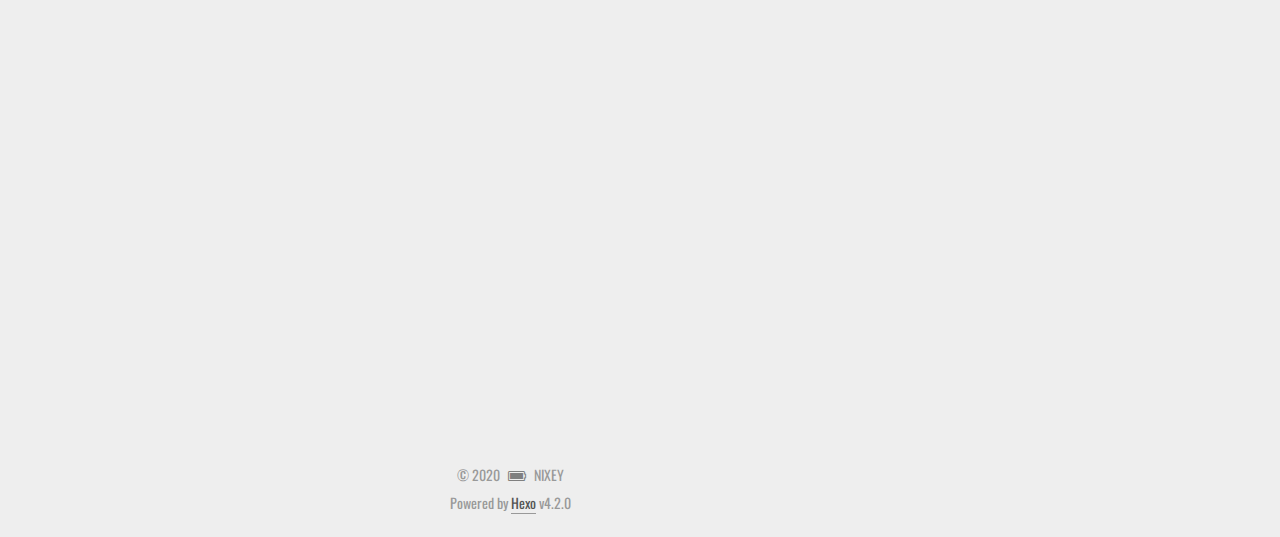
==== commit df0e11fc: "Site updated: 2020-03-22 12:37:47" ====
--- a/index.html
+++ b/index.html
@@ -19,7 +19,7 @@
 
 <script id="hexo-configurations">
     var NexT = window.NexT || {};
-    var CONFIG = {"hostname":"yoursite.com","root":"/","scheme":"Gemini","version":"7.7.2","exturl":false,"sidebar":{"position":"right","width":240,"display":"post","padding":18,"offset":12,"onmobile":false},"copycode":{"enable":false,"show_result":false,"style":null},"back2top":{"enable":true,"sidebar":false,"scrollpercent":false},"bookmark":{"enable":false,"color":"#222","save":"auto"},"fancybox":false,"mediumzoom":false,"lazyload":false,"pangu":false,"comments":{"style":"tabs","active":null,"storage":true,"lazyload":false,"nav":null},"algolia":{"hits":{"per_page":10},"labels":{"input_placeholder":"Search for Posts","hits_empty":"We didn't find any results for the search: ${query}","hits_stats":"${hits} results found in ${time} ms"}},"localsearch":{"enable":false,"trigger":"auto","top_n_per_article":1,"unescape":false,"preload":false},"motion":{"enable":true,"async":false,"transition":{"post_block":"fadeIn","post_header":"slideDownIn","post_body":"slideDownIn","coll_header":"slideLeftIn","sidebar":"slideUpIn"}}};
+    var CONFIG = {"hostname":"yoursite.com","root":"/","scheme":"Gemini","version":"7.7.2","exturl":false,"sidebar":{"position":"right","width":240,"display":"post","padding":18,"offset":12,"onmobile":false},"copycode":{"enable":true,"show_result":false,"style":null},"back2top":{"enable":true,"sidebar":false,"scrollpercent":false},"bookmark":{"enable":false,"color":"#222","save":"auto"},"fancybox":false,"mediumzoom":false,"lazyload":false,"pangu":false,"comments":{"style":"tabs","active":null,"storage":true,"lazyload":false,"nav":null},"algolia":{"hits":{"per_page":10},"labels":{"input_placeholder":"Search for Posts","hits_empty":"We didn't find any results for the search: ${query}","hits_stats":"${hits} results found in ${time} ms"}},"localsearch":{"enable":false,"trigger":"auto","top_n_per_article":1,"unescape":false,"preload":false},"motion":{"enable":true,"async":false,"transition":{"post_block":"fadeIn","post_header":"slideDownIn","post_body":"slideDownIn","coll_header":"slideLeftIn","sidebar":"slideUpIn"}}};
   </script>
 
   <meta property="og:type" content="website">
@@ -204,7 +204,7 @@
                   <i class="fa fa-calendar-check-o"></i>
                 </span>
                 <span class="post-meta-item-text">Edited on</span>
-                <time title="Modified: 2020-03-22 11:40:35" itemprop="dateModified" datetime="2020-03-22T11:40:35+08:00">2020-03-22</time>
+                <time title="Modified: 2020-03-22 12:36:55" itemprop="dateModified" datetime="2020-03-22T12:36:55+08:00">2020-03-22</time>
               </span>
             <span class="post-meta-item">
               <span class="post-meta-item-icon">
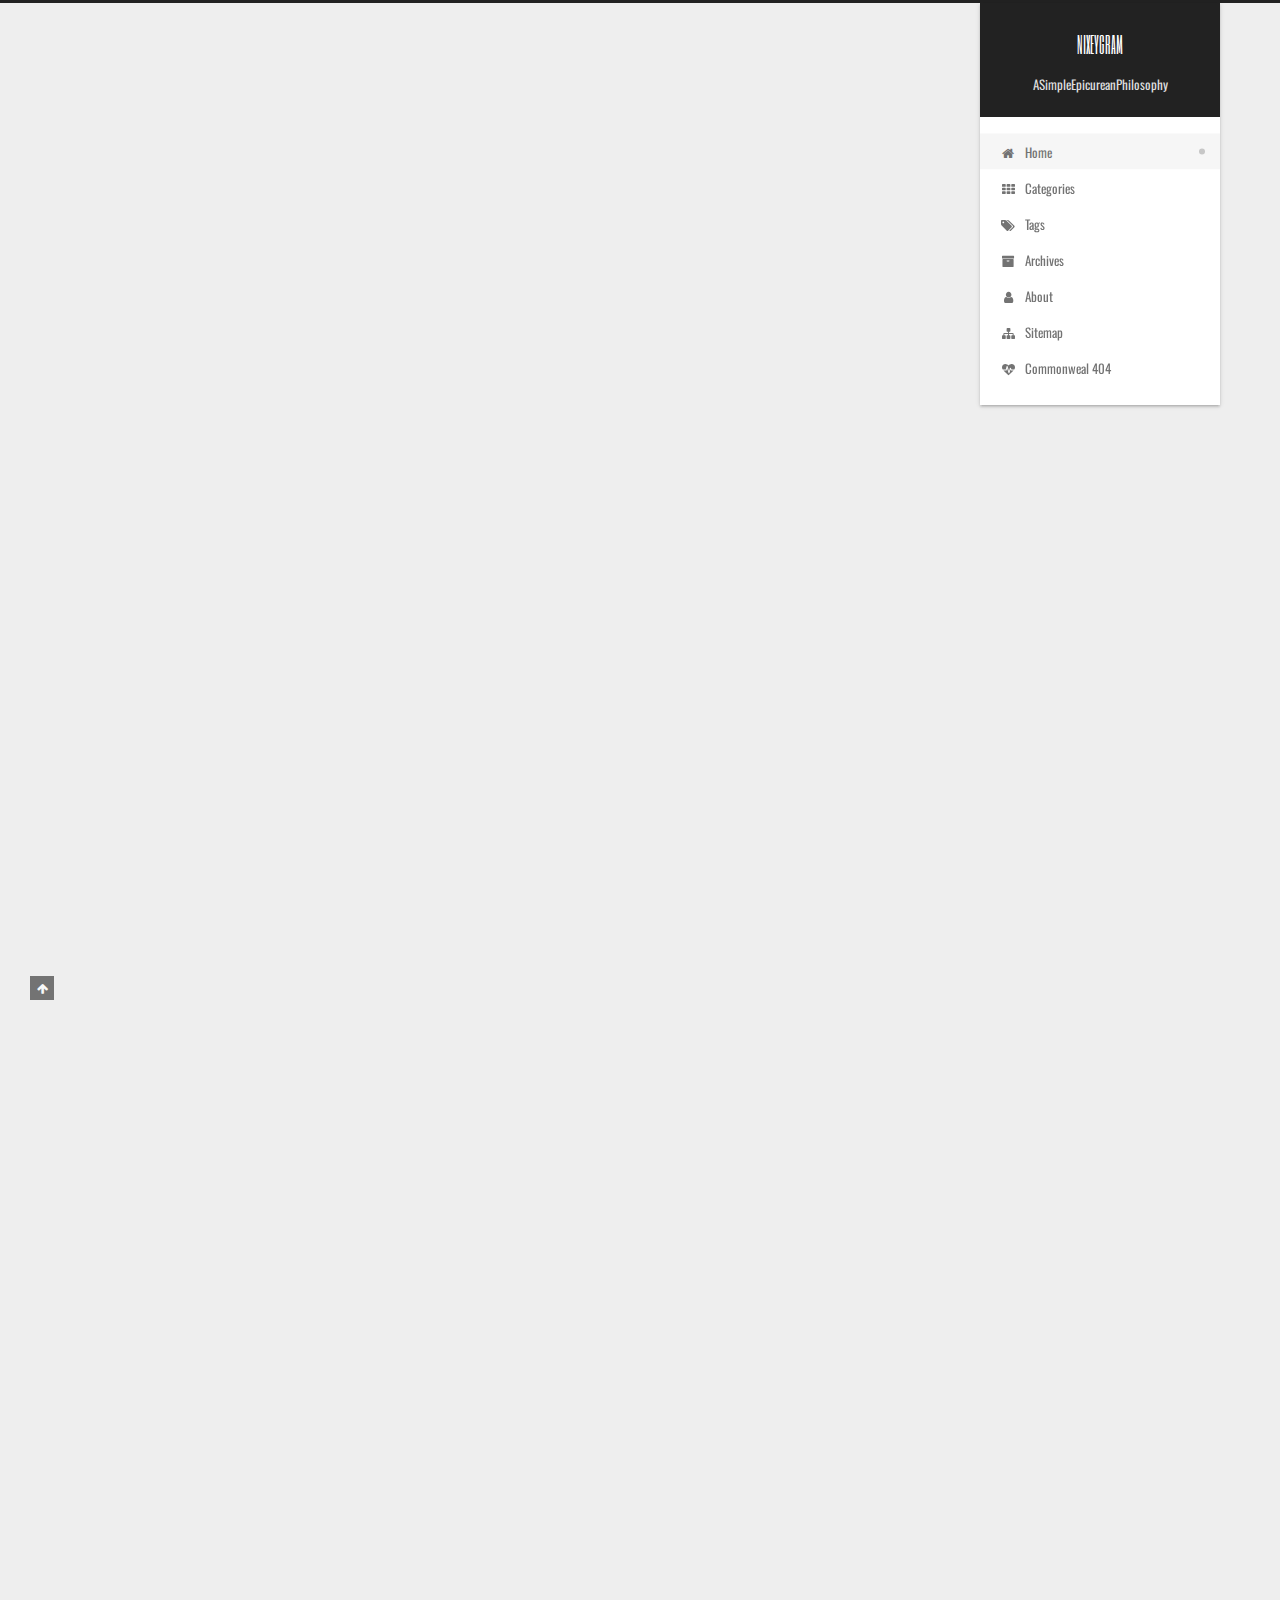
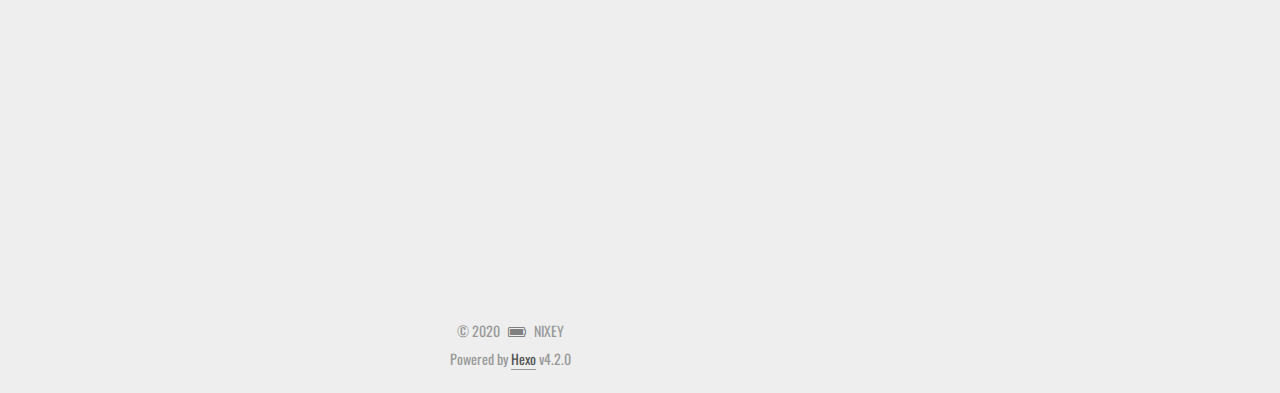
==== commit 7499dc4c: "Site updated: 2020-03-22 13:34:47" ====
--- a/index.html
+++ b/index.html
@@ -204,7 +204,7 @@
                   <i class="fa fa-calendar-check-o"></i>
                 </span>
                 <span class="post-meta-item-text">Edited on</span>
-                <time title="Modified: 2020-03-22 12:36:55" itemprop="dateModified" datetime="2020-03-22T12:36:55+08:00">2020-03-22</time>
+                <time title="Modified: 2020-03-22 13:22:52" itemprop="dateModified" datetime="2020-03-22T13:22:52+08:00">2020-03-22</time>
               </span>
             <span class="post-meta-item">
               <span class="post-meta-item-icon">
@@ -411,6 +411,8 @@
 
 
       </div>
+	  
+	  
 
     </div>
   </aside>
--- a/css/main.css
+++ b/css/main.css
@@ -372,6 +372,40 @@
 .toggle.toggle-close .toggle-line-last {
   top: -5px;
   transform: rotate(45deg);
+}
+.highlight-container {
+  position: relative;
+}
+.highlight-container:hover .copy-btn,
+.highlight-container .copy-btn:focus {
+  opacity: 1;
+}
+.copy-btn {
+  color: #333;
+  cursor: pointer;
+  display: inline-block;
+  font-weight: bold;
+  line-height: 1.6;
+  opacity: 0;
+  outline: 0;
+  padding: 2px 6px;
+  position: absolute;
+  vertical-align: middle;
+  white-space: nowrap;
+  -moz-user-select: none;
+  -ms-user-select: none;
+  -webkit-user-select: none;
+  user-select: none;
+  transition-delay: 0s;
+  transition-duration: 0.2s;
+  transition-timing-function: ease-in-out;
+  background-color: #eee;
+  background-image: linear-gradient(#fcfcfc, #eee);
+  border: 1px solid #d5d5d5;
+  border-radius: 3px;
+  font-size: 0.8125em;
+  right: 4px;
+  top: 8px;
 }
 .highlight,
 pre {
@@ -1160,7 +1194,7 @@
 }
 .links-of-author a::before,
 .links-of-author span.exturl::before {
-  background: #6affff;
+  background: #ff7506;
   border-radius: 50%;
   content: ' ';
   display: inline-block;
@@ -1754,25 +1788,6 @@
   overflow-wrap: break-word;
   word-wrap: break-word;
 }
-.posts-expand .post-title .post-edit-link {
-  border-bottom: none;
-  color: #bbb;
-  display: inline-block;
-  float: right;
-  font-size: 1.25em;
-  margin-left: -1.2em;
-  transition-delay: 0s;
-  transition-duration: 0.2s;
-  transition-timing-function: ease-in;
-}
-@media (max-width: 567px) {
-  .posts-expand .post-title .post-edit-link {
-    margin-left: initial;
-  }
-}
-.posts-expand .post-title .post-edit-link:hover {
-  color: #000;
-}
 .posts-expand .post-title-link {
   border-bottom: none;
   color: var(--link-color);
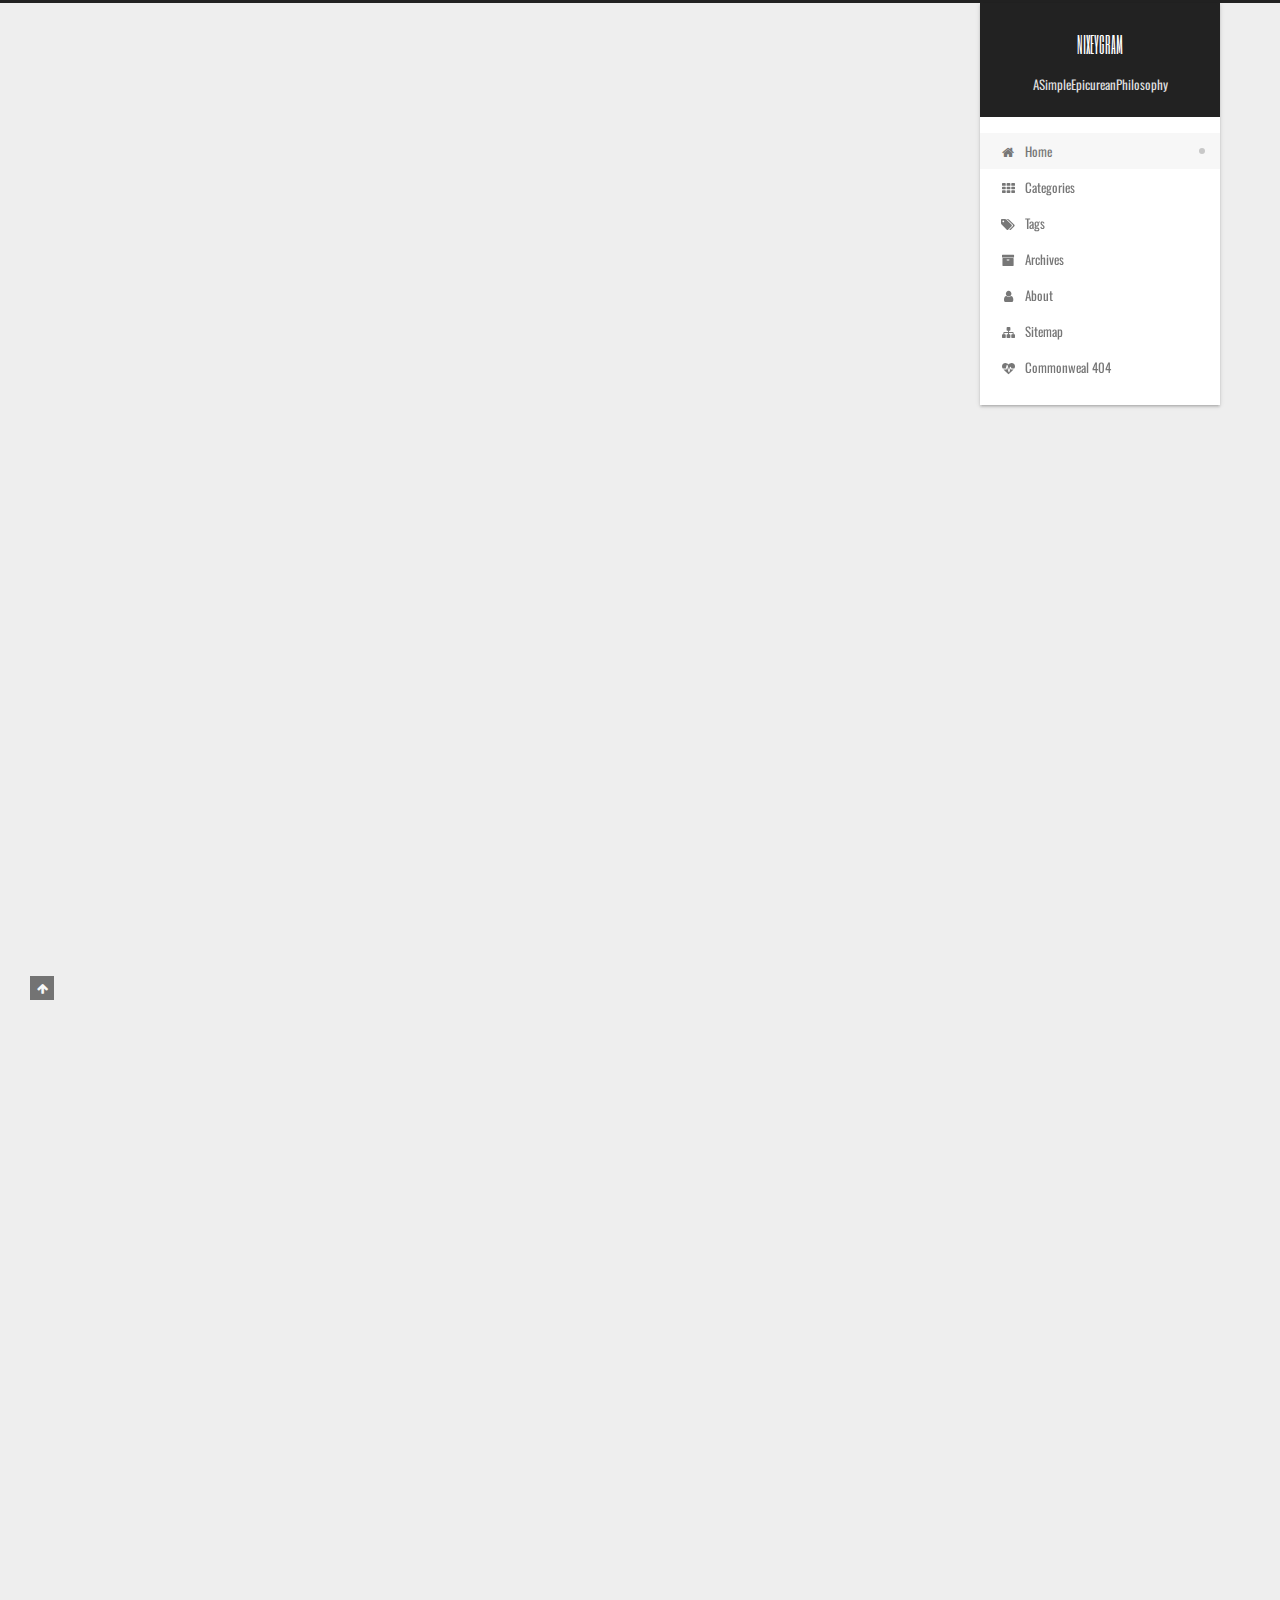
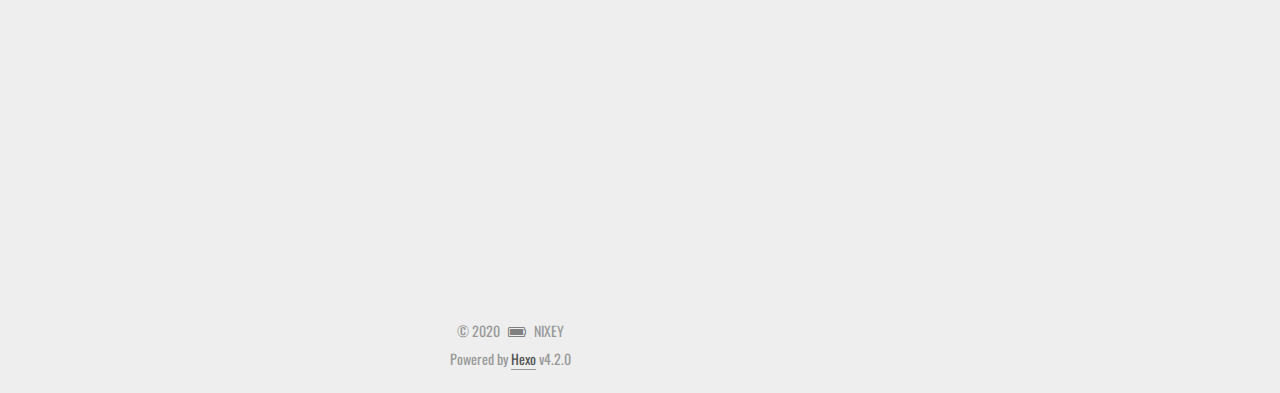
==== commit 094acc8c: "Site updated: 2020-03-22 13:37:28" ====
--- a/index.html
+++ b/index.html
@@ -390,12 +390,16 @@
         </a>
       </div>
       <div class="site-state-item site-state-categories">
+            <a href="/categories/">
+          
         <span class="site-state-item-count">1</span>
-        <span class="site-state-item-name">categories</span>
+        <span class="site-state-item-name">categories</span></a>
       </div>
       <div class="site-state-item site-state-tags">
+            <a href="/tags/">
+          
         <span class="site-state-item-count">1</span>
-        <span class="site-state-item-name">tags</span>
+        <span class="site-state-item-name">tags</span></a>
       </div>
   </nav>
 </div>
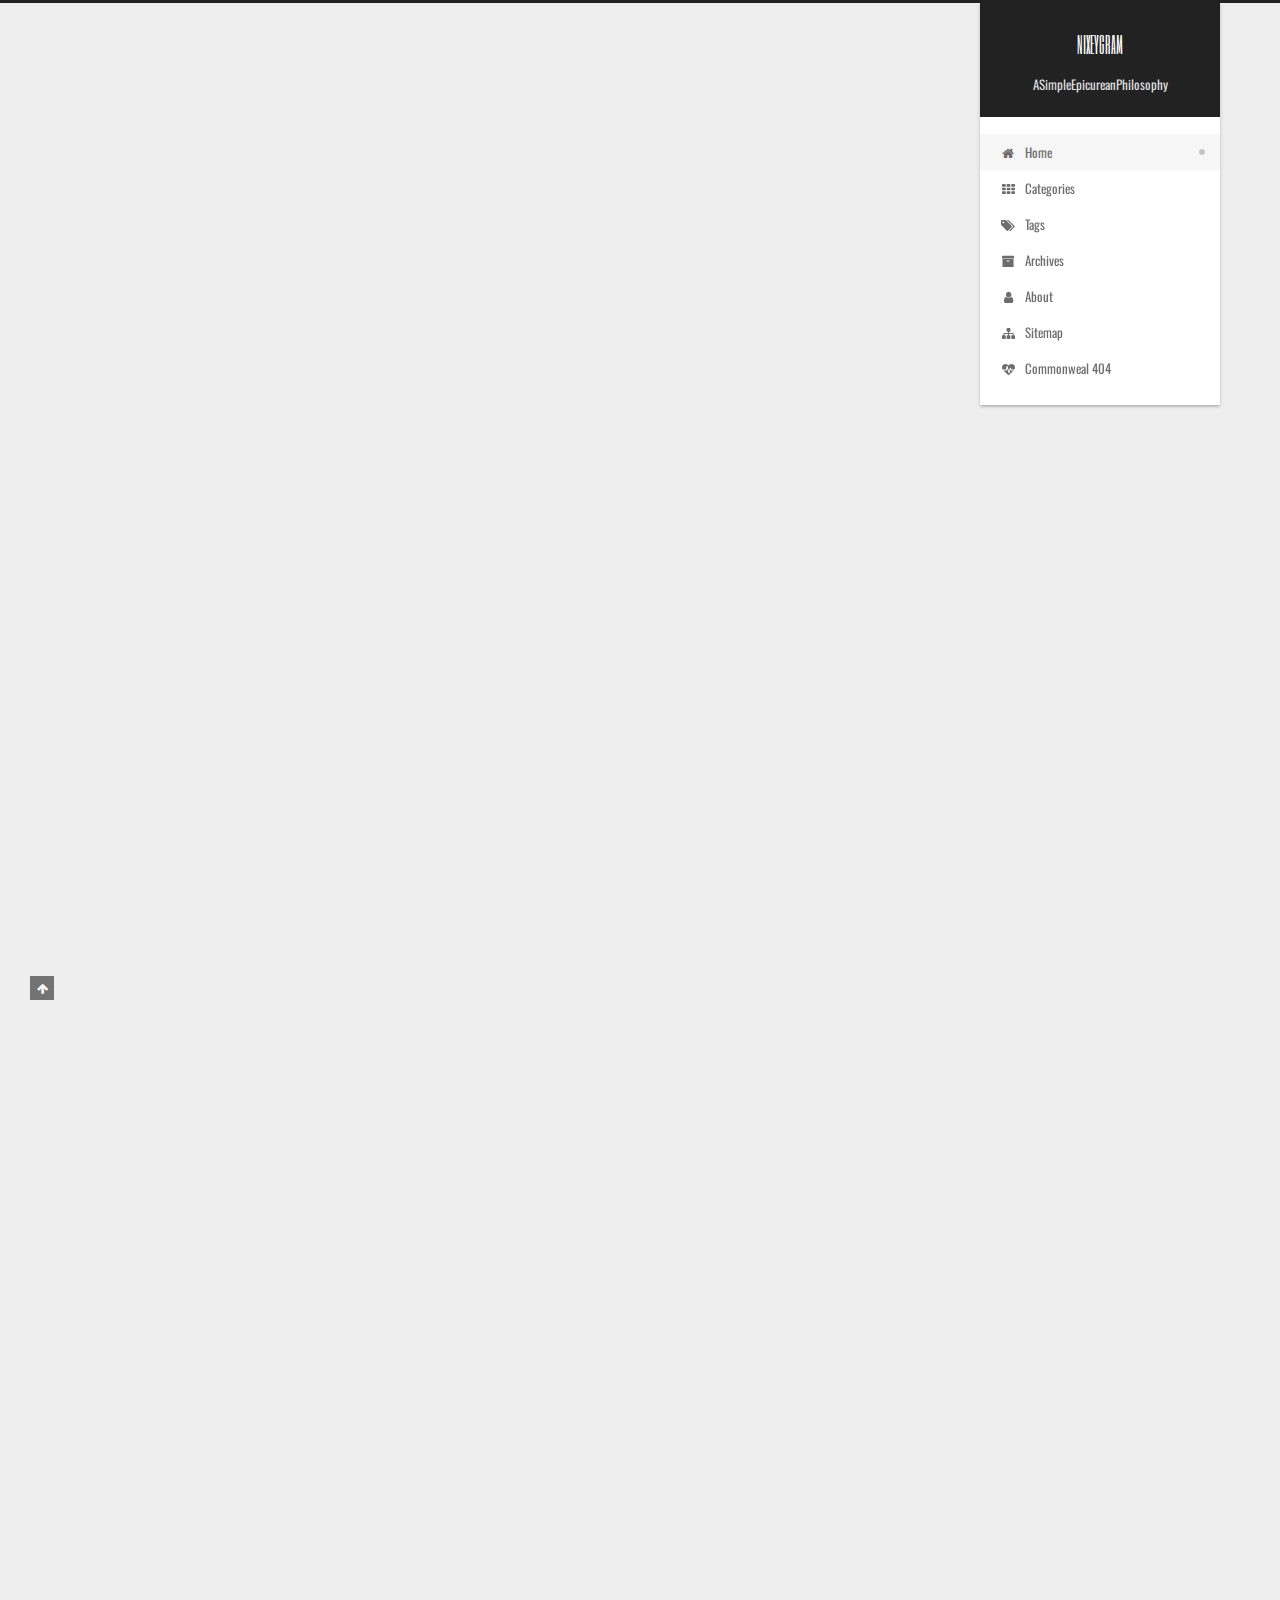
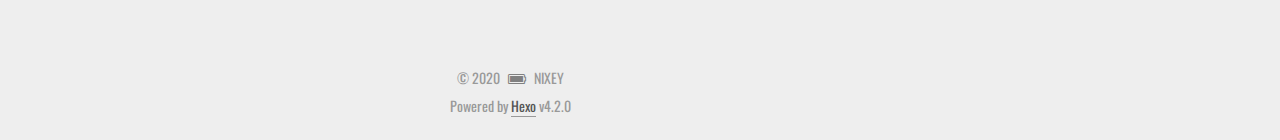
==== commit 066ccf58: "Site updated: 2020-05-17 23:31:46" ====
--- a/index.html
+++ b/index.html
@@ -173,6 +173,104 @@
   
   
   <article itemscope itemtype="http://schema.org/Article" class="post-block home" lang="en">
+    <link itemprop="mainEntityOfPage" href="http://yoursite.com/2020/05/17/win-rightclick/">
+
+    <span hidden itemprop="author" itemscope itemtype="http://schema.org/Person">
+      <meta itemprop="image" content="/images/avatar.gif">
+      <meta itemprop="name" content="NIXEY">
+      <meta itemprop="description" content="">
+    </span>
+
+    <span hidden itemprop="publisher" itemscope itemtype="http://schema.org/Organization">
+      <meta itemprop="name" content="NIXEYGRAM">
+    </span>
+      <header class="post-header">
+        <h1 class="post-title" itemprop="name headline">
+          
+            <a href="/2020/05/17/win-rightclick/" class="post-title-link" itemprop="url">Windows右键菜单的一些有的没的</a>
+        </h1>
+
+        <div class="post-meta">
+            <span class="post-meta-item">
+              <span class="post-meta-item-icon">
+                <i class="fa fa-calendar-o"></i>
+              </span>
+              <span class="post-meta-item-text">Posted on</span>
+              
+
+              <time title="Created: 2020-05-17 22:55:46 / Modified: 23:23:11" itemprop="dateCreated datePublished" datetime="2020-05-17T22:55:46+08:00">2020-05-17</time>
+            </span>
+            <span class="post-meta-item">
+              <span class="post-meta-item-icon">
+                <i class="fa fa-folder-o"></i>
+              </span>
+              <span class="post-meta-item-text">In</span>
+                <span itemprop="about" itemscope itemtype="http://schema.org/Thing">
+                  <a href="/categories/Sundries/" itemprop="url" rel="index"><span itemprop="name">Sundries</span></a>
+                </span>
+            </span>
+
+          
+
+        </div>
+      </header>
+
+    
+    
+    
+    <div class="post-body" itemprop="articleBody">
+
+      
+          <p>今天开始重新学java来着，然后记录一下今天学到的有的没的：</p>
+<h2 id="Win10系统下-按住SHIFT再点右键出现的“在此处打开Powershell‘’怎么改成“在此处打开命令提示符”"><a href="#Win10系统下-按住SHIFT再点右键出现的“在此处打开Powershell‘’怎么改成“在此处打开命令提示符”" class="headerlink" title="Win10系统下,按住SHIFT再点右键出现的“在此处打开Powershell‘’怎么改成“在此处打开命令提示符”"></a>Win10系统下,按住SHIFT再点右键出现的“在此处打开Powershell‘’怎么改成“在此处打开命令提示符”</h2><ol>
+<li><p>win+R打开运行对话框，输入regedit，回车，打开注册表编辑器。</p>
+</li>
+<li><p>定位如下</p>
+</li>
+</ol>
+<figure class="highlight plain"><table><tr><td class="gutter"><pre><span class="line">1</span><br></pre></td><td class="code"><pre><span class="line">计算机\HKEY_CLASSES_ROOT\Directory\Background\shell\cmd</span><br></pre></td></tr></table></figure>
+
+<p>​    右侧窗口中的“HideBasedOnVelocityId”项，右键点击此项，选择“重命名“，将其重命名为ShowBasedOnVelocityId，保存退出注册表编辑器。</p>
+<p>​    *如果重命名时提示“注册表编辑器无法重命名HideBasedOnVelocityId。重命名值时出现错误”，需右键点击左边的cmd，更改相应的管理员权限就可以了。</p>
+<p><strong>*注册表无法编辑，更改所有者权限方法</strong></p>
+<ol>
+<li><p>首先，我们需要先确定是哪一项注册表项无法编辑，然后<strong>右键该项，选择“权限”，打开其权限窗口</strong>。</p>
+</li>
+<li><p>在里面点击<strong>“高级”</strong>选项，会弹出<strong>“Network的高级安全设置”</strong>的窗口。</p>
+</li>
+<li><p>在<strong>“所有者：TrustedInstaller”</strong>一栏，点击<strong>“更改”</strong>，会弹出<strong>“选择用户或组”</strong>的窗口。</p>
+</li>
+<li><p>在<strong>“输入要选择的对象名称”</strong>的框内，<strong>输入你登陆系统的用户名，再点“检测名称”</strong>，确保输入的用户名是正确的。(这次用的是“Administrators”)</p>
+</li>
+<li><p>然后，一步步点击确定，最后回到最早打开的注册表项权限窗口，<strong>选中“Administrators”，勾上“完全控制”的权限</strong>，点确定就行了。</p>
+</li>
+</ol>
+<blockquote>
+<p>参考：<a href="https://blog.csdn.net/u010098138/article/details/86079584" target="_blank" rel="noopener">https://blog.csdn.net/u010098138/article/details/86079584</a></p>
+<p>​            <a href="https://baijiahao.baidu.com/s?id=1604347607947449668&amp;wfr=spider&amp;for=pc" target="_blank" rel="noopener">https://baijiahao.baidu.com/s?id=1604347607947449668&amp;wfr=spider&amp;for=pc</a></p>
+</blockquote>
+<h2 id="Windows下右键新建-md文件"><a href="#Windows下右键新建-md文件" class="headerlink" title="Windows下右键新建.md文件"></a>Windows下右键新建.md文件</h2><blockquote>
+<p>参考：<a href="https://stepneverstop.github.io/win-rightclick-create-md.html" target="_blank" rel="noopener">https://stepneverstop.github.io/win-rightclick-create-md.html</a></p>
+</blockquote>
+
+      
+    </div>
+
+    
+    
+    
+      <footer class="post-footer">
+        <div class="post-eof"></div>
+      </footer>
+  </article>
+  
+  
+  
+
+        
+  
+  
+  <article itemscope itemtype="http://schema.org/Article" class="post-block home" lang="en">
     <link itemprop="mainEntityOfPage" href="http://yoursite.com/2020/03/21/The-beginning/">
 
     <span hidden itemprop="author" itemscope itemtype="http://schema.org/Person">
@@ -204,7 +302,7 @@
                   <i class="fa fa-calendar-check-o"></i>
                 </span>
                 <span class="post-meta-item-text">Edited on</span>
-                <time title="Modified: 2020-03-22 13:22:52" itemprop="dateModified" datetime="2020-03-22T13:22:52+08:00">2020-03-22</time>
+                <time title="Modified: 2020-05-17 22:45:30" itemprop="dateModified" datetime="2020-05-17T22:45:30+08:00">2020-05-17</time>
               </span>
             <span class="post-meta-item">
               <span class="post-meta-item-icon">
@@ -227,13 +325,13 @@
     <div class="post-body" itemprop="articleBody">
 
       
-          <p>记录NIXEYGRAM的搭建相关.</p>
+          <p>NIXEYGRAM的搭建相关.</p>
 <h3 id="常用文档"><a href="#常用文档" class="headerlink" title="常用文档"></a>常用文档</h3><p><a href="https://hexo.io/zh-cn/docs/" target="_blank" rel="noopener">https://hexo.io/zh-cn/docs/</a> Hexo文档</p>
 <p><a href="http://theme-next.iissnan.com/" target="_blank" rel="noopener">http://theme-next.iissnan.com/</a> NexT使用文档</p>
 <p><a href="https://git-scm.com/book/zh/v2" target="_blank" rel="noopener">https://git-scm.com/book/zh/v2</a> Git官方文档</p>
 <p><a href="http://www.baidu.com/link?url=CCFeE1pww-3Ul95mPAZ8nxYhtVxLUL7yjF5Vu6sBxcFOXyLYnenaaYS89OS799hk9VFdKrtdWdsviEGHzw62Nq&wd=&eqid=da03f6090009ae72000000055e761d75" target="_blank" rel="noopener"><em>Git</em> 基本操作 | 菜鸟教程</a></p>
-<p><a href="https://www.baidu.com/link?url=3geB4lvePqcqwDDxY2Vc8wQ0weUmGa6EfWuH_zoAwjSW9ANFIbzCSud6_qryDKO2x4UlqUAZEDGTjJYYJ-OxH_&wd=&eqid=8393ef25000b5ed3000000055e76247e" target="_blank" rel="noopener"><em>Markdown</em> 教程 | 菜鸟教程</a></p>
-<h3 id="搭建过程"><a href="#搭建过程" class="headerlink" title="搭建过程"></a>搭建过程</h3><h6 id=""><a href="#" class="headerlink" title=""></a></h6>
+<p>[<em>Markdown</em> 教程 | 菜鸟教程</p>
+<h6 id=""><a href="#" class="headerlink" title=""></a></h6>
       
     </div>
 
@@ -385,7 +483,7 @@
       <div class="site-state-item site-state-posts">
           <a href="/archives/">
         
-          <span class="site-state-item-count">2</span>
+          <span class="site-state-item-count">3</span>
           <span class="site-state-item-name">posts</span>
         </a>
       </div>
@@ -398,7 +496,7 @@
       <div class="site-state-item site-state-tags">
             <a href="/tags/">
           
-        <span class="site-state-item-count">1</span>
+        <span class="site-state-item-count">2</span>
         <span class="site-state-item-name">tags</span></a>
       </div>
   </nav>
@@ -417,6 +515,17 @@
       </div>
 	  
 	  
+<script type="text/javascript" charset="utf-8" src="/js/tagcloud.js"></script>
+<script type="text/javascript" charset="utf-8" src="/js/tagcanvas.js"></script>
+<div class="widget-wrap">
+    <h3 class="widget-title">Tag Cloud</h3>
+    <div id="myCanvasContainer" class="widget tagcloud">
+        <canvas width="250" height="250" id="resCanvas" style="width=100%">
+            <ul class="tag-list" itemprop="keywords"><li class="tag-list-item"><a class="tag-list-link" href="/tags/Blog/" rel="tag">Blog</a><span class="tag-list-count">1</span></li><li class="tag-list-item"><a class="tag-list-link" href="/tags/Tips/" rel="tag">Tips</a><span class="tag-list-count">1</span></li></ul>
+        </canvas>
+    </div>
+</div>
+
 
     </div>
   </aside>
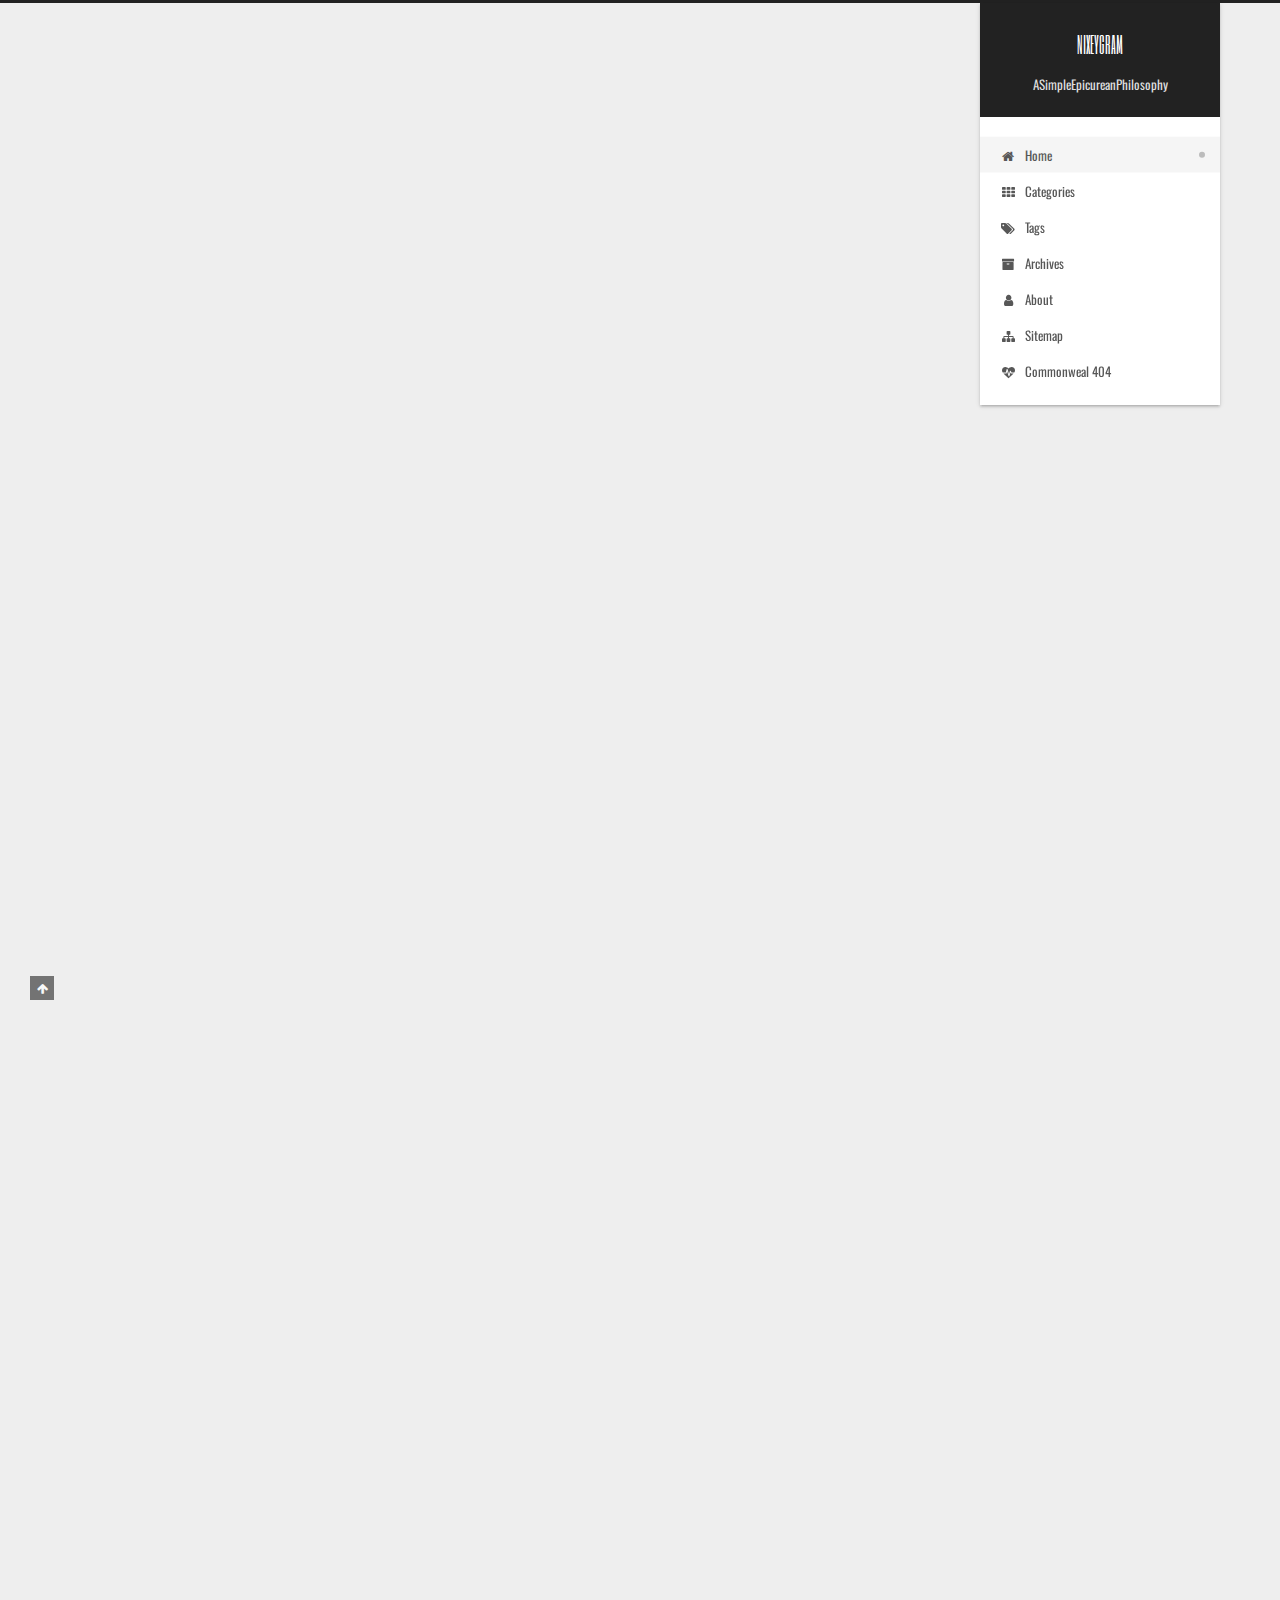
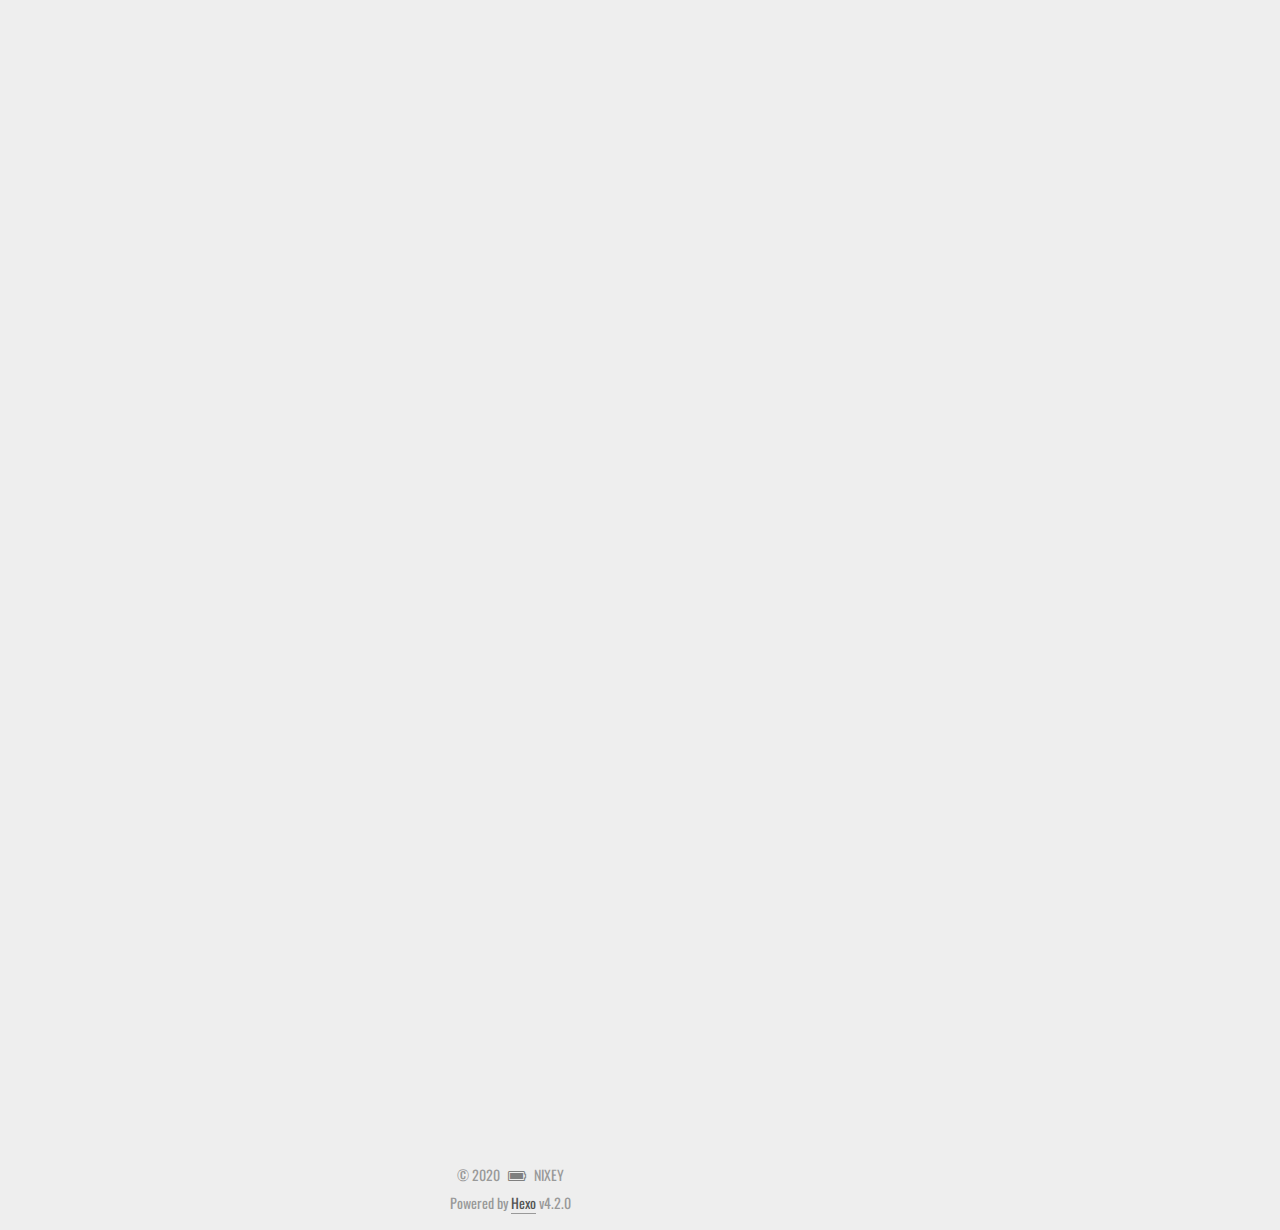
==== commit 03f16629: "Site updated: 2020-05-17 23:43:45" ====
--- a/index.html
+++ b/index.html
@@ -198,7 +198,7 @@
               <span class="post-meta-item-text">Posted on</span>
               
 
-              <time title="Created: 2020-05-17 22:55:46 / Modified: 23:23:11" itemprop="dateCreated datePublished" datetime="2020-05-17T22:55:46+08:00">2020-05-17</time>
+              <time title="Created: 2020-05-17 22:55:46 / Modified: 23:31:24" itemprop="dateCreated datePublished" datetime="2020-05-17T22:55:46+08:00">2020-05-17</time>
             </span>
             <span class="post-meta-item">
               <span class="post-meta-item-icon">
@@ -250,7 +250,37 @@
 <p>​            <a href="https://baijiahao.baidu.com/s?id=1604347607947449668&amp;wfr=spider&amp;for=pc" target="_blank" rel="noopener">https://baijiahao.baidu.com/s?id=1604347607947449668&amp;wfr=spider&amp;for=pc</a></p>
 </blockquote>
 <h2 id="Windows下右键新建-md文件"><a href="#Windows下右键新建-md文件" class="headerlink" title="Windows下右键新建.md文件"></a>Windows下右键新建.md文件</h2><blockquote>
-<p>参考：<a href="https://stepneverstop.github.io/win-rightclick-create-md.html" target="_blank" rel="noopener">https://stepneverstop.github.io/win-rightclick-create-md.html</a></p>
+<p>转载自：<a href="https://stepneverstop.github.io/win-rightclick-create-md.html" target="_blank" rel="noopener">https://stepneverstop.github.io/win-rightclick-create-md.html</a></p>
+</blockquote>
+<blockquote>
+<h3 id="打开注册表"><a href="#打开注册表" class="headerlink" title="打开注册表"></a>打开注册表</h3><ol>
+<li><code>CMD+R</code>，打开运行对话框</li>
+<li>输入<code>regedit</code>，打开注册表编辑器</li>
+</ol>
+<h3 id="修改注册表"><a href="#修改注册表" class="headerlink" title="修改注册表"></a>修改注册表</h3><ol>
+<li>在<code>计算机&gt;HKEY_CLASSES_ROOT</code>右键查找，输入<code>Typora</code>，勾选项，取消勾选值和数据</li>
+</ol>
+<p><a href="https://stepneverstop.github.io/win-rightclick-create-md/20181229103503.png" target="_blank" rel="noopener"><img src="https://stepneverstop.github.io/win-rightclick-create-md/20181229103503.png" alt="img"></a></p>
+<ol start="2">
+<li>确认运行的程序名字，我的电脑如图所示，运行文件是<code>Typora.exe</code></li>
+</ol>
+<p><a href="https://stepneverstop.github.io/win-rightclick-create-md/20181229103752.png" target="_blank" rel="noopener"><img src="https://stepneverstop.github.io/win-rightclick-create-md/20181229103752.png" alt="img"></a><br>如果使用的是markdownpad或者其他编辑器，同理</p>
+<ol start="3">
+<li><p>在磁盘任意位置新建一个文件，后缀为<code>.reg</code></p>
+</li>
+<li><p>打开编辑刚刚创建好的注册表文件，写入以下内容：</p>
+<figure class="highlight plain"><table><tr><td class="gutter"><pre><span class="line">1</span><br></pre></td><td class="code"><pre><span class="line">Windows Registry Editor Version 5.00[HKEY_CLASSES_ROOT\.md]@&#x3D;&quot;Typora.exe&quot;[HKEY_CLASSES_ROOT\.md\ShellNew]&quot;NullFile&quot;&#x3D;&quot;&quot;[HKEY_CLASSES_ROOT\Typora.exe]@&#x3D;&quot;Markdown&quot;</span><br></pre></td></tr></table></figure>
+
+</li>
+</ol>
+<figure class="highlight plain"><table><tr><td class="gutter"><pre><span class="line">1</span><br><span class="line">2</span><br></pre></td><td class="code"><pre><span class="line">@&#x3D;&quot;Typora.exe&quot;&#96; 代表的是指定.md文件的运行程序</span><br><span class="line">&#96;@&#x3D;&quot;Markdown&quot;&#96; 代表的是右键时默认的文件名字，这样写新建为&#96;新建Markdown.md&#96;文件，而且右键菜单中显示&#96;MarkDown</span><br></pre></td></tr></table></figure>
+
+<p>编辑好之后,另存为,设置如图所示:</p>
+<p><a href="https://stepneverstop.github.io/win-rightclick-create-md/20181229105408.png" target="_blank" rel="noopener"><img src="https://stepneverstop.github.io/win-rightclick-create-md/20181229105408.png" alt="img"></a></p>
+<p>文件名可以随便设置，但是后缀必须是<code>.reg</code>文件,保存类型一定要是<code>文本文档(*.txt)</code>,编码选择<code>Unicode</code>,非常重要!!!!!</p>
+<ol start="5">
+<li>保存文件后,双击运行,修改注册表即可,现在右键即可达到预期效果,如果不行,请重启一下.</li>
+</ol>
 </blockquote>
 
       
